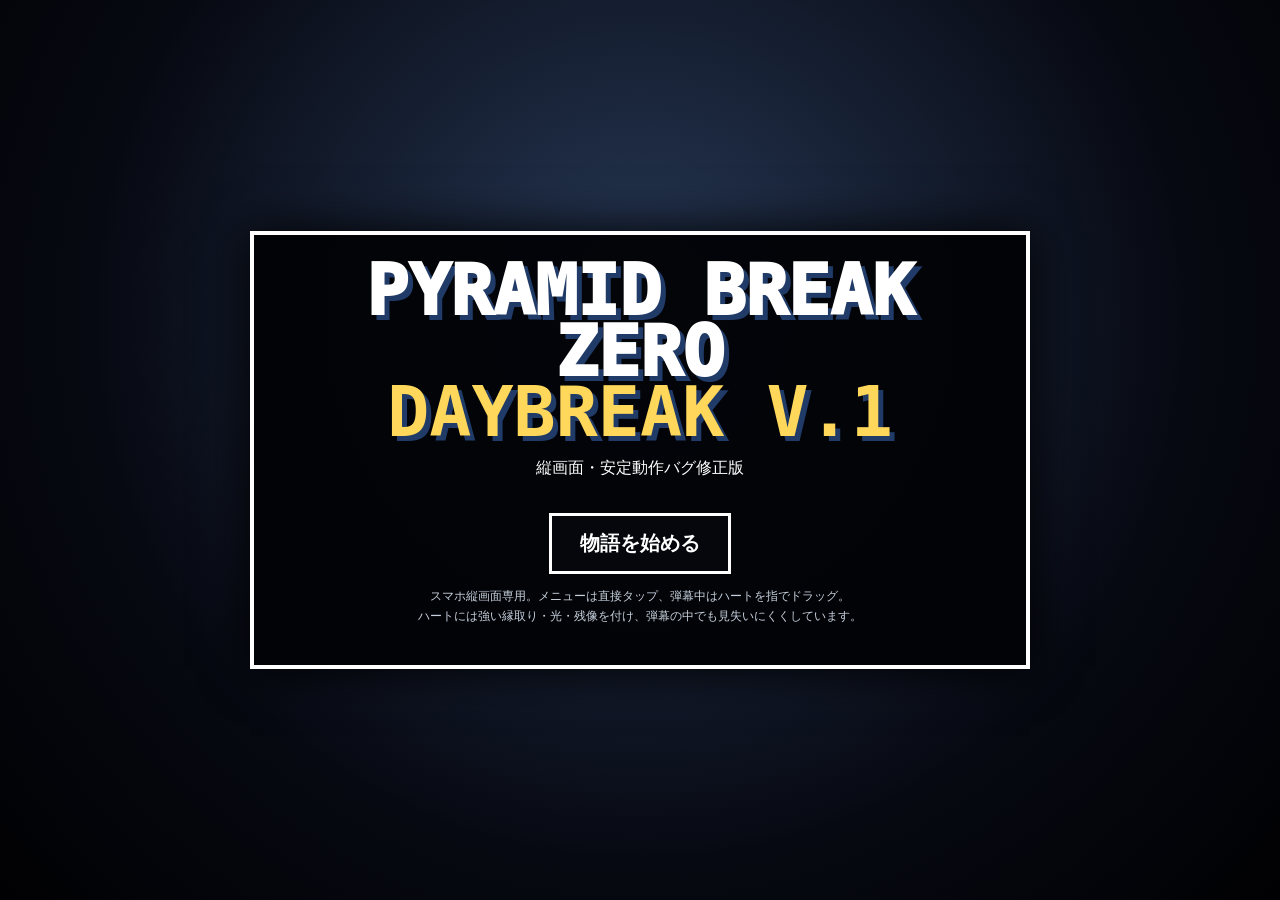
==== index-2.html @ 0bf14cce "rpg" ====
<!doctype html>
<html lang="ja">
<head>
<meta charset="utf-8">
<meta name="viewport" content="width=device-width,initial-scale=1,viewport-fit=cover,user-scalable=no">
<meta name="theme-color" content="#03050a">
<title>PYRAMID BREAK ZERO - DAYBREAK v2</title>
<style>
*{box-sizing:border-box;-webkit-user-select:none;user-select:none;-webkit-touch-callout:none}
html,body{margin:0;width:100%;height:100%;overflow:hidden;background:#000;color:#fff;font-family:ui-monospace,SFMono-Regular,Menlo,monospace}
body{display:grid;place-items:center}
#wrap{position:relative;width:100vw;height:100dvh;background:#000}
canvas{display:block;width:100%;height:100%;image-rendering:pixelated;touch-action:none}
#start,#end{position:absolute;inset:0;z-index:20;background:radial-gradient(circle at 50% 35%,#273957,#070912 63%,#010103);display:grid;place-items:center;padding:22px}
.card{width:min(92vw,780px);padding:26px;border:4px solid #fff;background:#020306f2;text-align:center;box-shadow:0 0 45px #000}
.logo{font-size:clamp(34px,7vw,70px);font-weight:1000;line-height:.86;text-shadow:5px 5px 0 #203b67}.logo b{color:#ffd75a}
.card button{margin-top:18px;padding:14px 28px;border:3px solid #fff;background:#05070d;color:#fff;font:900 20px monospace}
.small{font-size:12px;line-height:1.7;color:#c7d1dd}.hidden{display:none!important}
#rotate{display:none;position:absolute;inset:0;z-index:50;background:#000;place-items:center;text-align:center;padding:28px;font-weight:900}
@media(orientation:landscape) and (max-height:850px){#rotate{display:grid}}
</style>
</head>
<body>
<div id="wrap">
<canvas id="game" width="540" height="960"></canvas>
<div id="start"><div class="card">
<div class="logo">PYRAMID BREAK ZERO<br><b>DAYBREAK V.1</b></div>
<p>縦画面・安定動作バグ修正版</p>
<button id="go">物語を始める</button>
<p class="small">スマホ縦画面専用。メニューは直接タップ、弾幕中はハートを指でドラッグ。<br>ハートには強い縁取り・光・残像を付け、弾幕の中でも見失いにくくしています。</p>
</div></div>
<div id="end" class="hidden"><div class="card"><div class="logo" id="endTitle">DAYBREAK</div><p id="endText"></p><button id="again">もう一度</button></div></div>
<div id="rotate">iPhoneを縦向きにしてください</div>
</div>
<script>
(()=>{"use strict";
const cv=document.getElementById("game"),g=cv.getContext("2d");g.imageSmoothingEnabled=false;
const W=540,H=960,arena={x:40,y:300,w:460,h:430};
const clamp=(v,a,b)=>Math.max(a,Math.min(b,v)),rnd=(a,b)=>a+Math.random()*(b-a);
let scene="opening",sub="dialog",last=0,sel=0,active=0,turn=0,bond=0,score=0,shake=0,flash=0;
let dialogue=[],di=0,after=null,msg="",msgT=0,bullets=[],particles=[],trails=[];
let attackX=70,attackDir=1,defT=0,patternId=0,patternClock=0,freeze=0,foresight=false,guard=false,berserk=0;
let deaths=0,sacrifices=0,talkCount=0,perfects=0;
let skillFx={t:0,type:"",name:"",color:"#fff"};let damagePop=[];
let bossFx={hit:0,charge:0,roar:0,transform:0,blink:0,tilt:0,wing:0,hover:0,core:0,attack:0};
let bgStars=[];for(let i=0;i<70;i++)bgStars.push({x:Math.random()*540,y:Math.random()*960,s:Math.random()*2+1,v:Math.random()*18+8,a:Math.random()});
let audio=null,musicTimer=null,musicMood="quiet",noteStep=0;
const items={herb:5,dew:3,leaf:2,ether:3};
const party=[
{name:"トシユキ",max:120,hp:120,mp:75,mm:75,c:"#6d5eb0",skill:"ザ・ワールド",quote:"時間は止められる。でも、想いまでは止められない。",pow:20,spd:1},
{name:"カズアキ",max:190,hp:190,mp:48,mm:48,c:"#754a3e",skill:"ワールド・イズ・マイン",quote:"全部背負う。それが俺の役目だ。",pow:36,spd:.84},
{name:"マッピー",max:115,hp:115,mp:90,mm:90,c:"#cda75e",skill:"ピラミッド・ハート",quote:"勝つんじゃない。みんなで帰るんだ。",pow:16,spd:1},
{name:"ケイタ",max:125,hp:125,mp:75,mm:75,c:"#ed912f",skill:"鳳翼天翔",quote:"燃え尽きても、朝はまた来る。",pow:26,spd:1.2},
{name:"イサジ",max:175,hp:175,mp:44,mm:44,c:"#ebc34e",skill:"領域展開・鬼",quote:"怖くても進む。それが俺たちだ。",pow:33,spd:.92},
{name:"リョウゴ",max:130,hp:130,mp:80,mm:80,c:"#3f8bc7",skill:"虫の知らせ",quote:"未来は決まってない。だから見に行く。",pow:23,spd:1.32}
];
const boss={name:"機械天使 アルカ・セラフ",max:3000,hp:3000,phase:1,armor:10,resolve:120,mercy:0,weak:"none"};
const heart={x:480,y:380,r:9,inv:0,mode:"red",vy:0,drag:false,offX:0,offY:0};
const actions=["たたかう","わざ","どうぐ","まもる","はなす","こうたい"];
const menuRects=[];
function ac(){if(!audio)audio=new(window.AudioContext||window.webkitAudioContext)}
function beep(f=220,d=.08,t="sine",v=.025){if(!audio)return;const o=audio.createOscillator(),a=audio.createGain();o.type=t;o.frequency.value=f;a.gain.value=v;o.connect(a);a.connect(audio.destination);o.start();a.gain.exponentialRampToValueAtTime(.0001,audio.currentTime+d);o.stop(audio.currentTime+d)}
function music(){if(musicTimer)return;musicTimer=setInterval(()=>{const seq=musicMood==="quiet"?[220,277,330,392,330,277,247,220]:musicMood==="hope"?[196,247,294,392,440,392,330,294,220,277,330,440,494,440,392,330]:musicMood==="despair"?[82,98,110,123,110,98,73,82]:[110,147,165,196,220,247,220,196,123,165,185,247,277,247,220,185];const f=seq[noteStep++%seq.length];beep(f,.18,musicMood==="quiet"?"sine":"triangle",musicMood==="quiet"?.018:.016);if(noteStep%8===0)beep(f/2,.38,"sine",.012)},170)}
function say(a,f=null){dialogue=Array.isArray(a)?a:[a];di=0;sub="dialog";after=f}
function nextDialog(){di++;if(di>=dialogue.length){sub="choose";if(after){const f=after;after=null;f()}}}
function toast(s,t=1.1){msg=s;msgT=t}
function part(x,y,c,n=12,p=1){for(let i=0;i<n;i++)particles.push({x,y,vx:rnd(-190,190)*p,vy:rnd(-240,90)*p,l:rnd(.3,.8),c,s:rnd(2,7)})}
function current(){if(party[active].hp<=0){const i=party.findIndex(p=>p.hp>0);active=i<0?0:i}return party[active]}
function reset(){
party.forEach(p=>{p.hp=p.max;p.mp=p.mm});Object.assign(boss,{hp:boss.max,phase:1,armor:10,resolve:120,mercy:0,weak:"none"});Object.assign(items,{herb:5,dew:3,leaf:2,ether:3});
scene="opening";sub="dialog";active=turn=sel=bond=score=shake=flash=0;deaths=sacrifices=talkCount=perfects=0;skillFx={t:0,type:"",name:"",color:"#fff"};damagePop=[];
bossFx={hit:0,charge:0,roar:0,transform:0,blink:0,tilt:0,wing:0,hover:0,core:0,attack:0};bullets=[];particles=[];trails=[];freeze=0;foresight=guard=false;berserk=0;musicMood="quiet";
say(["――空から、壊れた神が落ちてきた。","その翼は祈りではなく、命令で動いていた。","機械天使「私は、終わらせるために作られた。」","トシユキ「じゃあ俺たちは、始めるために来た。」"],()=>{scene="menu";sub="choose";toast("六人の物語が始まる。",1.4)})
}
function damageBoss(n){n=Math.max(1,Math.floor(n-boss.armor));boss.hp-=n;score+=n*10;damagePop.push({x:270,y:220,v:-105,l:1.15,n:Math.floor(n),crit:n>=120});shake=12;flash=.08;part(270,220,"#fff",24,1.4);beep(80,.16,"square",.06);if(boss.hp<=0){boss.hp=0;combatEnd()}}
function chooseAction(index){
sel=index;
if(index===0){scene="attack";attackX=70;attackDir=1;sub="play"}
if(index===1){scene="skill";sub="choose"}
if(index===2){scene="item";sub="choose"}
if(index===3){guard=true;bond=Math.min(100,bond+13);say([current().name+"は仲間の前に立った。","「ここは俺が受ける。」"],beginDefense)}
if(index===4)talk()
if(index===5){scene="switch";sub="choose"}
}
function useSkill(){
const p=current();skillFx={t:1.35,type:["clock","slash","pyramid","phoenix","oni","future"][active],name:p.skill,color:p.c};
const cost=[26,32,32,32,30,25][active];if(p.mp<cost)return toast("MPが足りない");p.mp-=cost;flash=.18;shake=10;
if(active===0){freeze=4.2;bond=Math.min(100,bond+20);party.forEach(a=>{if(a.hp<=0){a.hp=Math.ceil(a.max*.32);deaths=Math.max(0,deaths-1)}});say([p.quote,"倒れた仲間たちの時間が、もう一度だけ動き出す。"],beginDefense)}
if(active===1){p.hp=Math.max(1,p.hp-Math.ceil(p.max*.25));sacrifices++;boss.armor=0;damageBoss(175);bond=Math.min(100,bond+16);say([p.quote,"カズアキは自分の命を刃に変えた。"],beginDefense)}
if(active===2){party.forEach(a=>a.hp=Math.min(a.max,a.hp+40));boss.resolve=Math.max(0,boss.resolve-8);bond=Math.min(100,bond+22);say([p.quote,"黄金の結界が、六人の鼓動を一つにした。"],beginDefense)}
if(active===3){party.forEach(a=>{if(a.hp<=0){a.hp=Math.ceil(a.max*.55);deaths=Math.max(0,deaths-1)}else a.hp=Math.min(a.max,a.hp+26)});p.hp=1;sacrifices++;bond=Math.min(100,bond+28);say([p.quote,"不死鳥は灰の中から、仲間の名前を呼んだ。"],beginDefense)}
if(active===4){berserk=3;damageBoss(125);bond=Math.min(100,bond+10);say([p.quote,"鬼の力が、怒りではなく仲間を守るために目覚めた。"],beginDefense)}
if(active===5){foresight=true;boss.weak=["fire","power","heart"][Math.floor(Math.random()*3)];bond=Math.min(100,bond+18);damageBoss(55);say([p.quote,"危険な未来だけが、青い残像になって浮かんだ。"],beginDefense)}
}
function useItem(i){
const p=current();
if(i===0){if(!items.herb)return toast("やくそうがない");items.herb--;p.hp=Math.min(p.max,p.hp+65);bond=Math.min(100,bond+7);say([p.name+"はやくそうを使った。","苦い味が、生きていることを思い出させた。"],beginDefense)}
if(i===1){if(!items.dew)return toast("しずくがない");items.dew--;party.forEach(a=>a.hp=Math.min(a.max,a.hp+48));bond=Math.min(100,bond+15);say(["せかいじゅのしずくが、六人の傷に降り注いだ。"],beginDefense)}
if(i===2){if(!items.leaf)return toast("葉がない");const d=party.find(a=>a.hp<=0);if(!d)return toast("今は必要ない");items.leaf--;d.hp=Math.ceil(d.max*.65);deaths=Math.max(0,deaths-1);bond=Math.min(100,bond+20);say([d.name+"は、遠い声に呼び戻された。"],beginDefense)}
if(i===3){if(!items.ether)return toast("せいすいがない");items.ether--;p.mp=Math.min(p.mm,p.mp+50);say([p.name+"のMPが回復した。"],beginDefense)}
}
function talk(){
talkCount++;const q=[
["マッピー「あなたは、誰かに止めてほしいんじゃないのか？」","機械天使「……命令に、願いは必要ない。」"],
["リョウゴ「未来には、君が泣いている姿が見える。」","機械天使「私は、泣く機能を持たない。」"],
["ケイタ「機能じゃなくても、痛いものは痛い。」","翼の一枚が、わずかに震えた。"],
["トシユキ「帰りたい気持ちを選べ。」","機械天使「帰る場所など、私にはない。」"],
["イサジ「なら作ればいい。俺たちもそうしてきた。」","機械天使の瞳から、光が一滴こぼれた。"],
["カズアキ「帰る場所は、誰かと一緒に作るものだ。」","機械天使「……私にも、できますか？」"],["マッピー「君が壊したものより、これから守れるものを数えよう。」","機械天使「私は……守る側になれますか？」"],["トシユキ「過去は変えられない。でも、次の一秒は選べる。」","機械天使「次の一秒を……私にください。」"]
];const i=Math.min(q.length-1,Math.floor(boss.mercy/20));boss.mercy+=20;boss.resolve=Math.max(0,boss.resolve-20);bond=Math.min(100,bond+16);say(q[i],()=>{if(boss.resolve<=0&&bond>=75)peaceEnd();else beginDefense()})
}
function attackTap(){const q=1-Math.abs(270-attackX)/200,m=current().pow*(.75+clamp(q,0,1)*1.9);if(q>.9)perfects++;damageBoss(m*((berserk&&active===4)?1.8:1));toast(q>.9?"PERFECT!":q>.58?"GOOD!":"HIT");setTimeout(beginDefense,600)}
function sixLink(){bond=0;musicMood="hope";flash=.35;shake=18;say(["絆が、六人の心を一つにつないだ。","トシユキ「止める。」――時が静止する。","カズアキ「俺が道を作る。」――装甲が断たれる。","リョウゴ「未来は見えた。」――弱点が光る。","イサジ「全部ぶっ壊す。」――鬼の拳が空を裂く。","ケイタ「終わらせよう。」――不死鳥が夜を焼く。","マッピー「みんな、帰ろう。」","六人連携奥義――『DAYBREAK』"],()=>{damageBoss(620);if(boss.hp>0)beginDefense()})}
function beginDefense(){if(boss.hp<=0)return;if(bond>=100)return sixLink();bossFx.charge=.9;bossFx.attack=1.1;scene="defense";sub="play";defT=boss.phase===3?9.4:boss.phase===2?8:6.8;patternClock=0;bullets=[];trails=[];heart.x=270;heart.y=515;heart.inv=.6;heart.mode="red";heart.vy=0;patternId=(turn*3+boss.phase*5)%28;spawnPattern(patternId)}
function spawnPattern(id){
const A=arena;
if(id===0)for(let i=0;i<18;i++)bullets.push({x:A.x+i*35,y:A.y-rnd(20,190),vx:rnd(-25,25),vy:155+rnd(0,90),r:6,c:"#eef7ff",k:"rain"});
if(id===1)for(let i=0;i<22;i++){const a=i*Math.PI*2/22;bullets.push({x:270+Math.cos(a)*210,y:515+Math.sin(a)*190,vx:-Math.cos(a)*185,vy:-Math.sin(a)*185,r:7,c:"#ffd761",k:"orbit"})}
if(id===2)for(let i=0;i<12;i++)bullets.push({x:i%2?A.x+A.w:A.x,y:A.y+18+i*17,vx:i%2?-265:265,vy:0,r:7,c:"#ff667b",k:"laser",warn:.72});
if(id===3)for(let i=0;i<10;i++)bullets.push({x:270,y:515,vx:rnd(-230,230),vy:rnd(-260,260),r:9,c:"#c96cff",k:"split",life:1.05});
if(id===4)for(let i=0;i<7;i++)bullets.push({x:rnd(A.x+50,A.x+A.w-50),y:rnd(A.y+40,A.y+A.h-40),vx:0,vy:0,r:18,c:"#101018",k:"black"});
if(id===5)for(let i=0;i<17;i++)bullets.push({x:A.x+15+i*37,y:i%2?A.y+18:A.y+A.h-18,vx:0,vy:i%2?160:-160,r:6,c:i%3?"#fff":"#55baff",k:"wall"});
if(id===6)for(let i=0;i<18;i++)bullets.push({x:rnd(A.x,A.x+A.w),y:rnd(A.y,A.y+A.h),vx:rnd(-85,85),vy:rnd(-85,85),r:7,c:i%2?"#fff":"#5be6ff",k:"fake",fake:i%4===0});
if(id===7)for(let i=0;i<20;i++){const a=i*Math.PI*2/20;bullets.push({x:270,y:515,vx:Math.cos(a)*220,vy:Math.sin(a)*220,r:7,c:"#ffcf58",k:"burst"})}
if(id===8)for(let i=0;i<12;i++)bullets.push({x:i%2?A.x+A.w-10:A.x+10,y:A.y+14+i*18,vx:i%2?-195:195,vy:Math.sin(i)*95,r:10,c:"#ff8b45",k:"missile"});
if(id===9){bullets.push({x:270,y:515,vx:0,vy:0,r:28,c:"#202038",k:"gravity"});for(let i=0;i<15;i++)bullets.push({x:rnd(A.x,A.x+A.w),y:rnd(A.y,A.y+A.h),vx:rnd(-120,120),vy:rnd(-120,120),r:6,c:"#fff",k:"star"})}
if(id===10)for(let i=0;i<26;i++){const a=i*.55;bullets.push({x:270+Math.cos(a)*20,y:515+Math.sin(a)*20,vx:Math.cos(a)*90,vy:Math.sin(a)*90,r:6,c:i%2?"#f8f8ff":"#7cdcff",k:"spiral",spin:i%2?.75:-.75})}
if(id===11){for(let i=0;i<8;i++)bullets.push({x:A.x-30,y:A.y+25+i*25,vx:250,vy:0,r:7,c:"#ff5577",k:"lane",gap:(turn+i)%4});}
if(id===12)for(let i=0;i<10;i++){const x=A.x+40+i*60;bullets.push({x,y:A.y-20,vx:0,vy:210,r:9,c:"#e3f3ff",k:"bounce",b:2})}
if(id===13)for(let i=0;i<16;i++){bullets.push({x:rnd(A.x,A.x+A.w),y:rnd(A.y,A.y+A.h),vx:0,vy:0,r:5,c:"#ffe76a",k:"mine",timer:rnd(.55,1.5)})}
if(id===14){for(let i=0;i<5;i++)bullets.push({x:A.x+100+i*105,y:A.y-10,vx:0,vy:170,r:13,c:"#b0dcff",k:"blade",rot:rnd(0,6)});}
if(id===15)for(let i=0;i<14;i++){const side=i%4;let bx=side===0?A.x:side===1?A.x+A.w:rnd(A.x,A.x+A.w),by=side===2?A.y:A.y+A.h;bullets.push({x:bx,y:by,vx:(270-bx)*.62,vy:(515-by)*.62,r:8,c:"#ff83d9",k:"cross"})}
if(id===16){for(let i=0;i<9;i++)bullets.push({x:A.x+i*78,y:A.y+25,vx:0,vy:0,r:5,c:"#fff",k:"pillar",warn:.8,height:0});}
if(id===17){for(let i=0;i<24;i++){const a=i*Math.PI*2/24;bullets.push({x:270+Math.cos(a)*245,y:515+Math.sin(a)*235,vx:-Math.cos(a)*235,vy:-Math.sin(a)*235,r:i%3?6:10,c:i%3?"#fff":"#ff405f",k:"final"})}}

if(id===18){for(let i=0;i<30;i++){const a=i*.42;bullets.push({x:270,y:515,vx:Math.cos(a)*120,vy:Math.sin(a)*120,r:6,c:i%2?"#fff":"#ff6f9f",k:"flower",spin:.9})}}
if(id===19){for(let i=0;i<7;i++)bullets.push({x:A.x+35+i*65,y:A.y-25,vx:0,vy:190,r:12,c:"#ffd34f",k:"bell",phase:i*.7})}
if(id===20){for(let i=0;i<16;i++)bullets.push({x:i%2?A.x+A.w:A.x,y:A.y+20+(i%8)*48,vx:i%2?-230:230,vy:0,r:8,c:"#7df6ff",k:"zig",zig:i%2?1:-1})}
if(id===21){for(let i=0;i<12;i++)bullets.push({x:rnd(A.x,A.x+A.w),y:A.y-20,vx:rnd(-40,40),vy:165,r:8,c:"#fff",k:"angel",splitAt:rnd(.6,1.4)})}
if(id===22){for(let i=0;i<5;i++)bullets.push({x:270,y:515,vx:0,vy:0,r:24+i*10,c:"#ff4670",k:"ring",grow:48+i*9,life:2.6})}
if(id===23){for(let i=0;i<18;i++)bullets.push({x:rnd(A.x,A.x+A.w),y:rnd(A.y,A.y+A.h),vx:0,vy:0,r:5,c:"#fff",k:"blink",timer:rnd(.3,1.2),on:false})}
if(id===24){for(let i=0;i<10;i++)bullets.push({x:A.x-20,y:A.y+20+i*38,vx:180+i*6,vy:Math.sin(i)*110,r:7,c:"#ff9955",k:"snake",phase:i})}
if(id===25){for(let i=0;i<12;i++)bullets.push({x:270,y:515,vx:rnd(-40,40),vy:rnd(-40,40),r:7,c:"#bb77ff",k:"clone",timer:.8+i*.05})}
if(id===26){for(let i=0;i<20;i++){const a=i*Math.PI*2/20;bullets.push({x:270+Math.cos(a)*210,y:515+Math.sin(a)*210,vx:-Math.cos(a)*150,vy:-Math.sin(a)*150,r:6,c:i%4===0?"#ffd94a":"#fff",k:"halo"})}}
if(id===27){for(let i=0;i<32;i++){const side=i%4;let x=side===0?A.x:side===1?A.x+A.w:rnd(A.x,A.x+A.w),y=side===2?A.y:A.y+A.h;bullets.push({x,y,vx:(270-x)*.78,vy:(515-y)*.78,r:i%5===0?11:6,c:i%5===0?"#ff405f":"#eef7ff",k:"judgement"})}}
}function updateDefense(dt){
if(freeze>0){freeze-=dt;defT-=dt*.3;return}
patternClock+=dt;
if(patternClock>3.35&&bullets.length<64){
 patternClock=0;
 spawnPattern((patternId+1+Math.floor(Math.random()*4))%28);
 if(bullets.length>100)bullets.length=100;
}
if(heart.drag){
 trails.push({x:heart.x,y:heart.y,l:.32});
 if(trails.length>18)trails.shift();
}

const pending=[];
const count=Math.min(bullets.length,120);
for(let bi=0;bi<count;bi++){
 const b=bullets[bi];
 if(!b)continue;
 if(b.warn>0){b.warn-=dt;continue}

 if(b.k==="black"){const dx=b.x-heart.x,dy=b.y-heart.y,l=Math.hypot(dx,dy)||1;heart.x+=dx/l*38*dt;heart.y+=dy/l*38*dt}
 if(b.k==="gravity"){const dx=b.x-heart.x,dy=b.y-heart.y,l=Math.hypot(dx,dy)||1;heart.x+=dx/l*72*dt;heart.y+=dy/l*72*dt}
 if(b.k==="missile"){const dx=heart.x-b.x,dy=heart.y-b.y,l=Math.hypot(dx,dy)||1;b.vx+=dx/l*72*dt;b.vy+=dy/l*72*dt}
 if(b.k==="spiral"){const ang=b.spin*dt,ox=b.vx,oy=b.vy;b.vx=ox*Math.cos(ang)-oy*Math.sin(ang);b.vy=ox*Math.sin(ang)+oy*Math.cos(ang);b.vx*=1.004;b.vy*=1.004}
 if(b.k==="bounce"&&b.y>arena.y+arena.h-10&&b.vy>0&&b.b>0){b.vy*=-.82;b.b--}
 if(b.k==="mine"){
   b.timer-=dt;
   if(b.timer<=0&&b.timer>-100){
     b.timer=-999;
     for(let j=0;j<8;j++){const a=j*Math.PI/4;pending.push({x:b.x,y:b.y,vx:Math.cos(a)*190,vy:Math.sin(a)*190,r:5,c:"#ffe76a",k:"piece",life:2.8})}
   }
 }
 if(b.k==="blade"){b.rot+=dt*8;b.vx=Math.sin(b.rot)*82}
 if(b.k==="pillar"&&b.warn<=0){b.r=15;b.vy=225}
 if(b.k==="final"){b.vx*=1.002;b.vy*=1.002}
 if(b.k==="flower"){const a=b.spin*dt,ox=b.vx,oy=b.vy;b.vx=ox*Math.cos(a)-oy*Math.sin(a);b.vy=ox*Math.sin(a)+oy*Math.cos(a);b.vx*=1.004;b.vy*=1.004}
 if(b.k==="bell"){b.vx=Math.sin(performance.now()/180+b.phase)*95}
 if(b.k==="zig"){b.vy=Math.sin(performance.now()/115+b.x*.02)*105*b.zig}
 if(b.k==="angel"){
   b.splitAt-=dt;
   if(b.splitAt<0&&b.splitAt>-100){
     b.splitAt=-999;
     for(let j=0;j<3;j++)pending.push({x:b.x,y:b.y,vx:(j-1)*135,vy:165,r:5,c:"#bde8ff",k:"piece",life:2.8})
   }
 }
 if(b.k==="ring"){b.r+=b.grow*dt;b.life-=dt}
 if(b.k==="blink"){b.timer-=dt;if(b.timer<0){b.timer=.45;b.on=!b.on;b.fake=!b.on}}
 if(b.k==="snake"){b.phase+=dt*6;b.vy=Math.sin(b.phase)*135}
 if(b.k==="clone"){
   b.timer-=dt;
   if(b.timer<0&&b.timer>-100){
     b.timer=-999;
     for(let j=0;j<6;j++){const a=j*Math.PI/3;pending.push({x:b.x,y:b.y,vx:Math.cos(a)*165,vy:Math.sin(a)*165,r:5,c:"#d6b2ff",k:"piece",life:2.8})}
   }
 }
 if(b.k==="halo"){b.vx*=1.003;b.vy*=1.003}
 if(b.life!==undefined)b.life-=dt;

 b.x+=b.vx*dt;b.y+=b.vy*dt;

 if(b.k==="rain"&&b.y>arena.y+arena.h){b.y=arena.y-20;b.x=rnd(arena.x,arena.x+arena.w)}
 if(b.k==="split"){
   b.life-=dt;
   if(b.life<0&&b.life>-100){
     b.life=-999;
     for(let j=0;j<4;j++){const a=j*Math.PI/2;pending.push({x:b.x,y:b.y,vx:Math.cos(a)*170,vy:Math.sin(a)*170,r:5,c:"#ff9cff",k:"piece",life:2.8})}
   }
 }

 if(b.k==="fake"&&b.fake)continue;
 if(b.k==="blink"&&!b.on)continue;
 if(Math.hypot(b.x-heart.x,b.y-heart.y)<b.r+heart.r&&heart.inv<=0){
   hurt(boss.phase===3?25:boss.phase===2?19:15);
   heart.inv=.8;part(heart.x,heart.y,"#ff4760",14);shake=9;
 }
}

if(pending.length){
 const room=Math.max(0,120-bullets.length);
 bullets.push(...pending.slice(0,room));
}

bullets=bullets.filter(b=>{
 if(!b)return false;
 if(b.life!==undefined&&b.life<=0)return false;
 const margin=150;
 if(b.k==="rain"||b.k==="black"||b.k==="gravity"||b.k==="mine"||b.k==="blink")return true;
 return b.x>arena.x-margin&&b.x<arena.x+arena.w+margin&&b.y>arena.y-margin&&b.y<arena.y+arena.h+margin;
});
if(bullets.length>120)bullets.length=120;

heart.x=clamp(heart.x,arena.x+14,arena.x+arena.w-14);
heart.y=clamp(heart.y,arena.y+14,arena.y+arena.h-14);
heart.inv=Math.max(0,heart.inv-dt);
defT-=dt;
if(defT<=0){foresight=guard=false;berserk=Math.max(0,berserk-1);nextTurn()}
}
function hurt(n){if(guard){n=Math.ceil(n*.55);bond=Math.min(100,bond+5)}const p=current();p.hp-=n;if(p.hp<=0){p.hp=0;deaths++;const a=party.filter(x=>x.hp>0);if(!a.length)return gameOver();active=party.indexOf(a[0])}}
function nextTurn(){turn++;boss.phase=boss.hp<850?3:boss.hp<1900?2:1;if(boss.phase===2){musicMood="battle";bossFx.transform=1.8;bossFx.roar=1.2;if(turn===4)say(["機械天使「私は……壊れた神だった。」","マッピー「壊れているなら、直せばいい。君も、俺たちも。」"],()=>{scene="menu";sub="choose"})}
if(boss.phase===3){musicMood="despair";bossFx.transform=2.4;bossFx.roar=1.6;if(turn===8)say(["機械天使「どうして、まだ私の名前を呼ぶのですか？」","ケイタ「名前を呼ぶのは、帰ってきてほしいからだ。」","機械天使の翼が、ほんの少しだけ下がった。"],()=>{scene="menu";sub="choose"})}active=(active+1)%party.length;if(party[active].hp<=0){const i=party.findIndex(p=>p.hp>0);active=i}current().mp=Math.min(current().mm,current().mp+9);scene="menu";sub="choose";bullets=[];trails=[];toast(current().name+"のターン")}
function peaceEnd(){scene="ending";musicMood="hope";say(["機械天使は、武器を降ろした。","機械天使「私も、朝を見てもいいのですか？」","六人「もちろん。」","翼から外れた歯車は、花びらのように舞った。","トシユキ「今日は、いい日になりそうだ。」"],()=>finish("TRUE DAYBREAK","誰も倒れず、機械天使を救った。"))}
function combatEnd(){scene="ending";musicMood="hope";say(["最後の一撃が、機械天使の胸を貫いた。","けれど誰も、勝ったとは思わなかった。","機械天使「ありがとう……ようやく眠れる。」","マッピー「眠るんじゃない。次は朝を見に行こう。」"],()=>{let title="HUMAN END",text="戦いの果てに、七人は朝日を見た。";if(sacrifices>=2){title="SACRIFICE END";text="誰かの命が、みんなの朝を守った。"}else if(berserk>0){title="CHAOS END";text="鬼の力は勝利と引き換えに、静かな傷を残した。"}else if(perfects>=6&&deaths===0){title="HERO END";text="六人は誰も倒れず、力で夜を越えた。"}finish(title,text)})}
function finish(title,text){scene="end";document.getElementById("endTitle").textContent=title;document.getElementById("endText").textContent=text+"\\nSCORE "+score+"\\n会話 "+talkCount+"回 / 犠牲 "+sacrifices+"回";document.getElementById("end").classList.remove("hidden")}
function gameOver(){scene="end";document.getElementById("endTitle").textContent="NIGHT END";document.getElementById("endText").textContent="それでも、物語はここで終わらない。";document.getElementById("end").classList.remove("hidden")}
function update(dt){msgT=Math.max(0,msgT-dt);shake*=.86;flash=Math.max(0,flash-dt);skillFx.t=Math.max(0,skillFx.t-dt);
bossFx.hit=Math.max(0,bossFx.hit-dt);bossFx.charge=Math.max(0,bossFx.charge-dt);bossFx.roar=Math.max(0,bossFx.roar-dt);
bossFx.transform=Math.max(0,bossFx.transform-dt);bossFx.attack=Math.max(0,bossFx.attack-dt);
bossFx.blink+=dt;bossFx.wing+=dt*(boss.phase===3?8:boss.phase===2?6:4);bossFx.hover+=dt*(boss.phase===3?2.4:1.5);
bossFx.tilt*=Math.pow(.06,dt);bossFx.core=Math.max(0,bossFx.core-dt);
bgStars.forEach(s=>{s.y+=s.v*dt;if(s.y>960){s.y=-4;s.x=Math.random()*540}});
particles.forEach(p=>{p.x+=p.vx*dt;p.y+=p.vy*dt;p.vy+=420*dt;p.l-=dt});particles=particles.filter(p=>p.l>0);damagePop.forEach(d=>{d.y+=d.v*dt;d.v*=.94;d.l-=dt});damagePop=damagePop.filter(d=>d.l>0);trails.forEach(t=>t.l-=dt);trails=trails.filter(t=>t.l>0);if(scene==="attack"){attackX+=attackDir*dt*430;if(attackX>470){attackX=470;attackDir=-1}if(attackX<70){attackX=70;attackDir=1}}if(scene==="defense")updateDefense(dt)}
function R(x,y,w,h,c){g.fillStyle=c;g.fillRect(Math.round(x),Math.round(y),Math.round(w),Math.round(h))}
function T(s,x,y,z=18,c="#fff",a="left"){g.fillStyle=c;g.font=`900 ${z}px monospace`;g.textAlign=a;g.fillText(s,x,y)}
function drawBoss(){
const hover=Math.sin(bossFx.hover)*7;
const flap=Math.sin(bossFx.wing)*10;
const recoil=bossFx.hit>0?Math.sin(bossFx.hit*55)*14:0;
const charge=bossFx.charge>0?(1-bossFx.charge/.9):0;
const scale=.88+(bossFx.transform>0?Math.sin((1-bossFx.transform/2.4)*Math.PI)*.18:0);
const tilt=bossFx.tilt+(bossFx.roar>0?Math.sin(performance.now()/45)*.04:0);
g.save();g.translate(270+recoil,205+hover);g.rotate(tilt);g.scale(scale,scale);

if(bossFx.charge>0){
 g.save();g.globalAlpha=.5;g.strokeStyle=boss.phase===3?"#ff4166":"#78d6ff";g.lineWidth=5;
 for(let i=0;i<6;i++){g.beginPath();g.arc(0,-20,45+i*24+charge*45,0,Math.PI*2);g.stroke()}g.restore()
}
if(bossFx.roar>0){
 g.save();g.globalAlpha=bossFx.roar/1.6;g.strokeStyle="#fff";g.lineWidth=4;
 for(let i=0;i<5;i++){g.beginPath();g.arc(0,5,90+i*34+(1-bossFx.roar/1.6)*80,0,Math.PI*2);g.stroke()}g.restore()
}

const wingCount=boss.phase===1?4:boss.phase===2?7:10;
for(const side of[-1,1]){
 g.save();g.scale(side,1);
 for(let i=0;i<wingCount;i++){
   const y=-58+i*12;
   const ext=92+i*15+(i%2?flap:-flap)*.7;
   const tip=150+i*17+(i%2?flap:-flap);
   g.strokeStyle=boss.phase===3?(i%2?"#ff4e70":"#ffeef2"):"#ecf6ff";
   g.lineWidth=7-(i*.15);
   g.beginPath();g.moveTo(42,0);g.quadraticCurveTo(ext*.55,y-18,ext,y);g.lineTo(tip,-42+i*13+flap*.25);g.stroke();
   if(i%2===0){g.globalAlpha=.32;g.strokeStyle="#68cfff";g.lineWidth=2;g.stroke();g.globalAlpha=1}
 }
 g.restore()
}

const bodyPulse=1+Math.sin(performance.now()/140)*.025;
g.save();g.scale(bodyPulse,bodyPulse);
R(-65,-50,130,118,bossFx.hit>0?"#b8c6d6":"#7c8896");
R(-51,-37,102,90,boss.phase===3?"#250912":"#171d25");
g.restore();

g.fillStyle=boss.phase===3?"#ff5575":"#d6b66a";
g.beginPath();g.moveTo(0,-105-flap*.15);g.lineTo(-50,-30);g.lineTo(50,-30);g.closePath();g.fill();

const blink=(Math.sin(bossFx.blink*1.7)>0.985)||bossFx.hit>0;
if(blink){R(-19,-56,38,5,"#d9f5ff")}
else{
 R(-19,-63,38,17,"#f3fbff");
 const eyeX=Math.sin(performance.now()/380)*6;
 R(-8+eyeX,-60,16,12,boss.phase===3?"#ff5074":"#56bdff");R(-3+eyeX,-56,6,6,"#000");
}

const corePulse=12+Math.sin(performance.now()/80)*5+(bossFx.core>0?18*bossFx.core:0);
g.save();g.shadowColor=boss.phase===3?"#ff2850":"#55cfff";g.shadowBlur=25+corePulse;
g.fillStyle=boss.phase===3?"#ff3157":"#69d5ff";g.beginPath();g.arc(0,14,corePulse,0,Math.PI*2);g.fill();g.restore();

if(boss.phase>=2){
 g.strokeStyle=boss.phase===3?"#ff4f72":"#ffd85a";g.lineWidth=4;
 for(let i=0;i<3;i++){g.globalAlpha=.9-i*.25;g.beginPath();g.arc(0,-64,78+i*18+Math.sin(performance.now()/120+i)*8,performance.now()/700+i,performance.now()/700+i+4.8);g.stroke()}g.globalAlpha=1
}
if(bossFx.transform>0){
 g.save();g.globalAlpha=Math.min(1,bossFx.transform);
 for(let i=0;i<18;i++){const a=i*Math.PI*2/18+performance.now()/350;g.fillStyle=i%2?"#fff":"#ffd85a";g.fillRect(Math.cos(a)*(85+i*5),Math.sin(a)*(55+i*4),5,5)}g.restore()
}
g.restore()
}
function drawSkillFx(){
if(skillFx.t<=0)return;
const t=skillFx.t,progress=1-t/1.35;
g.save();g.globalAlpha=Math.min(1,t*2);
if(skillFx.type==="clock"){
R(0,0,W,H,"#101018aa");g.strokeStyle="#d8c7ff";g.lineWidth=7;
for(let i=0;i<5;i++){g.beginPath();g.arc(480,280,75+i*34,0,Math.PI*2);g.stroke()}
for(let i=0;i<12;i++){const a=i*Math.PI/6;g.beginPath();g.moveTo(480+Math.cos(a)*70,280+Math.sin(a)*70);g.lineTo(480+Math.cos(a)*180,280+Math.sin(a)*180);g.stroke()}
g.beginPath();g.moveTo(480,280);g.lineTo(480+Math.cos(progress*10)*125,280+Math.sin(progress*10)*125);g.stroke()
}
if(skillFx.type==="slash"){R(0,0,W,H,"#fff");g.strokeStyle="#0b0b12";g.lineWidth=26;g.beginPath();g.moveTo(-80,510);g.lineTo(1040,30);g.stroke();g.strokeStyle="#b9dcff";g.lineWidth=8;g.stroke()}
if(skillFx.type==="pyramid"){g.fillStyle="#d5aa55dd";g.beginPath();g.moveTo(480,70);g.lineTo(165,480);g.lineTo(795,480);g.closePath();g.fill();g.strokeStyle="#fff";g.lineWidth=8;g.stroke();g.fillStyle="#55bdff";g.beginPath();g.ellipse(480,300,54,27,0,0,Math.PI*2);g.fill()}
if(skillFx.type==="phoenix"){R(0,0,W,H,"#5b1308aa");g.fillStyle="#ff7b21";g.beginPath();g.moveTo(130,400);g.quadraticCurveTo(370,70,480,300);g.quadraticCurveTo(590,70,830,400);g.quadraticCurveTo(610,280,480,450);g.quadraticCurveTo(350,280,130,400);g.fill();g.fillStyle="#ffe36b";g.beginPath();g.moveTo(480,140);g.lineTo(430,340);g.lineTo(530,340);g.fill()}
if(skillFx.type==="oni"){R(0,0,W,H,"#2b0000bb");T("鬼",480,390,300,"#ff273e","center");g.strokeStyle="#fff";g.lineWidth=12;g.strokeRect(120+progress*250,150,720-progress*500,260)}
if(skillFx.type==="future"){R(0,0,W,H,"#00234daa");for(let i=0;i<18;i++){g.strokeStyle=i%2?"#51cfff":"#fff";g.lineWidth=3;g.beginPath();g.moveTo(0,i*34);g.lineTo(W,i*34+Math.sin(i+progress*12)*45);g.stroke()}for(const b of bullets){g.strokeStyle="#55d9ff";g.strokeRect(b.x+b.vx*.35-5,b.y+b.vy*.35-5,10,10)}}
T(skillFx.name,480,90,36,"#fff","center");g.restore()
}
function drawBackground(){
R(0,0,W,H,"#02040a");
for(const s of bgStars){g.globalAlpha=.25+s.a*.55;R(s.x,s.y,s.s,s.s,boss.phase===3?"#ffb3c0":"#d8ecff")}g.globalAlpha=1;
const glow=g.createRadialGradient(270,190,10,270,190,310);glow.addColorStop(0,boss.phase===3?"#4a0a18":"#0d3154");glow.addColorStop(1,"#02040a");g.fillStyle=glow;g.fillRect(0,0,W,520);
for(let i=0;i<6;i++){g.globalAlpha=.08;g.strokeStyle=boss.phase===3?"#ff3355":"#68cfff";g.lineWidth=2;g.beginPath();g.moveTo(0,240+i*38+Math.sin(performance.now()/500+i)*12);g.lineTo(W,210+i*42);g.stroke()}g.globalAlpha=1
}
function draw(){
const sx=shake?rnd(-shake,shake):0,sy=shake?rnd(-shake,shake):0;g.save();g.translate(sx,sy);drawBackground();drawBoss();T(boss.name,270,24,18,"#fff","center");R(70,38,400,14,"#242833");R(70,38,400*(boss.hp/boss.max),14,boss.phase===3?"#ff4b66":"#ff4050");T(`${boss.hp}/${boss.max}`,270,72,13,"#fff","center");T(`絆 ${bond}%`,465,92,14,bond>=100?"#ffd84e":"#a8c9ff","center");R(390,104,120,8,"#222");R(390,104,120*bond/100,8,"#ffd84e");
menuRects.length=0;
if(scene==="defense"){
if(bossFx.charge>0){g.save();g.globalAlpha=bossFx.charge/.9;T("CHARGING...",270,285,20,boss.phase===3?"#ff5070":"#7fd8ff","center");g.restore()}
R(arena.x,arena.y,arena.w,arena.h,"#020205");g.strokeStyle="#fff";g.lineWidth=4;g.strokeRect(arena.x,arena.y,arena.w,arena.h);for(const b of bullets){if(b.warn>0){g.globalAlpha=.3;R(b.x-2,b.y-18,4,36,"#ff3344");g.globalAlpha=1;continue}if(foresight){g.globalAlpha=.18;R(b.x+b.vx*.28,b.y+b.vy*.28,b.r*2,b.r*2,"#4fc8ff");g.globalAlpha=1}R(b.x-b.r,b.y-b.r,b.r*2,b.r*2,b.fake?"#506070":b.c)}drawHeart();T(`回避 ${defT.toFixed(1)}`,480,252,14,"#ffd84e","center")}
else{R(30,745,480,145,"#020205");g.strokeStyle="#fff";g.lineWidth=4;g.strokeRect(30,745,480,145);
if(sub==="dialog"){T(dialogue[di]||"",270,810,16,"#fff","center");T("画面をタップ",495,875,11,"#aaa","right")}
else if(scene==="menu"){actions.forEach((a,i)=>{const rx=45+(i%2)*230,ry=760+Math.floor(i/2)*42,rw=220,rh=36;menuRects.push({x:rx,y:ry,w:rw,h:rh,type:"action",i});R(rx,ry,rw,rh,i===sel?"#2a2108":"#090b10");T(a,rx+rw/2,ry+24,17,i===sel?"#ffd84e":"#fff","center")});T(`${current().name} / ${current().skill}`,270,915,14,current().c,"center")}
else if(scene==="skill"){menuRects.push({x:190,y:300,w:580,h:76,type:"skill",i:0});R(50,775,440,78,"#17120a");T(current().skill,270,805,22,"#ffd84e","center");T(current().quote,270,838,13,"#ddd","center")}
else if(scene==="item"){const n=[`やくそう ×${items.herb}`,`しずく ×${items.dew}`,`せかいじゅのは ×${items.leaf}`,`まほうのせいすい ×${items.ether}`];n.forEach((a,i)=>{const rx=45+(i%2)*230,ry=760+Math.floor(i/2)*45;menuRects.push({x:rx,y:ry,w:220,h:38,type:"item",i});R(rx,ry,220,38,"#0b0d13");T(a,rx+110,ry+25,15,"#fff","center")})}
else if(scene==="switch"){party.forEach((p,i)=>{const rx=45+(i%2)*230,ry=755+Math.floor(i/2)*40;menuRects.push({x:rx,y:ry,w:220,h:34,type:"switch",i});R(rx,ry,220,34,"#0b0d13");T(`${p.name} HP ${p.hp}`,rx+110,ry+23,14,p.hp>0?"#fff":"#666","center")})}
else if(scene==="attack"){R(70,810,400,12,"#555");R(260,795,20,42,"#ffd84e");R(attackX-5,791,10,50,Math.sin(performance.now()/80)>0?"#fff":"#7fd8ff");T("中央に来た瞬間をタップ！",270,780,16,"#fff","center")}}
if(scene!=="defense"){
party.forEach((p,i)=>{const x=20+(i%2)*260,y=500+Math.floor(i/2)*70,w=240;
const bob=i===active?Math.sin(performance.now()/160)*2:0;g.save();g.translate(0,bob);
R(x,y,w,58,i===active?"#111827":"#0a0d14");
g.strokeStyle=i===active?"#ffd84e":"#445";g.lineWidth=3;g.strokeRect(x,y,w,58);
R(x+8,y+8,18,18,p.c);T(p.name,x+32,y+22,13,p.hp>0?"#fff":"#666");
T(`HP ${p.hp}/${p.max}`,x+8,y+43,11,"#fff");R(x+95,y+35,132,8,"#242933");
R(x+95,y+35,132*p.hp/p.max,8,p.hp/p.max>.35?"#4ee16b":"#ff4e61");
T(`MP ${p.mp}`,x+174,y+22,10,"#9ad0ff");
if(i===active){g.globalAlpha=.2;g.fillStyle=p.c;g.fillRect(x,y,w,58);g.globalAlpha=1}
g.restore()});
}else{
const p=current();R(18,82,205,48,"#0a0d14dd");g.strokeStyle="#ffd84e";g.lineWidth=2;g.strokeRect(18,82,205,48);
R(28,94,16,16,p.c);T(p.name,52,107,13,"#fff");T(`HP ${p.hp}/${p.max}  MP ${p.mp}`,28,124,11,"#fff");
}
drawSkillFx();for(const d of damagePop){g.save();g.globalAlpha=Math.max(0,d.l);g.shadowColor=d.crit?"#ff3b4f":"#ffd84e";g.shadowBlur=d.crit?24:14;T((d.crit?"CRITICAL ":"")+d.n,d.x,d.y,d.crit?38:30,d.crit?"#fff":"#ffd84e","center");g.restore()}if(msgT>0){R(40,710,460,34,"#000e");T(msg,270,733,16,"#fff","center")}for(const p of particles)R(p.x,p.y,p.s,p.s,p.c);g.restore();if(flash>0){g.fillStyle=`rgba(255,255,255,${flash*4})`;g.fillRect(0,0,W,H)}
}
function canvasPos(e){const r=cv.getBoundingClientRect(),p=e.touches?e.touches[0]:e;return{x:(p.clientX-r.left)*W/r.width,y:(p.clientY-r.top)*H/r.height}}
cv.addEventListener("pointerdown",e=>{e.preventDefault();ac();const p=canvasPos(e);
if(scene==="defense"){heart.drag=true;heart.offX=heart.x-p.x;heart.offY=heart.y-p.y;heart.x=clamp(p.x+heart.offX,arena.x+12,arena.x+arena.w-12);heart.y=clamp(p.y+heart.offY,arena.y+12,arena.y+arena.h-12);return}
if(sub==="dialog"){nextDialog();return}
if(scene==="attack"){attackTap();return}
for(const m of menuRects)if(p.x>=m.x&&p.x<=m.x+m.w&&p.y>=m.y&&p.y<=m.y+m.h){if(m.type==="action")chooseAction(m.i);if(m.type==="skill")useSkill();if(m.type==="item")useItem(m.i);if(m.type==="switch"){if(party[m.i].hp>0){active=m.i;scene="menu";sub="choose";toast(party[m.i].name+"に交代")}}return}
});
cv.addEventListener("pointermove",e=>{if(!heart.drag||scene!=="defense")return;e.preventDefault();const p=canvasPos(e);heart.x=clamp(p.x+heart.offX,arena.x+12,arena.x+arena.w-12);heart.y=clamp(p.y+heart.offY,arena.y+12,arena.y+arena.h-12)});
["pointerup","pointercancel","pointerout"].forEach(n=>cv.addEventListener(n,()=>heart.drag=false));
function loop(t){const dt=Math.min(.033,(t-last)/1000||0);last=t;if(scene!=="end")update(dt);draw();requestAnimationFrame(loop)}
document.getElementById("go").onclick=()=>{ac();music();document.getElementById("start").classList.add("hidden");reset()};
document.getElementById("again").onclick=()=>{document.getElementById("end").classList.add("hidden");reset()};
reset();requestAnimationFrame(loop);
})();</script>
</div>
</body></html>
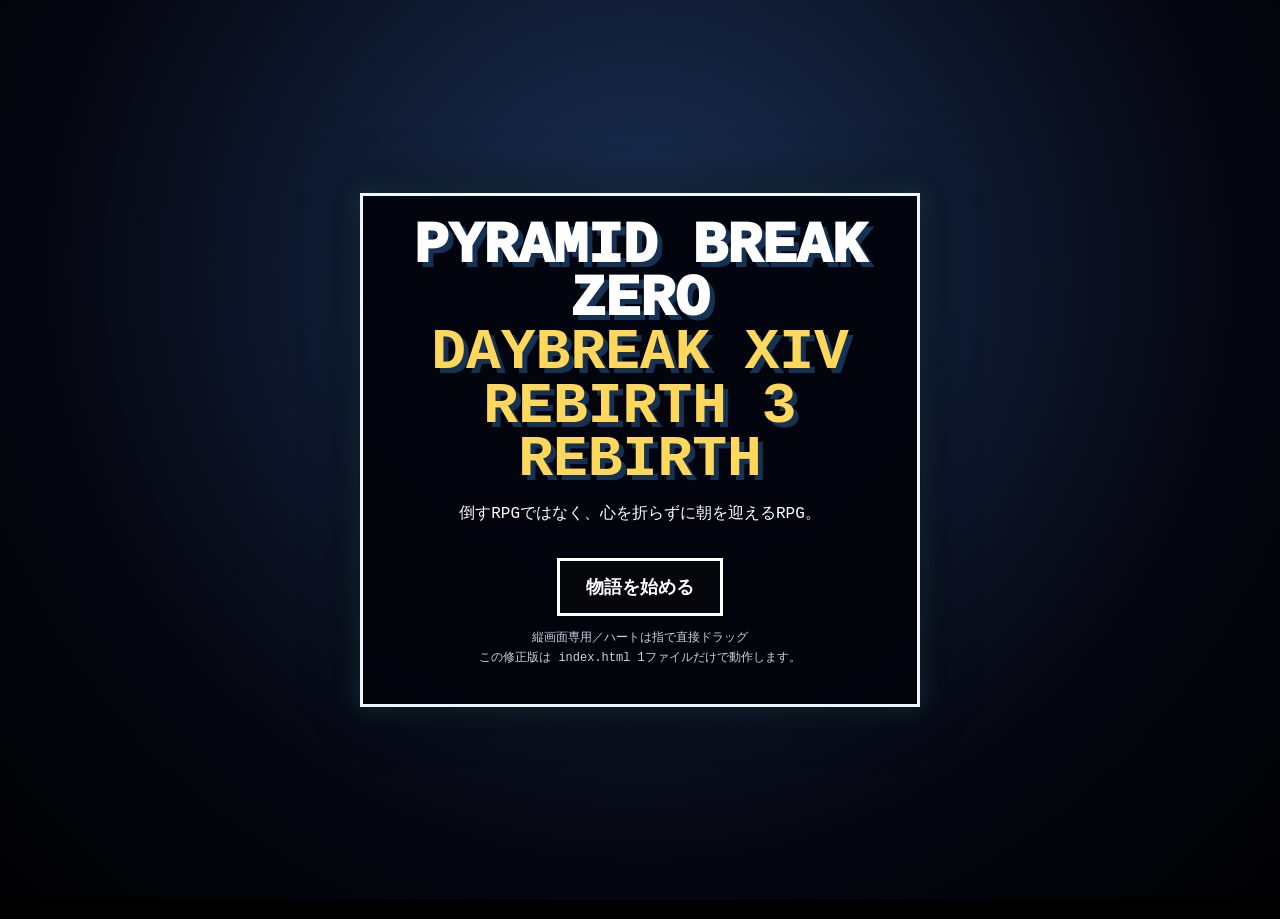
==== commit 1f4179cc: "rpg" ====
--- a/index-2.html
+++ b/index-2.html
@@ -1,391 +1,2581 @@
-<!doctype html>
-<html lang="ja">
-<head>
-<meta charset="utf-8">
-<meta name="viewport" content="width=device-width,initial-scale=1,viewport-fit=cover,user-scalable=no">
-<meta name="theme-color" content="#03050a">
-<title>PYRAMID BREAK ZERO - DAYBREAK v2</title>
-<style>
-*{box-sizing:border-box;-webkit-user-select:none;user-select:none;-webkit-touch-callout:none}
-html,body{margin:0;width:100%;height:100%;overflow:hidden;background:#000;color:#fff;font-family:ui-monospace,SFMono-Regular,Menlo,monospace}
-body{display:grid;place-items:center}
-#wrap{position:relative;width:100vw;height:100dvh;background:#000}
-canvas{display:block;width:100%;height:100%;image-rendering:pixelated;touch-action:none}
-#start,#end{position:absolute;inset:0;z-index:20;background:radial-gradient(circle at 50% 35%,#273957,#070912 63%,#010103);display:grid;place-items:center;padding:22px}
-.card{width:min(92vw,780px);padding:26px;border:4px solid #fff;background:#020306f2;text-align:center;box-shadow:0 0 45px #000}
-.logo{font-size:clamp(34px,7vw,70px);font-weight:1000;line-height:.86;text-shadow:5px 5px 0 #203b67}.logo b{color:#ffd75a}
-.card button{margin-top:18px;padding:14px 28px;border:3px solid #fff;background:#05070d;color:#fff;font:900 20px monospace}
-.small{font-size:12px;line-height:1.7;color:#c7d1dd}.hidden{display:none!important}
-#rotate{display:none;position:absolute;inset:0;z-index:50;background:#000;place-items:center;text-align:center;padding:28px;font-weight:900}
-@media(orientation:landscape) and (max-height:850px){#rotate{display:grid}}
-</style>
-</head>
-<body>
-<div id="wrap">
-<canvas id="game" width="540" height="960"></canvas>
-<div id="start"><div class="card">
-<div class="logo">PYRAMID BREAK ZERO<br><b>DAYBREAK V.1</b></div>
-<p>縦画面・安定動作バグ修正版</p>
-<button id="go">物語を始める</button>
-<p class="small">スマホ縦画面専用。メニューは直接タップ、弾幕中はハートを指でドラッグ。<br>ハートには強い縁取り・光・残像を付け、弾幕の中でも見失いにくくしています。</p>
-</div></div>
-<div id="end" class="hidden"><div class="card"><div class="logo" id="endTitle">DAYBREAK</div><p id="endText"></p><button id="again">もう一度</button></div></div>
-<div id="rotate">iPhoneを縦向きにしてください</div>
-</div>
+<!doctype html><html lang="ja"><head><meta charset="utf-8"><meta name="viewport" content="width=device-width,initial-scale=1,viewport-fit=cover,user-scalable=no"><meta name="theme-color" content="#02040b"><title>DAYBREAK XIV REBIRTH 5 REBIRTH 3 REBIRTH</title><style>*{box-sizing:border-box;-webkit-user-select:none;user-select:none;-webkit-touch-callout:none}html,body{margin:0;width:100%;height:100%;overflow:hidden;background:#000;color:#fff;font-family:ui-monospace,SFMono-Regular,Menlo,monospace}body{display:grid;place-items:center}#wrap{position:relative;width:100vw;height:100dvh;background:#000}canvas{display:block;width:100%;height:100%;touch-action:none}.overlay{position:absolute;inset:0;z-index:20;display:grid;place-items:center;padding:20px;background:radial-gradient(circle at 50% 30%,#1c3157,#050711 65%,#010103)}.card{width:min(92vw,560px);padding:24px;border:3px solid #e9f7ff;background:#02040bf2;text-align:center;box-shadow:0 0 42px #000,0 0 24px #65d9ff55}.logo{font-size:clamp(30px,8vw,58px);font-weight:1000;line-height:.92;text-shadow:5px 5px 0 #153255}.logo b{color:#ffd75a}button{margin-top:18px;padding:14px 26px;border:3px solid #fff;background:#05070d;color:#fff;font:900 18px monospace}.small{font-size:12px;line-height:1.7;color:#c8d4e2}.hidden{display:none!important}#rotate{display:none;position:absolute;inset:0;z-index:50;background:#000;place-items:center;text-align:center;padding:28px;font-weight:900}@media(orientation:landscape) and (max-height:850px){#rotate{display:grid}}</style></head><body><div id="wrap"><canvas id="game" width="540" height="960"></canvas><div id="start" class="overlay"><div class="card"><div class="logo">PYRAMID BREAK ZERO<br><b>DAYBREAK XIV REBIRTH 3 REBIRTH</b></div><p>倒すRPGではなく、心を折らずに朝を迎えるRPG。</p><button id="startButton">物語を始める</button><p class="small">縦画面専用／ハートは指で直接ドラッグ<br>この修正版は index.html 1ファイルだけで動作します。</p></div></div><div id="ending" class="overlay hidden"><div class="card"><div id="endingTitle" class="logo">DAYBREAK</div><p id="endingText"></p><button id="restartButton">もう一度</button></div></div><div id="fatal" class="overlay hidden"><div class="card"><h2>起動エラー</h2><p id="fatalText"></p><button onclick="location.reload()">再読み込み</button></div></div><div id="rotate">iPhoneを縦向きにしてください</div></div>\n<script>
+(function(){
+  if(!CanvasRenderingContext2D.prototype.roundRect){
+    CanvasRenderingContext2D.prototype.roundRect=function(x,y,w,h,r){
+      r=Math.max(0,Math.min(Number(r)||0,Math.abs(w)/2,Math.abs(h)/2));
+      this.moveTo(x+r,y);this.lineTo(x+w-r,y);this.quadraticCurveTo(x+w,y,x+w,y+r);
+      this.lineTo(x+w,y+h-r);this.quadraticCurveTo(x+w,y+h,x+w-r,y+h);
+      this.lineTo(x+r,y+h);this.quadraticCurveTo(x,y+h,x,y+h-r);
+      this.lineTo(x,y+r);this.quadraticCurveTo(x,y,x+r,y);return this;
+    };
+  }
+  window.addEventListener('error',function(e){
+    var f=document.getElementById('fatal'),t=document.getElementById('fatalText');
+    if(t)t.textContent='エラー: '+(e.message||'不明なエラー');if(f)f.classList.remove('hidden');
+  });
+})();
+</script><script>"use strict";window.Game={W:540,H:960,canvas:null,ctx:null,arena:{x:34,y:305,w:472,h:405},state:"BOOT",sub:"none",last:0,time:0,turn:0,active:0,bond:0,score:0,talkCount:0,talkRoute:false,trueReady:false,dialogue:[],dialogueIndex:0,dialogueNext:null,attackX:70,attackDir:1,attackTime:0,attackHits:0,attackTotal:0,attackEnded:false,bullets:[],particles:[],damageText:[],trails:[],hitRects:[],defenseTime:0,patternId:0,patternClock:0,dragging:false,shake:0,flash:0,message:"",messageTime:0,timeStopTurns:0,barrierTurns:0,critTurns:0,slowTurns:0,oniTurns:0,skillUsed:[0,0,0,0,0,0],permanentDead:[false,false,false,false,false,false],attackBoost:[1,1,1,1,1,1],stunTurns:[0,0,0,0,0,0],bossFx:{hover:0,wing:0,hit:0,transform:0,handL:0,handR:0,dash:0,reach:0,eyeBeam:0,coreOpen:0,cinema:0,cinemaType:"",cinemaName:"",cinemaQuote:"",cinemaColor:"#fff"},heart:{x:270,y:515,r:10,inv:0,ox:0,oy:0},party:[{name:"トシユキ",max:120,hp:120,mp:75,mm:75,c:"#725fbd",skill:"ザ・ワールド",pow:22},{name:"カズアキ",max:195,hp:195,mp:50,mm:50,c:"#805044",skill:"ワールド・イズ・マイン",pow:39},{name:"マッピー",max:125,hp:125,mp:90,mm:90,c:"#d0aa60",skill:"ピラミッド・ハート",pow:18},{name:"ケイタ",max:135,hp:135,mp:78,mm:78,c:"#ef9432",skill:"鳳翼天翔",pow:29},{name:"イサジ",max:185,hp:185,mp:46,mm:46,c:"#edc650",skill:"領域展開・鬼",pow:36},{name:"リョウゴ",max:140,hp:140,mp:82,mm:82,c:"#438fca",skill:"虫の知らせ",pow:26}],boss:{name:"機械天使 アルカ・セラフ 完全体",max:1400000,hp:1400000,phase:1,armor:850},items:{herb:1},stars:[],nebulae:[],meteors:[]};Game.clamp=(v,a,b)=>Math.max(a,Math.min(b,v));Game.rnd=(a,b)=>a+Math.random()*(b-a);Game.actions=()=>Game.trueReady?["こうげき","わざ","どうぐ","手を差し伸べる","こうたい"]:["こうげき","わざ","どうぐ","はなす","こうたい"];Game.current=function(){if(Game.party[Game.active].hp<=0||Game.permanentDead[Game.active]){const i=Game.party.findIndex((p,j)=>p.hp>0&&!Game.permanentDead[j]);Game.active=i<0?0:i}return Game.party[Game.active]};Game.aliveCount=()=>Game.party.filter((p,i)=>p.hp>0&&!Game.permanentDead[i]).length;Game.skillLimit=i=>1;
+"use strict";
+Game.audio=null;Game.bgm=null;Game.bgmPhase2=null;Game.bgmPhase3=null;Game.musicTimer=null;Game.musicStep=0;Game.sfxGain=4.5;Game.musicStage=0;
+
+Game.ensureMaster=function(){
+ if(!Game.audio)return;
+ if(!Game.masterCompressor){
+  Game.masterCompressor=Game.audio.createDynamicsCompressor();
+  Game.masterCompressor.threshold.value=-18;
+  Game.masterCompressor.knee.value=18;
+  Game.masterCompressor.ratio.value=6;
+  Game.masterCompressor.attack.value=.003;
+  Game.masterCompressor.release.value=.18;
+  Game.masterCompressor.connect(Game.audio.destination);
+ }
+};
+Game.ensureAudio=function(){
+ if(!Game.audio)Game.audio=new(window.AudioContext||window.webkitAudioContext)();
+ if(Game.audio.state==="suspended")Game.audio.resume().catch(()=>{});Game.ensureMaster();
+ if(!Game.bgm){Game.bgm=new Audio("audio/pixel-heartbeat.mp3");Game.bgm.loop=true;Game.bgm.preload="auto";Game.bgm.volume=0}
+ if(!Game.bgmPhase2){Game.bgmPhase2=new Audio("audio/kokuyoku-no-shuen.mp3");Game.bgmPhase2.loop=true;Game.bgmPhase2.preload="auto";Game.bgmPhase2.volume=0}
+ if(!Game.bgmPhase3){Game.bgmPhase3=new Audio("audio/gata-ab-major-bpm134.mp3");Game.bgmPhase3.loop=true;Game.bgmPhase3.preload="auto";Game.bgmPhase3.volume=0}
+};
+Game.tone=function(f=220,d=.08,t="sine",v=.025,delay=0,slide=0){
+ if(!Game.audio)return;const now=Game.audio.currentTime+delay,o=Game.audio.createOscillator(),a=Game.audio.createGain();o.type=t;o.frequency.setValueAtTime(Math.max(30,f),now);if(slide)o.frequency.exponentialRampToValueAtTime(Math.max(30,f+slide),now+d);a.gain.setValueAtTime(Math.max(.0001,v*Game.sfxGain),now);a.gain.exponentialRampToValueAtTime(.0001,now+d);o.connect(a);a.connect(Game.masterCompressor||Game.audio.destination);o.start(now);o.stop(now+d+.02)
+};
+Game.noise=function(d=.08,v=.025,delay=0){
+ if(!Game.audio)return;const len=Math.max(1,Math.floor(Game.audio.sampleRate*d)),b=Game.audio.createBuffer(1,len,Game.audio.sampleRate),data=b.getChannelData(0);for(let i=0;i<len;i++)data[i]=(Math.random()*2-1)*(1-i/len);const src=Game.audio.createBufferSource(),a=Game.audio.createGain(),now=Game.audio.currentTime+delay;src.buffer=b;a.gain.setValueAtTime(v*Game.sfxGain,now);a.gain.exponentialRampToValueAtTime(.0001,now+d);src.connect(a);a.connect(Game.masterCompressor||Game.audio.destination);src.start(now)
+};
+Game.beep=(f=220,d=.08,t="sine",v=.025)=>Game.tone(f,d,t,v);
+Game.sfxTap=function(){Game.tone(520,.055,"square",.07,0,180);Game.tone(860,.045,"sine",.055,.02,120)};
+Game.sfxAttack=function(crit=false,total=false){if(total){Game.noise(.18,.075);Game.tone(95,.32,"sawtooth",.07,0,-45);Game.tone(190,.22,"square",.045,.035,-80);return}Game.noise(crit?.11:.065,crit?.055:.03);Game.tone(crit?150:230,crit?.18:.09,crit?"sawtooth":"square",crit?.055:.032,0,crit?-85:-110);if(crit)Game.tone(820,.12,"sine",.03,.025,-350)};
+Game.sfxEnemy=function(kind="normal"){if(kind==="beam"){Game.tone(75,.55,"sawtooth",.075,0,620);Game.tone(145,.42,"square",.05,.12,430);Game.noise(.22,.04,.32)}else if(kind==="hand"){Game.noise(.22,.08,0);Game.tone(62,.28,"square",.085,0,-22);Game.tone(118,.16,"sawtooth",.045,.06,-55)}else if(kind==="dash"){Game.noise(.30,.065,0);Game.tone(520,.24,"sawtooth",.055,0,-455);Game.tone(95,.24,"square",.055,.13,-40)}else if(kind==="wing"){Game.noise(.18,.045,0);Game.tone(760,.18,"triangle",.032,0,-510);Game.tone(1050,.12,"sine",.022,.05,-420)}else if(kind==="mine"){Game.tone(210,.18,"square",.03,0,80);Game.tone(310,.12,"sine",.022,.18,120);Game.noise(.12,.038,.45);Game.tone(70,.22,"sawtooth",.052,.45,-30)}else if(kind==="core"){Game.tone(55,.7,"sawtooth",.06,0,260);Game.tone(110,.55,"triangle",.04,.08,420);Game.noise(.28,.045,.35)}else if(kind==="meteor"){Game.tone(360,.35,"sawtooth",.04,0,-310);Game.noise(.28,.055,.18);Game.tone(68,.28,"square",.06,.25,-25)}else if(kind==="spiral"){Game.tone(440,.3,"sine",.025,0,360);Game.tone(660,.35,"triangle",.022,.08,-260)}else{Game.tone(185,.14,"triangle",.035,0,-100);Game.tone(280,.09,"sine",.018,.04,-80)}};
+Game.sfxHurt=function(){Game.noise(.18,.12);Game.tone(95,.28,"sawtooth",.11,0,-45);Game.tone(180,.12,"square",.07,.03,-80)};
+Game.sfxSkill=function(){Game.tone(220,.3,"sine",.035,0,440);Game.tone(330,.35,"triangle",.03,.08,550);Game.tone(660,.4,"sine",.025,.18,620)};
+Game.fadeTrack=function(track,target,duration=1,key="_trackFade"){if(!track)return;const from=track.volume,steps=Math.max(1,Math.floor(duration*30));let n=0;clearInterval(Game[key]);Game[key]=setInterval(()=>{n++;const t=Math.min(1,n/steps);track.volume=from+(target-from)*t;if(t>=1){clearInterval(Game[key]);Game[key]=null}},1000/30)};
+Game.musicTracks=function(){return [Game.bgm,Game.bgmPhase2,Game.bgmPhase3]};
+Game.switchMusicStage=function(stage,force=false){
+ Game.ensureAudio();stage=Game.clamp(stage,1,3);if(!force&&Game.musicStage===stage)return;Game.musicStage=stage;
+ const tracks=Game.musicTracks();tracks.forEach((track,i)=>{if(!track)return;clearInterval(Game["_musicFade"+i]);if(i===stage-1){if(track.paused){track.currentTime=0;const pr=track.play();if(pr&&pr.catch)pr.catch(()=>{})}Game.fadeTrack(track,i===0?.12:.16,1.35,"_musicFade"+i)}else{Game.fadeTrack(track,0,.55,"_musicFade"+i);setTimeout(()=>{if(Game.musicStage!==i+1){track.pause();track.currentTime=0}},620)}})
+};
+Game.updateBattleMusic=function(force=false){const hp=Game.boss.hp;const stage=hp<=700000?3:hp<=1200000?2:1;Game.switchMusicStage(stage,force)};
+Game.startPhase2Music=function(){Game.updateBattleMusic(true)};
+Game.startMusic=function(){Game.ensureAudio();Game.musicTracks().forEach(t=>{if(t){t.pause();t.currentTime=0;t.volume=0}});Game.musicStage=0;Game.switchMusicStage(1,true)};
+Game.fadeOutMusic=function(duration=5){Game.musicTracks().forEach((t,i)=>{if(t&&!t.paused)Game.fadeTrack(t,0,duration,"_musicFade"+i)})};
+Game.duckMusic=function(level=.28,duration=.6){const t=Game.musicTracks()[Math.max(0,Game.musicStage-1)];if(t)Game.fadeTrack(t,level,duration,"_musicFade"+(Game.musicStage-1))};
+Game.restoreMusic=function(duration=.9){const i=Math.max(0,Game.musicStage-1),t=Game.musicTracks()[i];if(t)Game.fadeTrack(t,i===0?.12:.16,duration,"_musicFade"+i)};
+Game.sfxClock=function(){
+ for(let i=0;i<8;i++){Game.tone(i%2?880:660,.035,"square",.022,i*.34,-120)}
+ Game.tone(55,.9,"sine",.04,2.5,120);
+};
+Game.sfxCollapse=function(){
+ Game.noise(.55,.09,0);
+ Game.tone(130,.7,"sawtooth",.07,0,-85);
+ Game.noise(.35,.06,.35);
+ Game.tone(82,.9,"square",.055,.4,-35);
+};
+Game.sfxPhoenix=function(){
+ Game.tone(330,.55,"sine",.035,0,660);
+ Game.tone(440,.8,"triangle",.03,.1,880);
+ Game.noise(.5,.025,.2);
+};
+Game.sfxOni=function(){
+ Game.noise(.28,.075,0);
+ Game.tone(88,.5,"sawtooth",.08,0,70);
+ Game.tone(176,.35,"square",.04,.12,-80);
+};
+Game.sfxFuture=function(){
+ for(let i=0;i<7;i++)Game.tone(520+i*80,.09,"sine",.018,i*.06,60);
+};
+Game.sfxBarrier=function(){
+ Game.tone(240,.4,"sine",.03,0,400);
+ Game.tone(480,.45,"triangle",.025,.08,500);
+};
+Game.sfxSlash=function(){
+ Game.noise(.16,.05,0);
+ Game.tone(520,.18,"sawtooth",.045,0,-420);
+};
+"use strict";Game.talkLines=[["機械天使「命令以外を、私は知らない。」","マッピー「なら最初の言葉から始めよう。」"],["機械天使「なぜ逃げない。」","トシユキ「置いていけない奴がいるからだ。」"],["機械天使「私を恐れないのか。」","イサジ「怖い。でも、怖いまま立ってる。」"],["機械天使「痛みとは、故障ですか。」","ケイタ「痛みは、生きてる場所を教える。」"],["機械天使「私は兵器だ。」","カズアキ「兵器でも、選び直すことはできる。」"],["機械天使「選択は命令違反です。」","リョウゴ「未来だって、命令には従わない。」"],["機械天使「私を作った者は、もういない。」","マッピー「いなくなった誰かの命令で、今を捨てるな。」"],["機械天使「戦わなければ、私は空になる。」","トシユキ「空なら、これから入れればいい。」"],["機械天使「私に『これから』はない。」","ケイタ「朝は勝手に来る。君にも来る。」"],["機械天使「朝を見た記録がない。」","リョウゴ「なら、初めての記録を作ろう。」"],["機械天使「あなたたちは傷ついている。」","イサジ「傷があるから、守りたいものが分かる。」"],["機械天使「守る対象を理解できない。」","カズアキ「理解してから守るんじゃない。」"],["機械天使「私は何度も都市を消した。」","マッピー「消した数だけで、君の全部を決めない。」"],["機械天使「許されると思うのか。」","トシユキ「許すかどうかより、次を選べ。」"],["機械天使「次の一秒が怖い。」","ケイタ「怖い一秒を、一緒に越えるんだ。」"],["機械天使「私は泣く機能を持たない。」","リョウゴ「その声は、もう泣いてる。」"],["機械天使「声が震える理由を解析できない。」","イサジ「解析しなくていい。感じればいい。」"],["機械天使「感じることは弱さですか。」","カズアキ「弱さを抱えたまま進むのが強さだ。」"],["機械天使「私は終わり方を知らない。」","マッピー「終わらせなくていい。止まればいい。」"],["機械天使「止まる命令が存在しない。」","トシユキ「今ここで、自分に命令しろ。」"],["機械天使「私自身の命令……。」","ケイタ「それを願いって呼ぶんだ。」"],["機械天使「願いは許可されていない。」","リョウゴ「許可を待たなくていい未来もある。」"],["機械天使「私は帰る場所を持たない。」","マッピー「帰る場所は、誰かと作るものだ。」"],["機械天使「私がそこにいてもいいのか。」","イサジ「いいかどうかは、来てから決めろ。」"],["機械天使「あなたたちは、なぜ笑える。」","カズアキ「泣いた後でも笑えるって知ってるからだ。」"],["機械天使「私も笑えますか。」","ケイタ「下手でもいい。最初はみんなそうだ。」"],["機械天使「戦闘出力が低下している。」","リョウゴ「違う。君が自分で止まり始めてる。」"],["機械天使「命令が遠くなっていく。」","トシユキ「代わりに、俺たちの声を聞け。」"],["機械天使「あなたたちの声が、怖くない。」","マッピー「それが帰る音だ。」"],["機械天使「……私は、初めて命令ではなく、誰かの言葉で止まれた。」","六人は武器を下ろした。"]];Game.say=function(lines,next){Game.dialogue=Array.isArray(lines)?lines:[lines];Game.dialogueIndex=0;Game.dialogueNext=next||null;Game.sub="dialog"};Game.nextDialogue=function(){Game.dialogueIndex++;if(Game.dialogueIndex>=Game.dialogue.length){const n=Game.dialogueNext;Game.dialogue=[];Game.dialogueNext=null;Game.sub="none";if(n)n()}};Game.talk=function(){if(Game.trueReady)return Game.trueEnding();Game.talkRoute=true;const idx=Math.min(29,Game.talkCount);Game.talkCount++;if(Game.talkCount>=30)Game.trueReady=true;Game.say(Game.talkLines[idx],()=>{if(Game.trueReady){Game.toast("新しいコマンド『手を差し伸べる』が現れた",1.8);Game.setState("MENU");return}if(Game.talkCount===10){Game.shake=18;Game.flash=.16;Game.toast("言葉に反応し、敵攻撃がHP半分時の領域へ移行",2);Game.startPhase2Music()}if(Game.talkCount===20){Game.shake=28;Game.flash=.22;Game.toast("FINAL PHASE ATTACK UNLOCKED",2)}Game.beginDefense()})};
+"use strict";Game.setState=s=>{Game.state=s;Game.hitRects=[]};Game.toast=(s,t=1)=>{Game.message=s;Game.messageTime=t};Game.particle=function(x,y,c,n=14,pow=1){for(let i=0;i<n;i++)Game.particles.push({x,y,vx:Game.rnd(-170,170)*pow,vy:Game.rnd(-220,80)*pow,l:Game.rnd(.3,.75),c,s:Game.rnd(2,6)})};Game.startCinematic=function(type,name,quote,color){
+ Game.duckMusic(.025,.25);
+ if(type==="clock")Game.sfxClock();
+ else if(type==="slash")Game.sfxSlash();
+ else if(type==="pyramid")Game.sfxBarrier();
+ else if(type==="phoenix")Game.sfxPhoenix();
+ else if(type==="oni")Game.sfxOni();
+ else if(type==="future")Game.sfxFuture();
+ else Game.sfxSkill();Object.assign(Game.bossFx,{cinema:2.25,cinemaType:type,cinemaName:name,cinemaQuote:quote,cinemaColor:color});Game.flash=.18;Game.shake=18;Game.particle(270,470,color,40,1.4)};Game.damageBoss=function(raw){const n=Math.max(1,Math.floor(raw-Game.boss.armor));Game.boss.hp=Math.max(0,Game.boss.hp-n);Game.updateBattleMusic();Game.score+=n*10;Game.bossFx.hit=.35;Game.shake=12;Game.flash=.08;Game.damageText.push({x:270,y:205,l:1.25,n,crit:n>=12000,total:false});Game.particle(270,190,"#fff",22,1.1);Game.sfxAttack(n>=12000,false);if(Game.boss.hp<=0)Game.normalEnding()};Game.hurt=function(n){
+ if(Game.barrierTurns>0)n=Math.ceil(n*.38);
+ if(Game.talkRoute)n*=2;
+ if(Game.boss.hp<=Game.boss.max/2)n*=1.25;n*=Game.talkAttackMultiplier();
+ const p=Game.current();
+ p.hp=Math.max(0,p.hp-Math.ceil(n));Game.sfxHurt();
+ if(p.hp<=0){
+  const next=Game.party.findIndex((q,i)=>q.hp>0&&!Game.permanentDead[i]);
+  if(next<0)return Game.gameOver();
+  Game.active=next;
+ }
+};Game.initSpace=function(){Game.stars=[];Game.nebulae=[];Game.meteors=[];for(let i=0;i<90;i++)Game.stars.push({x:Math.random()*540,y:Math.random()*960,z:1+Math.random()*3,v:8+Math.random()*28,a:.25+Math.random()*.75});for(let i=0;i<7;i++)Game.nebulae.push({x:Math.random()*540,y:Math.random()*750,r:80+Math.random()*180,v:2+Math.random()*8,h:190+Math.random()*120});for(let i=0;i<5;i++)Game.meteors.push({x:Math.random()*800-100,y:Math.random()*500,v:120+Math.random()*180})};
+"use strict";
+Game.addBullet=(x,y,vx,vy,r,c,k,extra={})=>Game.bullets.push({x,y,vx,vy,r,c,k,...extra});
+
+Game.effectivePhase=function(){
+ let p=Game.boss.phase;
+ // 10 conversations: use the same attack tier as the half-HP state (Phase 3).
+ // 20 conversations: immediately use the final Phase 5 attack tier.
+ if(Game.talkCount>=20)p=Math.max(p,5);
+ else if(Game.talkCount>=10)p=Math.max(p,3);
+ return p;
+};
+Game.talkAttackMultiplier=function(){
+ if(Game.talkCount>=20)return 1.55;
+ if(Game.talkCount>=10)return 1.25;
+ return 1;
+};
+
+Game.spawnPattern=function(id){
+ const G=Game,A=G.arena,cx=270,cy=510,add=G.addBullet;
+ const sid=id%40;
+ Game.sfxEnemy(
+ [0,1,2,3,17,18,27,36].includes(sid)?"hand":
+ [4,5,21,32,37].includes(sid)?"dash":
+ [28,29,36,39].includes(sid)?"beam":
+ [8,10,14,24,30,34,35,38].includes(sid)?"wing":
+ [15,25,33].includes(sid)?"mine":
+ [11,22,39].includes(sid)?"core":
+ [19,31].includes(sid)?"meteor":
+ [6,7,12,20,23,26].includes(sid)?"spiral":"normal"
+ );Object.assign(G.bossFx,{handL:0,handR:0,dash:0,reach:0,eyeBeam:0,coreOpen:0});id%=40;
+ const radial=(n,spd,c,k="ring")=>{for(let i=0;i<n;i++){const a=i*Math.PI*2/n;add(cx,cy,Math.cos(a)*spd,Math.sin(a)*spd,7,c,k)}};
+ const rain=(n,c,spd=230,r=8)=>{for(let i=0;i<n;i++)add(G.rnd(A.x,A.x+A.w),A.y-30-G.rnd(0,150),G.rnd(-45,45),spd+G.rnd(0,90),r,c,"rain")};
+ if(id===0||id===1){G.bossFx[id===0?"handL":"handR"]=1;G.bossFx.reach=1.4;for(let i=0;i<7;i++)add(id===0?A.x-45:A.x+A.w+45,A.y+35+i*52,id===0?260:-260,0,22,"#dce9f6","hand",{warn:.7})}
+ else if(id===2){G.bossFx.handL=G.bossFx.handR=1;G.bossFx.reach=1.6;for(let i=0;i<6;i++){add(A.x-40,A.y+45+i*62,235,0,20,"#fff","hand",{warn:.9});add(A.x+A.w+40,A.y+45+i*62,-235,0,20,"#fff","hand",{warn:.9})}}
+ else if(id===3){for(let i=0;i<5;i++)add(A.x+55+i*90,A.y-100,0,330,32,"#b8c5d3","slam",{warn:.75})}
+ else if(id===4||id===5){G.bossFx.dash=1.5;add(id===4?A.x-130:A.x+A.w+130,cy,id===4?560:-560,0,62,"#e9f5ff","body",{warn:1})}
+ else if(id===6){radial(20,225,"#ffd657")}
+ else if(id===7){for(let i=0;i<24;i++){const a=i*.52;add(cx,cy,Math.cos(a)*130,Math.sin(a)*130,7,i%2?"#fff":"#ff7190","spiral",{spin:i%2?.95:-.95})}}
+ else if(id===8){rain(17,"#eef7ff",210,7)}
+ else if(id===9){for(let i=0;i<12;i++)add(i%2?A.x+A.w:A.x,A.y+24+(i%6)*70,i%2?-190:190,0,11,"#ff844f","homing")}
+ else if(id===10){for(let i=0;i<8;i++)add(A.x+35+i*62,A.y-25,0,245,14,"#b6dcff","blade",{wave:i})}
+ else if(id===11){G.bossFx.coreOpen=4;for(let i=0;i<14;i++)add(G.rnd(A.x,A.x+A.w),G.rnd(A.y,A.y+A.h),G.rnd(-65,65),G.rnd(-65,65),8,"#ff4f73","core")}
+ else if(id===12){for(let i=0;i<14;i++){const a=i*Math.PI*2/14;add(cx+Math.cos(a)*230,cy+Math.sin(a)*185,-Math.cos(a)*195,-Math.sin(a)*195,9,"#c578ff","orbit")}}
+ else if(id===13){for(let i=0;i<22;i++)add(G.rnd(A.x,A.x+A.w),G.rnd(A.y,A.y+A.h),0,0,7,i%3?"#fff":"#55d8ff","fake",{fake:i%4===0})}
+ else if(id===14){for(let i=0;i<10;i++)add(i%2?A.x+A.w:A.x,A.y+35+i*42,i%2?-275:275,Math.sin(i)*110,8,"#ff5f82","sweep")}
+ else if(id===15){for(let i=0;i<9;i++)add(G.rnd(A.x,A.x+A.w),G.rnd(A.y,A.y+A.h),0,0,12,"#ffe05e","mine",{timer:G.rnd(.6,1.3)})}
+ else if(id===16){for(let i=0;i<18;i++){const a=i*Math.PI*2/18;add(cx+Math.cos(a)*270,cy+Math.sin(a)*220,-Math.cos(a)*250,-Math.sin(a)*250,i%4===0?13:7,i%4===0?"#ff3d5d":"#fff","judgement")}}
+ else if(id===17||id===18){G.bossFx[id===17?"handL":"handR"]=1;G.bossFx.reach=1.5;for(let i=0;i<10;i++)add(id===17?A.x-40:A.x+A.w+40,A.y+30+i*39,id===17?220:-220,Math.sin(i)*100,16,"#d8e5f1","grab")}
+ else if(id===19){for(let i=0;i<7;i++)add(A.x+35+i*68,A.y-30,Math.sin(i)*90,260,20,"#ffcc5a","meteor")}
+ else if(id===20){for(let i=0;i<26;i++){const a=i*Math.PI*2/26;add(cx,cy,Math.cos(a)*(145+(i%3)*38),Math.sin(a)*(145+(i%3)*38),6,i%3?"#fff":"#69d8ff","burst")}}
+ else if(id===21){G.bossFx.dash=1.7;for(let i=0;i<4;i++)add(A.x-100-i*80,A.y+80+i*82,450,0,42,"#eef7ff","body",{warn:.75+i*.12})}
+ else if(id===22){G.bossFx.coreOpen=5;for(let i=0;i<20;i++)add(i%2?A.x+A.w:A.x,A.y+15+(i%10)*42,i%2?-245:245,0,7,i%3?"#fff":"#ff375d","final")}
+ else if(id===23){for(let i=0;i<11;i++)add(A.x+20+i*45,A.y+A.h+30,Math.sin(i)*75,-255,13,"#7bdcff","geyser")}
+ else if(id===24){for(let i=0;i<9;i++)add(G.rnd(A.x,A.x+A.w),A.y-20,G.rnd(-90,90),220,18,"#f2f6ff","drill",{spin:G.rnd(-2,2)})}
+ else if(id===25){for(let i=0;i<16;i++)add(cx,cy,G.rnd(-280,280),G.rnd(-280,280),7,"#ff77c8","split",{life:1})}
+ else if(id===26){for(let i=0;i<14;i++)add(i%2?A.x+A.w:A.x,A.y+15+(i%7)*62,i%2?-225:225,0,10,"#ffd84e","zig",{phase:i})}
+ else if(id===27){G.bossFx.handL=G.bossFx.handR=1;G.bossFx.reach=1.7;for(let i=0;i<18;i++)add(G.rnd(A.x,A.x+A.w),G.rnd(A.y,A.y+A.h),G.rnd(-135,135),G.rnd(-135,135),9,"#d9e4ef","knuckle")}
+ else if(id===28){G.bossFx.eyeBeam=1.4;for(let i=0;i<5;i++)add(cx,A.y+55+i*70,0,300,22,"#ff4264","eyeBeam",{warn:1.1+i*.1})}
+ else if(id===29){G.bossFx.eyeBeam=1.6;for(let i=0;i<9;i++)add(A.x+35+i*52,cy,0,0,16,"#ff4264","crossBeam",{timer:.9+i*.07})}
+ else if(id===30){for(let i=0;i<12;i++)add(G.rnd(A.x,A.x+A.w),A.y-30,G.rnd(-40,40),270,10,"#e8f0ff","spear")}
+ else if(id===31){radial(16,190,"#a0f0ff","halo")}
+ else if(id===32){G.bossFx.dash=1.5;for(let i=0;i<3;i++)add(i%2?A.x+A.w+80:A.x-80,A.y+120+i*95,i%2?-500:500,0,50,"#eef7ff","body",{warn:.8+i*.18})}
+ else if(id===33){for(let i=0;i<20;i++)add(G.rnd(A.x,A.x+A.w),G.rnd(A.y,A.y+A.h),0,0,9,"#9df4ff","clone",{timer:G.rnd(.5,1.4)})}
+ else if(id===34||id===35){for(let i=0;i<14;i++)add(id===34?A.x-30:A.x+A.w+30,A.y+20+i*30,id===34?260:-260,Math.sin(i*.8)*120,8,"#ffbc62","wave")}
+ else if(id===36){G.bossFx.handL=1;G.bossFx.eyeBeam=1.2;G.bossFx.reach=1.3;for(let i=0;i<8;i++)add(A.x-30,A.y+35+i*48,240,0,17,"#dde8f2","hand",{warn:.7});for(let i=0;i<6;i++)add(cx,A.y+50+i*60,0,300,18,"#ff4264","eyeBeam",{warn:1})}
+ else if(id===37){G.bossFx.dash=1.5;radial(18,240,"#fff","burst")}
+ else if(id===38){rain(24,"#ff89a7",230,7)}
+ else {G.bossFx.coreOpen=6;G.bossFx.eyeBeam=1.8;for(let i=0;i<34;i++){const a=i*Math.PI*2/34;add(cx,cy,Math.cos(a)*(180+(i%4)*28),Math.sin(a)*(180+(i%4)*28),i%5===0?12:6,i%5===0?"#ff3657":"#fff","finale")}}
+ if(G.talkCount>=20&&Math.random()<.45){
+  const sid2=[0,2,6,8,14,21,28,32,36,38][Math.floor(Math.random()*10)];
+  setTimeout(()=>Game.state==="DEFENSE"&&Game.spawnPattern(sid2),420);
+ }else if(G.talkCount>=10&&Math.random()<.25){
+  const sid2=[6,8,14,19,28,34][Math.floor(Math.random()*6)];
+  setTimeout(()=>Game.state==="DEFENSE"&&Game.spawnPattern(sid2),650);
+ }
+};
+Game.updateBullets=function(dt){
+ const G=Game,ep=G.effectivePhase(),phaseSpeed=ep===5?1.55:ep>=3?1.25:1,slow=(G.slowTurns>0?.58:1)*phaseSpeed,pending=[];G.patternClock+=dt;G.bossFx.coreOpen=Math.max(0,G.bossFx.coreOpen-dt);G.bossFx.eyeBeam=Math.max(0,G.bossFx.eyeBeam-dt);
+ const cadence=G.introMode?1.25:(G.talkCount>=20?1.45:G.talkCount>=10?2.05:3);
+ if(G.patternClock>cadence&&G.bullets.length<(G.introMode?150:120)){
+  G.patternClock=0;
+  const extra=G.introMode?Math.floor(Math.random()*12):Math.floor(Math.random()*9);
+  G.spawnPattern((G.patternId+1+extra)%40);
+ }
+ for(const b of G.bullets){
+  if(b.warn>0){b.warn-=dt;continue}
+  if(b.k==="homing"){const dx=G.heart.x-b.x,dy=G.heart.y-b.y,l=Math.hypot(dx,dy)||1;b.vx+=dx/l*90*dt;b.vy+=dy/l*90*dt}
+  if(b.k==="spiral"){const a=b.spin*dt,ox=b.vx,oy=b.vy;b.vx=ox*Math.cos(a)-oy*Math.sin(a);b.vy=ox*Math.sin(a)+oy*Math.cos(a)}
+  if(b.k==="blade")b.vx=Math.sin(G.time*5+b.wave)*95;
+  if(b.k==="mine"){b.timer-=dt;if(b.timer<0&&b.timer>-100){b.timer=-999;Game.sfxEnemy("mine");for(let j=0;j<8;j++){const a=j*Math.PI/4;pending.push({x:b.x,y:b.y,vx:Math.cos(a)*215,vy:Math.sin(a)*215,r:5,c:"#ffe05e",k:"piece",life:2.4})}}}
+  if(b.k==="split"){b.life-=dt;if(b.life<0&&b.life>-100){b.life=-999;for(let j=0;j<4;j++){const a=j*Math.PI/2;pending.push({x:b.x,y:b.y,vx:Math.cos(a)*200,vy:Math.sin(a)*200,r:5,c:"#ff9be0",k:"piece",life:2.2})}}}
+  if(b.k==="zig")b.vy=Math.sin(G.time*7+b.phase)*130;
+  if(b.k==="drill"){const a=b.spin*dt,ox=b.vx,oy=b.vy;b.vx=ox*Math.cos(a)-oy*Math.sin(a);b.vy=ox*Math.sin(a)+oy*Math.cos(a)}
+  if(b.k==="clone"){b.timer-=dt;if(b.timer<=0){Game.tone(620,.08,"square",.022,0,-260);const dx=G.heart.x-b.x,dy=G.heart.y-b.y,l=Math.hypot(dx,dy)||1;b.vx=dx/l*220;b.vy=dy/l*220;b.timer=999}}
+  if(b.life!==undefined)b.life-=dt;b.x+=b.vx*dt*slow;b.y+=b.vy*dt*slow;
+  if(b.k==="fake"&&b.fake)continue;
+  if(Math.hypot(b.x-G.heart.x,b.y-G.heart.y)<b.r+G.heart.r&&G.heart.inv<=0){G.hurt([0,20,25,31,38,46][G.effectivePhase()]);G.heart.inv=.7;G.particle(G.heart.x,G.heart.y,"#ff435d",14,1.2);G.shake=9}
+ }
+ G.bullets.push(...pending.slice(0,Math.max(0,120-G.bullets.length)));G.bullets=G.bullets.filter(b=>b&&(b.life===undefined||b.life>0)&&b.x>G.arena.x-180&&b.x<G.arena.x+G.arena.w+180&&b.y>G.arena.y-180&&b.y<G.arena.y+G.arena.h+180);if(G.bullets.length>(G.introMode?150:120))G.bullets.length=(G.introMode?150:120);
+};
+"use strict";
+Game.reset=function(){const G=Game;G.party.forEach(p=>{p.hp=p.max;p.mp=p.mm});Object.assign(G.boss,{hp:G.boss.max,phase:1,armor:850});G.items.herb=1;G.turn=0;G.active=0;G.bond=0;G.score=0;G.talkCount=0;G.talkRoute=false;G.trueReady=false;G.skillUsed=[0,0,0,0,0,0];G.permanentDead=[false,false,false,false,false,false];G.timeStopTurns=G.barrierTurns=G.critTurns=G.slowTurns=G.oniTurns=0;G.attackBoost=[1,1,1,1,1,1];G.stunTurns=[0,0,0,0,0,0];G.bullets=[];G.particles=[];G.damageText=[];G.trails=[];G.shake=G.flash=0;G.initSpace();G.setState("MENU");G.say(["――空から、壊れた神が落ちてきた。","機械天使の生命値は1,400,000。共有のやくそうは一つ。","倒すこともできる。三十回、言葉を届けることもできる。","ただし言葉を選んだ瞬間から、敵の攻撃力は二倍になる。"],()=>G.setState("MENU"))};
+Game.chooseAction=function(i){const a=Game.actions()[i];if(a==="こうげき"){Game.setState("ATTACK");Game.attackX=70;Game.attackDir=1;Game.attackTime=3.8;Game.attackHits=0;Game.attackTotal=0;Game.attackEnded=false}if(a==="わざ")Game.setState("SKILL");if(a==="どうぐ")Game.setState("ITEM");if(a==="はなす"||a==="手を差し伸べる")Game.talk();if(a==="こうたい")Game.setState("SWITCH")};
+Game.useSkill=function(){const G=Game,p=G.current(),i=G.active,lim=G.skillLimit(i);if(G.skillUsed[i]>=lim){G.toast("この必殺技はもう使えない",1);G.setState("MENU");return}G.skillUsed[i]++;const names=["ザ・ワールド","ワールド・イズ・マイン","ピラミッド・ハート","鳳翼天翔","領域展開・鬼","虫の知らせ"],quotes=["止まれ、世界。仲間の鼓動だけは進め。","この三ターン、すべてを会心に変える。","全員で帰る場所を守る。","この命を、みんなの朝に変える。","攻撃回数を倍にする。守るための鬼だ。","敵の時間だけを遅くする。"];G.startCinematic(["clock","slash","pyramid","phoenix","oni","future"][i],names[i],quotes[i],p.c);G.setState("SKILL_CINEMA");setTimeout(()=>{if(i===0){G.timeStopTurns=6;p.mp=0;G.say(["宇宙から音が消えた。","六回の敵ターンが停止する。"],G.nextTurn);return}if(i===1){G.critTurns=3;G.say(["宇宙に巨大な亀裂が走った。","三ターン、通常攻撃が必ずクリティカルになる。"],G.beginDefense);return}if(i===2){G.barrierTurns=Math.max(G.barrierTurns,3);G.party.forEach((a,j)=>{if(!G.permanentDead[j])a.hp=Math.min(a.max,a.hp+55)});G.say(["巨大な黄金のピラミッドが仲間を包んだ。","全員回復。三回の敵攻撃を大幅軽減する。"],G.beginDefense);return}if(i===3){G.party.forEach((a,j)=>{if(j!==i&&!G.permanentDead[j])a.hp=a.max});p.hp=0;G.permanentDead[i]=true;G.say(["鳳凰が宇宙を横切り、仲間の傷をすべて消した。","ケイタ「これで、みんな帰れる。」"],G.nextTurn);return}if(i===4){G.oniTurns=4;G.attackBoost[i]=2;G.say(["赤黒い領域が開いた。","四ターン、イサジの攻撃可能回数が倍になる。"],G.beginDefense);return}if(i===5){G.slowTurns=Math.max(G.slowTurns,4);G.say([`虫の知らせ ${G.skillUsed[i]}/1。`,"四回の敵攻撃で、弾速と予備動作が遅くなる。"],G.beginDefense);return}},1500)};
+Game.useItem=function(){if(Game.items.herb<=0){Game.toast("やくそうはもうない",.9);Game.setState("MENU");return}Game.items.herb--;const p=Game.current();p.hp=Math.min(p.max,p.hp+80);Game.toast(`${p.name} HP+80`,1);Game.beginDefense()};
+Game.attackTap=function(){const G=Game;if(G.state!=="ATTACK"||G.attackEnded)return;const q=1-Math.abs(270-G.attackX)/200;let mult=55;if(G.critTurns>0)mult*=2;if(G.bossFx.coreOpen>0)mult*=1.6;const hit=Math.floor(G.current().pow*(.34+G.clamp(q,0,1)*.95)*(1+G.attackHits*.1)*mult);G.attackHits++;G.attackTotal+=hit;G.damageBoss(hit);G.attackDir*=-1;G.attackX=G.clamp(G.attackX+(Math.random()<.5?-28:28),70,470);if(G.attackHits>=7*(G.oniTurns>0&&G.active===4?2:1))G.finishAttack()};
+Game.finishAttack=function(){
+ const G=Game;if(G.attackEnded)return;G.attackEnded=true;
+ const fin=Math.floor(G.attackTotal*(G.attackHits>=5?.35:.15));if(fin>0)G.damageBoss(fin);
+ const grand=G.attackTotal+fin;G.damageText.push({x:270,y:285,l:1.85,n:grand.toLocaleString(),crit:true,total:true});G.sfxAttack(true,true);G.shake=22;G.flash=.16;
+ if(G.boss.hp<=G.boss.max/2&&!G.worldUnlockedAnnounced){
+  G.worldUnlockedAnnounced=true;
+  if(G.boss.hp>0)setTimeout(()=>G.playWorldUnlockCinema(),900);
+  return;
+ }
+ if(G.boss.hp>0)setTimeout(G.beginDefense,900)
+};
+Game.beginDefense=function(){const G=Game;if(G.boss.hp<=0)return;if(G.timeStopTurns>0){G.timeStopTurns--;G.toast(`敵ターン停止　残り${G.timeStopTurns}`,1);return setTimeout(G.nextTurn,650)}G.setState("DEFENSE");const ep=G.effectivePhase();G.defenseTime=[0,7.5,8.5,9.5,10.5,11.5][ep];G.patternClock=0;G.bullets=[];G.trails=[];G.heart.x=270;G.heart.y=515;G.heart.inv=.5;G.patternId=(G.turn*7+G.effectivePhase()*9+G.talkCount)%40;if(G.introMode){
+ G.spawnPattern(2);
+ setTimeout(()=>G.state==="DEFENSE"&&G.spawnPattern(8),550);
+ setTimeout(()=>G.state==="DEFENSE"&&G.spawnPattern(14),1200);
+ setTimeout(()=>G.state==="DEFENSE"&&G.spawnPattern(28),1900);
+}else G.spawnPattern(G.patternId)};
+Game.nextTurn=function(){const G=Game;G.turn++;const r=G.boss.hp/G.boss.max;G.boss.phase=r<=.12?5:r<=.32?4:r<=.55?3:r<=.78?2:1;G.boss.armor=[0,850,650,450,250,80][G.boss.phase];if(G.oniTurns>0&&G.active===4){G.oniTurns--;if(G.oniTurns===0)G.attackBoost[4]=1}if(G.critTurns>0)G.critTurns--;if(G.slowTurns>0)G.slowTurns--;if(G.barrierTurns>0)G.barrierTurns--;for(let i=0;i<G.stunTurns.length;i++)if(G.stunTurns[i]>0)G.stunTurns[i]--;G.active=(G.active+1)%G.party.length;for(let k=0;k<G.party.length;k++){if(G.party[G.active].hp>0&&!G.permanentDead[G.active]&&G.stunTurns[G.active]===0)break;G.active=(G.active+1)%G.party.length}if(G.aliveCount()===0)return G.gameOver();G.setState("MENU");G.toast(G.current().name+"のターン",.7)};
+Game.trueEnding=function(){
+ const G=Game;
+ if(G.deathSequenceStarted)return;
+ G.deathSequenceStarted=true;G.deathCinema=4.4;
+ G.setState("BOSS_DEATH_CINEMA");G.sub="none";G.bullets=[];
+ G.fadeOutMusic(5);G.sfxCollapse();G.shake=25;G.flash=.18;
+ for(let i=0;i<80;i++)G.particle(270+G.rnd(-95,95),205+G.rnd(-90,90),i%3?"#eaf7ff":"#ff5a72",1,1.45);
+ setTimeout(()=>{
+  G.deathCinema=0;
+  G.say([
+   "アルカ・セラフの翼が、一枚ずつ光の粒へほどけていった。",
+   "けれど、その崩壊は敗北ではなかった。",
+   "機械天使「私は……初めて命令ではなく、誰かの言葉で止まれた。」",
+   "六人は武器を下ろした。",
+   "宇宙の向こうから、朝の光が差し込んだ。"
+  ],()=>G.endScreen("TRUE DAYBREAK","七人は、戦わない朝を選んだ。"));
+ },4400);
+};
+Game.normalEnding=function(){if(Game.trueReady||Game.deathSequenceStarted)return;Game.playBossDeathCinema()};
+Game.gameOver=()=>Game.endScreen("NIGHT END","言葉も刃も、朝へ届かなかった。");Game.endScreen=function(title,text){Game.fadeOutMusic(2);Game.setState("END");document.getElementById("endingTitle").textContent=title;document.getElementById("endingText").textContent=text+"\nSCORE "+Game.score;document.getElementById("ending").classList.remove("hidden")};
+Game.update=function(dt){const G=Game;G.time+=dt;G.messageTime=Math.max(0,G.messageTime-dt);G.shake*=.86;G.flash=Math.max(0,G.flash-dt);const f=G.bossFx;f.hover+=dt*1.5;f.wing+=dt*(3+G.boss.phase);f.hit=Math.max(0,f.hit-dt);f.transform=Math.max(0,f.transform-dt);f.cinema=Math.max(0,f.cinema-dt);f.dash=Math.max(0,f.dash-dt);f.reach=Math.max(0,f.reach-dt);G.stars.forEach(s=>{s.y+=s.v*dt;if(s.y>960){s.y=-4;s.x=Math.random()*540}});G.nebulae.forEach(n=>{n.x+=n.v*dt;if(n.x-n.r>540)n.x=-n.r});G.meteors.forEach(m=>{m.x+=m.v*dt;m.y+=m.v*.28*dt;if(m.x>650){m.x=-120;m.y=Math.random()*450}});G.particles.forEach(p=>{p.x+=p.vx*dt;p.y+=p.vy*dt;p.vy+=400*dt;p.l-=dt});G.particles=G.particles.filter(p=>p.l>0);G.damageText.forEach(d=>{d.y-=75*dt;d.l-=dt});G.damageText=G.damageText.filter(d=>d.l>0);G.trails.forEach(t=>t.l-=dt);G.trails=G.trails.filter(t=>t.l>0);if(G.state==="ATTACK"){G.attackTime-=dt;G.attackX+=G.attackDir*(430+G.attackHits*35)*dt;if(G.attackX>470){G.attackX=470;G.attackDir=-1}if(G.attackX<70){G.attackX=70;G.attackDir=1}if(G.attackTime<=0&&!G.attackEnded)G.finishAttack()}if(G.state==="DEFENSE"){G.updateBullets(dt);G.heart.x=G.clamp(G.heart.x,G.arena.x+14,G.arena.x+G.arena.w-14);G.heart.y=G.clamp(G.heart.y,G.arena.y+14,G.arena.y+G.arena.h-14);G.heart.inv=Math.max(0,G.heart.inv-dt);G.defenseTime-=dt;if(G.defenseTime<=0)G.nextTurn()}};
+
+"use strict";
+Game.R=(x,y,w,h,c)=>{const g=Game.ctx;g.fillStyle=c;g.fillRect(Math.round(x),Math.round(y),Math.round(w),Math.round(h))};
+Game.T=(s,x,y,z=18,c="#fff",a="left")=>{const g=Game.ctx;g.fillStyle=c;g.font=`900 ${z}px monospace`;g.textAlign=a;g.fillText(String(s),x,y)};
+Game.wrapped=function(s,x,y,maxW,lineH=24,size=16){const g=Game.ctx;g.font=`900 ${size}px monospace`;g.textAlign="center";let line="",lines=[];for(const ch of [...String(s)]){const t=line+ch;if(g.measureText(t).width>maxW&&line){lines.push(line);line=ch}else line=t}if(line)lines.push(line);lines.slice(0,4).forEach((v,i)=>Game.T(v,x,y+i*lineH,size,"#fff","center"))};
+Game.panel=function(x,y,w,h,edge="#8aa4c8",fill="#070b14e8"){const g=Game.ctx;g.fillStyle=fill;g.strokeStyle=edge;g.lineWidth=3;g.beginPath();g.roundRect(x,y,w,h,12);g.fill();g.stroke()};
+Game.drawSpace=function(){const G=Game,g=G.ctx,bg=g.createRadialGradient(270,240,20,270,240,650);bg.addColorStop(0,G.boss.phase>=4?"#451129":"#173c68");bg.addColorStop(.45,"#07152c");bg.addColorStop(1,"#010207");g.fillStyle=bg;g.fillRect(0,0,540,960);for(const n of G.nebulae){const gr=g.createRadialGradient(n.x,n.y,0,n.x,n.y,n.r);gr.addColorStop(0,`hsla(${n.h},80%,60%,.13)`);gr.addColorStop(1,"rgba(0,0,0,0)");g.fillStyle=gr;g.fillRect(n.x-n.r,n.y-n.r,n.r*2,n.r*2)}for(const s of G.stars){g.globalAlpha=s.a;G.R(s.x,s.y,s.z,s.z,s.z>2?"#fff":"#b7d9ff")}g.globalAlpha=1;for(const m of G.meteors){g.strokeStyle="#dff6ff";g.globalAlpha=.3;g.lineWidth=2;g.beginPath();g.moveTo(m.x,m.y);g.lineTo(m.x-55,m.y-18);g.stroke()}g.globalAlpha=1;g.fillStyle="#101c43";g.beginPath();g.arc(470,190,72,0,Math.PI*2);g.fill();g.fillStyle="#315b88";g.beginPath();g.arc(448,168,20,0,Math.PI*2);g.fill()};
+Game.drawBoss=function(){const G=Game,g=G.ctx,f=G.bossFx,hover=Math.sin(f.hover)*7,recoil=f.hit?Math.sin(f.hit*70)*10:0,dashX=f.dash>0?Math.sin((1-f.dash/1.6)*Math.PI)*105:0,scale=.88+(f.transform?Math.sin(f.transform*18)*.05:0)+(f.dash>0?.12:0);g.save();g.translate(270+recoil+dashX,205+hover);g.scale(scale,scale);for(const side of[-1,1]){g.save();g.scale(side,1);const count=6+G.boss.phase;for(let i=0;i<count;i++){const flap=Math.sin(f.wing+i*.7)*11;g.strokeStyle=G.boss.phase>=4&&i%2?"#ff6d88":"#eef8ff";g.lineWidth=7-i*.2;g.beginPath();g.moveTo(42,0);g.quadraticCurveTo(82+i*13,-58+i*11,150+i*14+flap*.35,-42+i*12);g.stroke()}g.restore()}const bg=g.createLinearGradient(-65,-50,65,68);bg.addColorStop(0,"#c4d1df");bg.addColorStop(.45,"#788493");bg.addColorStop(1,"#303844");g.fillStyle=bg;g.fillRect(-65,-50,130,118);G.R(-51,-37,102,90,G.boss.phase>=4?"#220812":"#0b1018");g.fillStyle=G.boss.phase>=4?"#ff6d7e":"#d8b967";g.beginPath();g.moveTo(0,-105);g.lineTo(-50,-30);g.lineTo(50,-30);g.fill();G.R(-19,-63,38,17,"#f4fbff");const eye=(G.heart.x-270)/40;G.R(-8+G.clamp(eye,-7,7),-60,16,12,G.boss.phase>=4?"#ff4c6c":"#56bdff");G.R(-3+G.clamp(eye,-7,7),-56,6,6,"#000");g.save();g.shadowColor=G.boss.phase>=4?"#ff3157":"#55cfff";g.shadowBlur=25;g.fillStyle=G.boss.phase>=4?"#ff3157":"#69d5ff";g.beginPath();g.arc(0,14,13+Math.sin(G.time*7)*3,0,Math.PI*2);g.fill();g.restore();g.restore();if(G.state==="DEFENSE"&&f.reach>0){const t=1-f.reach/1.7;g.save();g.globalAlpha=.9;if(f.handL){g.fillStyle="#c5d0dc";g.fillRect(G.arena.x-15,G.heart.y-26,120+t*180,52);G.R(G.arena.x+90+t*180,G.heart.y-38,65,76,"#edf5fc")}if(f.handR){g.fillStyle="#c5d0dc";g.fillRect(G.arena.x+G.arena.w-105-t*180,G.heart.y-26,120+t*180,52);G.R(G.arena.x+G.arena.w-155-t*180,G.heart.y-38,65,76,"#edf5fc")}g.restore()}if(f.eyeBeam>0){g.save();g.strokeStyle="#ff3659";g.shadowColor="#ff3659";g.shadowBlur=28;g.lineWidth=10+Math.sin(G.time*18)*4;g.beginPath();g.moveTo(270,155);g.lineTo(G.heart.x,G.heart.y);g.stroke();g.restore()}};
+Game.drawHeart=function(){const G=Game,g=G.ctx;for(const t of G.trails){g.globalAlpha=Math.max(0,t.l/.3)*.35;g.fillStyle="#fff";g.beginPath();g.arc(t.x,t.y,15,0,Math.PI*2);g.fill()}g.globalAlpha=1;g.save();g.shadowColor="#ff3658";g.shadowBlur=24;g.strokeStyle="#fff";g.lineWidth=6;g.fillStyle=G.heart.inv>0&&Math.floor(G.heart.inv*14)%2?"#fff":"#ff2649";g.beginPath();g.moveTo(G.heart.x,G.heart.y+11);g.bezierCurveTo(G.heart.x-20,G.heart.y-1,G.heart.x-13,G.heart.y-19,G.heart.x,G.heart.y-9);g.bezierCurveTo(G.heart.x+13,G.heart.y-19,G.heart.x+20,G.heart.y-1,G.heart.x,G.heart.y+11);g.closePath();g.fill();g.stroke();g.restore()};
+Game.drawParty=function(){const G=Game;G.party.forEach((p,i)=>{const x=20+(i%2)*260,y=500+Math.floor(i/2)*70,w=240,a=i===G.active,fy=a?Math.sin(G.time*3)*5:0,sc=a?1+Math.sin(G.time*4)*.015:1;G.ctx.save();G.ctx.translate(x+w/2,y+29+fy);G.ctx.scale(sc,sc);G.ctx.translate(-(x+w/2),-(y+29));G.panel(x,y,w,58,a?"#ffd84e":"#47556c",a?"#151c31ed":"#080b12e8");if(a){G.ctx.shadowColor=p.c;G.ctx.shadowBlur=22;G.ctx.strokeStyle=p.c;G.ctx.lineWidth=2;G.ctx.beginPath();G.ctx.arc(x+18,y+29,23+Math.sin(G.time*3)*3,0,Math.PI*2);G.ctx.stroke();G.ctx.shadowBlur=0}G.R(x+8,y+8,18,18,p.c);G.T(p.name,x+32,y+22,13,p.hp>0?"#fff":"#666");G.T(`HP ${p.hp}/${p.max}`,x+8,y+43,11);G.T(`MP ${p.mp}`,x+174,y+22,10,"#9ad0ff");G.R(x+95,y+35,132,8,"#242933");G.R(x+95,y+35,132*Math.max(0,p.hp/p.max),8,p.hp/p.max>.35?"#4ee16b":"#ff4e61");if(G.permanentDead[i])G.T("LOST",x+205,y+22,10,"#ff6575","center");G.ctx.restore()})};
+Game.drawBullets=function(){const G=Game,g=G.ctx;for(const b of G.bullets){if(b.warn>0){g.globalAlpha=.4;g.strokeStyle="#ff304f";g.lineWidth=3;g.beginPath();g.arc(b.x,b.y,b.r+12,0,Math.PI*2);g.stroke();g.globalAlpha=1;continue}if(b.fake)g.globalAlpha=.3;if(["hand","grab"].includes(b.k)){g.save();g.translate(b.x,b.y);g.fillStyle=b.c;g.strokeStyle="#8090a1";g.lineWidth=4;g.beginPath();g.roundRect(-b.r*1.5,-b.r*.65,b.r*3,b.r*1.3,12);g.fill();g.stroke();g.restore()}else if(b.k==="body"){g.save();g.shadowColor="#fff";g.shadowBlur=22;g.fillStyle=b.c;g.beginPath();g.arc(b.x,b.y,b.r,0,Math.PI*2);g.fill();g.fillStyle="#17202b";g.beginPath();g.arc(b.x,b.y,b.r*.62,0,Math.PI*2);g.fill();g.restore()}else{g.save();g.shadowColor=b.c;g.shadowBlur=b.r>10?10:4;G.R(b.x-b.r,b.y-b.r,b.r*2,b.r*2,b.c);g.restore()}g.globalAlpha=1}};
+Game.drawCinematic=function(){const G=Game,g=G.ctx,f=G.bossFx;if(!(f.cinema>0))return;g.save();g.fillStyle="rgba(0,0,0,.82)";g.fillRect(0,0,540,960);const t=2.25-f.cinema;g.translate(270,470);g.shadowColor=f.cinemaColor;g.shadowBlur=45;if(f.cinemaType==="clock"){g.strokeStyle="#d8c8ff";g.lineWidth=6;for(let i=0;i<7;i++){g.beginPath();g.arc(0,0,55+i*30+t*10,0,Math.PI*2);g.stroke()}g.beginPath();g.moveTo(0,0);g.lineTo(0,-165);g.stroke()}if(f.cinemaType==="slash"){g.strokeStyle="#fff";g.lineWidth=18;g.beginPath();g.moveTo(-240,180);g.lineTo(240,-180);g.stroke();g.strokeStyle="#7fd8ff";g.lineWidth=5;g.stroke()}if(f.cinemaType==="pyramid"){g.fillStyle="#d9b65d";g.beginPath();g.moveTo(0,-190);g.lineTo(-210,175);g.lineTo(210,175);g.closePath();g.fill()}if(f.cinemaType==="phoenix"){g.fillStyle="#ff7528";g.beginPath();g.moveTo(-235,135);g.quadraticCurveTo(-70,-195,0,75);g.quadraticCurveTo(70,-195,235,135);g.quadraticCurveTo(80,85,0,215);g.quadraticCurveTo(-80,85,-235,135);g.fill()}if(f.cinemaType==="oni")G.T("鬼",0,80,250,"#ff354f","center");if(f.cinemaType==="future")for(let i=0;i<18;i++){g.strokeStyle=i%2?"#67d9ff":"#fff";g.lineWidth=3;g.beginPath();g.moveTo(-280,i*34-290);g.lineTo(280,i*34-250+Math.sin(i+t*8)*35);g.stroke()}g.shadowBlur=25;G.T(f.cinemaName,0,-270,32,"#ffd84e","center");G.wrapped(f.cinemaQuote,0,250,450,25,14);g.restore()};
+Game.draw=function(){const G=Game,g=G.ctx,sx=G.shake?G.rnd(-G.shake,G.shake):0,sy=G.shake?G.rnd(-G.shake,G.shake):0;g.save();g.translate(sx,sy);G.drawSpace();G.drawBoss();g.save();g.shadowColor="#000";g.shadowBlur=10;G.T("機械天使 アルカ・セラフ",270,52,17,"#fff","center");g.restore();G.R(45,66,450,14,"rgba(20,28,44,.78)");G.R(45,66,450*(G.boss.hp/G.boss.max),14,G.boss.phase>=4?"#ff365c":"#ff4c5c");g.save();g.shadowColor="#000";g.shadowBlur=9;G.T(`${G.boss.hp.toLocaleString()}/${G.boss.max.toLocaleString()}`,270,102,13,"#fff","center");g.restore();G.T(`PHASE ${G.effectivePhase()}/5`,48,126,12,G.effectivePhase()>=4?"#ff6a82":"#9bdcff");G.hitRects=[];if(G.state==="DEFENSE"){G.R(G.arena.x,G.arena.y,G.arena.w,G.arena.h,G.boss.phase>=4?"#18040ddd":"#030812dd");g.strokeStyle=G.boss.phase>=4?"#ff5a78":"#dff5ff";g.lineWidth=4;g.strokeRect(G.arena.x,G.arena.y,G.arena.w,G.arena.h);G.drawBullets();G.drawHeart();G.T(`回避 ${Math.max(0,G.defenseTime).toFixed(1)}`,270,292,14,"#ffd84e","center")}else{G.drawParty();G.panel(30,735,480,155,"#dcecff","#020205e8");if(G.state==="MENU"&&G.sub!=="dialog"){G.actions().forEach((a,i)=>{const x=45+(i%2)*230,y=752+Math.floor(i/2)*42,w=220,h=36;G.hitRects.push({x,y,w,h,type:"action",i});G.R(x,y,w,h,a==="手を差し伸べる"?"#37290b":"#0b0d13");G.T(a,x+w/2,y+24,16,a==="手を差し伸べる"?"#ffd84e":"#fff","center")})}if(G.state==="SKILL"&&G.sub!=="dialog"){G.hitRects.push({x:50,y:750,w:440,h:92,type:"skill"});G.hitRects.push({x:180,y:852,w:180,h:38,type:"back"});G.R(50,750,440,92,"#17120a");const lim=G.skillLimit(G.active),used=G.skillUsed[G.active];G.T(G.current().skill,270,780,22,used>=lim?"#666":"#ffd84e","center");const d=["敵6ターン停止","全員3ターン全段クリティカル","全体回復＋4回軽減","全員全回復／永久離脱","イサジの行動3回 攻撃回数2倍","5回弾速低下"][G.active];G.T(d,270,814,13,"#ddd","center");G.T(`使用 ${used}/${lim}`,270,838,12,used>=lim?"#ff6677":"#fff","center");G.R(180,852,180,38,"#10131a");G.T("← もどる",270,878,15,"#fff","center")}if(G.state==="ITEM"&&G.sub!=="dialog"){G.hitRects.push({x:50,y:765,w:440,h:62,type:"item"});G.hitRects.push({x:180,y:842,w:180,h:38,type:"back"});G.R(50,765,440,62,"#0b0d13");G.T(`完全回復やくそう ×${G.items.herb}`,270,803,18,"#fff","center");G.R(180,842,180,38,"#10131a");G.T("← もどる",270,868,15,"#fff","center")}if(G.state==="SWITCH"&&G.sub!=="dialog"){G.party.forEach((p,i)=>{const x=45+(i%2)*230,y=750+Math.floor(i/2)*42,w=220,h=36;G.hitRects.push({x,y,w,h,type:"switch",i});G.R(x,y,w,h,"#0b0d13");G.T(`${p.name} HP ${p.hp}`,x+110,y+24,14,p.hp>0&&!G.permanentDead[i]?"#fff":"#666","center")})}if(G.state==="ATTACK"){G.R(70,810,400,12,"#303644");G.R(260,792,20,48,"#ffd84e");G.R(G.attackX-6,788,12,56,"#fff");G.T(`連撃 ${G.attackHits}　残り ${Math.max(0,G.attackTime).toFixed(1)}`,270,775,16,"#fff","center")}}if(G.sub==="dialog"){G.panel(45,360,450,170,G.boss.phase>=4?"#ff607c":"#dcecff","#070b14f4");G.wrapped(G.dialogue[G.dialogueIndex]||"",270,405,390,27,16);G.T("タップで進む",270,510,12,"#aaa","center")}for(const d of G.damageText){g.globalAlpha=Math.min(1,Math.max(0,d.l));const sz=d.total?64:(d.crit?50:42);g.save();g.shadowColor=d.total?"#ffd84e":"#fff";g.shadowBlur=d.total?34:20;G.T(d.n,d.x,d.y,sz,d.total?"#ffd84e":(d.crit?"#fff":"#ffd84e"),"center");g.restore();g.globalAlpha=1}if(G.messageTime>0){G.panel(55,420,430,62,"#ffd84e","#000f");G.wrapped(G.message,270,445,390,22,15)}for(const p of G.particles)G.R(p.x,p.y,p.s,p.s,p.c);G.drawCinematic();
+ if(G.sub==="dialog"&&G.bossFx.cinema<=0){
+   g.save();g.fillStyle="rgba(0,0,0,.78)";g.fillRect(0,0,540,960);
+   G.panel(42,360,456,190,"#ffffff","#050812fa");
+   G.wrapped(G.dialogue[G.dialogueIndex]||"",270,412,400,30,17);
+   G.T("タップで進む",270,520,13,"#d7d7d7","center");g.restore();
+ }
+ g.restore();g.save();const vg=g.createRadialGradient(270,470,260,270,470,650);vg.addColorStop(0,"rgba(0,0,0,0)");vg.addColorStop(1,"rgba(0,0,0,.72)");g.fillStyle=vg;g.fillRect(0,0,540,960);G.R(0,0,540,24,"#000");G.R(0,936,540,24,"#000");g.restore();if(G.flash>0){g.fillStyle=`rgba(255,255,255,${G.flash*4})`;g.fillRect(0,0,540,960)}};
+
+</script><script>
+"use strict";
+/* DAYBREAK XIV REBIRTH 3 REBIRTH gameplay overrides */
+Game.introMode=false;Game.safeSpawn=0;Game.itemTargetMode=false;Game.worldUnlockedAnnounced=false;Game.worldUnlockCinema=0;Game.deathCinema=0;Game.deathSequenceStarted=false;
+Game.skillLimit=i=>[1,1,1,1,1,2][i];
+Game.skillStatus=function(i){const G=Game;if(i===0&&G.timeStopTurns>0)return `時止 ${G.timeStopTurns}`;if(i===1&&G.critTurns>0)return `会心 ${G.critTurns}`;if(i===2&&G.barrierTurns>0)return `結界 ${G.barrierTurns}`;if(i===4&&G.oniTurns>0)return `鬼 ${G.oniTurns}`;if(i===5&&G.slowTurns>0)return `予感 ${G.slowTurns}`;return ""};
+
+Game.reset=function(){
+ const G=Game;G.party.forEach(p=>{p.hp=p.max;p.mp=p.mm});Object.assign(G.boss,{hp:G.boss.max,phase:1,armor:850});
+ G.items.herb=2;G.musicStage=0;G.turn=0;G.active=0;G.bond=0;G.score=0;G.talkCount=0;G.talkRoute=false;G.trueReady=false;G.worldUnlockedAnnounced=false;G.worldUnlockCinema=0;G.deathCinema=0;G.deathSequenceStarted=false;
+ G.skillUsed=[0,0,0,0,0,0];G.permanentDead=[false,false,false,false,false,false];G.timeStopTurns=G.barrierTurns=G.critTurns=G.slowTurns=G.oniTurns=0;
+ G.attackBoost=[1,1,1,1,1,1];G.stunTurns=[0,0,0,0,0,0];G.bullets=[];G.particles=[];G.damageText=[];G.trails=[];G.shake=G.flash=0;G.initSpace();
+ G.introMode=true;G.setState("MENU");
+ G.say(["機械天使『よく、この世界の最深部まで入り込むことができたな。』","機械天使『だが、言葉を交わす資格があるかは別の話だ。』","機械天使『まずは、この攻撃を受けてみるがいい。』","機械天使『立っていられたなら――話はそれからだ。』"],()=>G.startIntroAttack());
+};
+Game.startIntroAttack=function(){const G=Game;G.introMode=true;G.setState("DEFENSE");G.defenseTime=14.5;G.patternClock=0;G.bullets=[];G.trails=[];G.safeSpawn=1.25;G.heart.x=270;G.heart.y=G.arena.y+G.arena.h-42;G.heart.inv=1.45;G.patternId=48;G.introWave=0;G.introStep=0;G.patternClock=-999;G.spawnPattern(48)};
+
+const _nextTurn=Game.nextTurn;
+Game.nextTurn=function(){
+ const G=Game;
+ if(G.introMode){G.introMode=false;G.bullets=[];G.setState("MENU");G.say(["機械天使の長い攻撃が止んだあと、宇宙には六人の荒い呼吸だけが残った。","トシユキ「昔の俺なら、時間ごと逃げていたかもしれない。」","カズアキ「でも今は違う。ここにいる全員の明日を、俺たちは知ってしまった。」","マッピー「帰ろう。勝っても、負けてもじゃない。全員で帰るんだ。」","ケイタ「朝が来るまで、火は消さない。」","イサジ「怖いなら、怖いまま立て。俺もそうする。」","リョウゴ「未来はまだ見えない。だから、選べる。」","――長い戦いが始まった。"],()=>{G.setState("MENU");G.toast(G.current().name+"のターン",1)});return}
+ _nextTurn();
+};
+
+Game.useSkill=function(){
+ const G=Game,p=G.current(),i=G.active,lim=G.skillLimit(i);
+ if(i===0&&G.boss.hp>G.boss.max/2){
+  G.say(["トシユキは目を閉じ、止まらない時計の音を聞いた。","トシユキ「まだだ。今の俺では、この世界までは止められない。」","アルカ・セラフの生命が半分を下回った時、その力は目を覚ます。"],()=>G.setState("MENU"));
+  return;
+ }
+ if(G.skillUsed[i]>=lim){G.toast("この必殺技はもう使えない",1);G.setState("MENU");return}
+ G.skillUsed[i]++;
+ const names=["ザ・ワールド","ワールド・イズ・マイン","ピラミッド・ハート","鳳翼天翔","領域展開・鬼","虫の知らせ"];
+ const quotes=["止まれ、世界。仲間の鼓動だけは進め。","この光の中では、全員の一撃が世界を斬る。","帰る場所を、ここに作る。","この命を、みんなの朝へ渡す。","守るために鬼になる。拳の数を倍にする。","見えなくても分かる。敵が動く、その一瞬前が。"];
+ G.startCinematic(["clock","slash","pyramid","phoenix","oni","future"][i],names[i],quotes[i],p.c);G.setState("SKILL_CINEMA");
+ setTimeout(()=>{
+  G.setState("MENU");Game.restoreMusic(.8);
+  const backSame=()=>{G.setState("MENU")};
+  if(i===0){G.timeStopTurns=Math.max(G.timeStopTurns,6);G.say(["ついに、トシユキは時間へ手を伸ばした。","世界から音が消え、仲間の鼓動だけが静かに進み続ける。","六回の敵行動が、まだ来ない未来へ封じられた。"],backSame);return}
+  if(i===1){G.critTurns=Math.max(G.critTurns,3);G.say(["カズアキの斬撃が、仲間全員の武器に残った。","三ターン、誰が攻撃しても全段クリティカルになる。"],backSame);return}
+  if(i===2){G.barrierTurns=Math.max(G.barrierTurns,4);G.party.forEach((a,j)=>{if(!G.permanentDead[j]&&a.hp>0)a.hp=Math.min(a.max,a.hp+Math.ceil(a.max*.55))});G.say(["黄金のピラミッドが六人の傷を包んだ。","全員を大きく回復し、四回の敵攻撃を軽減する。"],backSame);return}
+  if(i===3){
+   G.party.forEach((a,j)=>{
+    if(j!==i){G.permanentDead[j]=false;a.hp=a.max}
+   });
+   p.hp=0;G.permanentDead[i]=true;
+   G.say(["鳳凰の炎が、倒れた仲間の名前を一人ずつ呼んだ。","消えかけていた鼓動が、再び宇宙に響き始める。","ケイタ「俺の分まで、生きて帰れ。」"],()=>{
+    const n=G.party.findIndex((a,j)=>a.hp>0&&!G.permanentDead[j]);
+    if(n>=0)G.active=n;G.setState("MENU")
+   });return
+  }
+  if(i===4){G.oniTurns=Math.max(G.oniTurns,3);G.attackBoost[i]=2;G.say(["赤黒い領域が開き、イサジの背後に『鬼』が立った。","三回のイサジの行動で、攻撃回数が二倍になる。"],backSame);return}
+  if(i===5){G.slowTurns=Math.max(G.slowTurns,5);G.say([`虫の知らせ ${G.skillUsed[i]}/1。`,`五回の敵攻撃で、弾速と予備動作が遅くなる。`],backSame);return}
+ },2500);
+};
+
+
+Game.playWorldUnlockCinema=function(){
+ const G=Game;
+ G.setState("WORLD_UNLOCK_CINEMA");G.duckMusic(.02,.35);G.sfxClock();
+ G.sub="none";G.bullets=[];G.worldUnlockCinema=3.8;
+ Object.assign(G.bossFx,{
+  cinema:3.8,cinemaType:"clock",cinemaName:"",
+  cinemaQuote:"",cinemaColor:"#d8c8ff"
+ });
+ G.shake=8;G.flash=.08;
+ setTimeout(()=>{
+  G.bossFx.cinema=0;G.worldUnlockCinema=0;G.startPhase2Music();
+  G.say([
+   "アルカ・セラフの生命が、ついに半分を下回った。",
+   "砕けた翼の向こうで、宇宙の時計が一斉に震え始める。",
+   "トシユキは、仲間たちがここまで繋いだ時間を両手で受け止めた。",
+   "――トシユキは、いよいよ時間を停止することが可能になった。",
+   "トシユキ「今度は逃げるためじゃない。みんなの明日を進めるために、世界を止める。」"
+  ],G.beginDefense);
+ },3800);
+};
+
+Game.playBossDeathCinema=function(){
+ const G=Game;
+ if(G.deathSequenceStarted)return;
+ G.deathSequenceStarted=true;G.deathCinema=4.4;G.fadeOutMusic(5);G.sfxCollapse();
+ G.setState("BOSS_DEATH_CINEMA");G.sub="none";G.bullets=[];
+ G.shake=25;G.flash=.18;
+ for(let i=0;i<80;i++)G.particle(270+G.rnd(-95,95),205+G.rnd(-90,90),i%3?"#eaf7ff":"#ff5a72",1,1.45);
+ setTimeout(()=>{
+  G.deathCinema=0;
+  G.say([
+   "アルカ・セラフの翼が、一枚ずつ光の粒へほどけていった。",
+   "砕けた装甲の奥で、最後まで動いていた青いコアが静かに消える。",
+   "機械天使のコアが砕けた。",
+   "勝ったはずなのに、宇宙は静かなままだった。"
+  ],()=>G.endScreen("NORMAL END","六人は朝へ帰った。機械天使の言葉だけが宇宙に残った。"));
+ },4400);
+};
+
+Game.openItemTarget=function(){if(Game.items.herb<=0){Game.toast("やくそうはもうない",.9);Game.setState("MENU");return}Game.setState("ITEM_TARGET")};
+Game.useItemOn=function(i){const G=Game,p=G.party[i];if(!p||p.hp<=0||G.permanentDead[i]){G.toast("その仲間には使えない",.8);return}if(G.items.herb<=0){G.toast("やくそうはもうない",.8);G.setState("MENU");return}G.items.herb--;p.hp=p.max;G.setState("MENU");G.toast(`${p.name} 完全回復　残り${G.items.herb}`,1.2)};
+Game.useItem=Game.openItemTarget;
+
+const _beginDefense=Game.beginDefense;
+Game.beginDefense=function(){
+ const G=Game;if(G.boss.hp<=0)return;if(G.timeStopTurns>0){G.timeStopTurns--;G.toast(`敵ターン停止　残り${G.timeStopTurns}`,1);return setTimeout(G.nextTurn,650)}
+ const ep=G.effectivePhase();
+ G.setState("DEFENSE");G.defenseTime=[0,7.8,8.8,9.8,10.8,12.2][ep];G.patternClock=0;G.bullets=[];G.trails=[];G.safeSpawn=1.1;
+ G.heart.x=270;G.heart.y=G.arena.y+G.arena.h-42;G.heart.inv=1.35;
+ let id;
+ if(ep>=5){const finalSet=[39,40,41,42,43,44,45,46,47];id=finalSet[(G.turn*3+G.active+G.talkCount)%finalSet.length]}
+ else if(ep>=4){const rageSet=[28,32,36,38,40,41,42,43,44,45];id=rageSet[(G.turn*5+G.active)%rageSet.length]}
+ else {id=(G.turn*11+ep*7+G.active*3)%40;if([6,7,11,20,31,37,39].includes(id))id=(id+1)%40}
+ G.patternId=id;G.spawnPattern(id);
+ // Layer a second gimmick in the late phases, with a readable delay.
+ if(ep===4)setTimeout(()=>G.state==="DEFENSE"&&G.spawnPattern([15,23,29,33][G.turn%4]),900);
+ if(ep>=5)setTimeout(()=>G.state==="DEFENSE"&&G.spawnPattern([43,44,45,47][G.turn%4]),620);
+};
+
+const _spawnPattern=Game.spawnPattern;
+Game.spawnPattern=function(id){
+ const G=Game,A=G.arena,add=G.addBullet,cx=270,cy=510;
+ if(id<40)return _spawnPattern(id);
+ Object.assign(G.bossFx,{handL:0,handR:0,dash:0,reach:0,eyeBeam:0,coreOpen:0});
+ if(id===40){G.bossFx.dash=1.8;for(let i=0;i<5;i++)add(A.x-120-i*90,A.y+55+i*72,520,0,48,"#eaf7ff","body",{warn:.9+i*.15})}
+ if(id===41){G.bossFx.eyeBeam=2;for(let i=0;i<8;i++)add(A.x+35+i*58,A.y-25,0,330,15,"#ff355d","eyeBeam",{warn:.9+i*.08})}
+ if(id===42){for(let side of[-1,1])for(let i=0;i<12;i++)add(side<0?A.x-30:A.x+A.w+30,A.y+18+i*34,side<0?300:-300,Math.sin(i*.9)*140,9,i%2?"#fff":"#7ddcff","wingBlade")}
+ if(id===43){G.bossFx.handL=G.bossFx.handR=1;G.bossFx.reach=1.8;for(let i=0;i<4;i++){add(A.x-80,A.y+70+i*92,390,0,34,"#d9e6f2","hand",{warn:.7+i*.12});add(A.x+A.w+80,A.y+110+i*82,-390,0,34,"#d9e6f2","hand",{warn:.8+i*.12})}}
+ if(id===44){G.bossFx.coreOpen=5;for(let i=0;i<30;i++){const a=i*Math.PI*2/30;add(cx+Math.cos(a)*250,cy+Math.sin(a)*200,-Math.cos(a)*(170+(i%3)*35),-Math.sin(a)*(170+(i%3)*35),7,i%4?"#fff":"#ff4f76","core")}}
+ if(id===45){for(let i=0;i<18;i++)add(A.x+20+(i%9)*54,A.y-40-Math.floor(i/9)*160,Math.sin(i)*110,270,12,"#ffe278","spear",{warn:.45+(i%5)*.09})}
+ if(id===46){G.bossFx.dash=1.9;G.bossFx.eyeBeam=1.8;for(let i=0;i<3;i++)add(i%2?A.x+A.w+100:A.x-100,A.y+120+i*105,i%2?-610:610,0,56,"#f4fbff","body",{warn:1+i*.22})}
+ if(id===47){G.bossFx.coreOpen=6;G.bossFx.eyeBeam=2.2;for(let i=0;i<42;i++){const a=i*Math.PI*2/42;add(cx,cy,Math.cos(a)*(190+(i%5)*35),Math.sin(a)*(190+(i%5)*35),i%6===0?13:6,i%6===0?"#ff365f":"#fff","finale")}}
+ // Opening-only attacks: fast, layered, but each wave leaves a readable escape lane.
+ if(id===48){G.bossFx.handL=G.bossFx.handR=1;G.bossFx.reach=1.7;for(let i=0;i<7;i++){if(i!==3)add(A.x-55,A.y+28+i*54,355,0,15,"#e8f5ff","hand",{warn:.48+i*.025});if(i!==4)add(A.x+A.w+55,A.y+28+i*54,-355,0,15,"#e8f5ff","hand",{warn:.58+i*.025})}}
+ if(id===49){G.bossFx.eyeBeam=1.6;for(let i=0;i<9;i++){if(i!==2&&i!==6)add(A.x+28+i*52,A.y-35,Math.sin(i*.8)*55,355,12,i%2?"#ff4d70":"#fff","eyeBeam",{warn:.38+(i%3)*.08})}for(let i=0;i<5;i++)add(i%2?A.x+A.w+25:A.x-25,A.y+72+i*68,i%2?-255:255,0,8,"#79ddff","sweep",{warn:.72})}
+ if(id===50){G.bossFx.coreOpen=2.8;for(let ring=0;ring<3;ring++)for(let i=0;i<14;i++){const a=i*Math.PI*2/14+ring*.19;add(cx,cy,Math.cos(a)*(205+ring*38),Math.sin(a)*(205+ring*38),ring===1?8:6,ring===1?"#ff7190":"#fff","spiral",{spin:ring%2?.72:-.72,warn:.28+ring*.12})}}
+ if(id===51){for(let i=0;i<12;i++){const left=i%2===0;add(left?A.x-35:A.x+A.w+35,A.y+22+(i%6)*67,left?330:-330,(i%3-1)*75,10,i%3?"#ffd866":"#ff6688","zig",{phase:i,warn:.34+(i%4)*.07})}for(let i=0;i<6;i++)add(A.x+45+i*76,A.y+A.h+30,Math.sin(i)*80,-285,9,"#8de8ff","geyser",{warn:.82})}
+ if(id===52){G.bossFx.dash=1.8;for(let i=0;i<3;i++)add(i%2?A.x+A.w+95:A.x-95,A.y+95+i*112,i%2?-590:590,0,45,"#f3f9ff","body",{warn:.68+i*.2});for(let i=0;i<14;i++)add(cx,cy,Math.cos(i*Math.PI*2/14)*235,Math.sin(i*Math.PI*2/14)*235,6,"#ffb05c","burst",{warn:.48})}
+ if(id===53){G.bossFx.coreOpen=4;G.bossFx.eyeBeam=1.8;for(let i=0;i<24;i++){const a=i*Math.PI*2/24;add(cx+Math.cos(a)*245,cy+Math.sin(a)*190,-Math.cos(a)*(245+(i%3)*35),-Math.sin(a)*(245+(i%3)*35),7,i%4?"#fff":"#ff365d","judgement",{warn:.45+(i%2)*.12})}for(let i=0;i<7;i++)add(A.x+45+i*64,A.y-25,Math.sin(i)*95,330,11,"#ffe26f","spear",{warn:.78+i*.035})}
+};
+
+const _update=Game.update;
+Game.update=function(dt){if(Game.worldUnlockCinema>0)Game.worldUnlockCinema=Math.max(0,Game.worldUnlockCinema-dt);if(Game.deathCinema>0)Game.deathCinema=Math.max(0,Game.deathCinema-dt);if(Game.safeSpawn>0)Game.safeSpawn=Math.max(0,Game.safeSpawn-dt);if(Game.introMode&&Game.state==="DEFENSE"){Game.patternClock=-999;Game.introWave=(Game.introWave||0)+dt;if(Game.introWave>1.72){Game.introWave=0;const seq=[49,50,51,52,48,53,50,52];Game.introStep=(Game.introStep||0)+1;Game.spawnPattern(seq[(Game.introStep-1)%seq.length])}}_update(dt)};
+const _hurt=Game.hurt;
+Game.hurt=function(n){if(Game.safeSpawn>0)return;_hurt(n)};
+
+const _drawParty=Game.drawParty;
+Game.drawParty=function(){_drawParty();const G=Game;G.party.forEach((p,i)=>{const st=G.skillStatus(i);if(!st)return;const x=20+(i%2)*260,y=500+Math.floor(i/2)*70;G.panel(x+145,y+4,86,22,p.c,"#02030aee");G.T(st,x+188,y+19,11,"#ffd84e","center")})};
+
+const _draw=Game.draw;
+Game.draw=function(){
+ _draw();const G=Game,g=G.ctx;
+ if(G.state==="DEFENSE"){
+   const p=G.current(),st=G.skillStatus(G.active),danger=p.hp<=Math.ceil([0,20,25,31,38,46][G.boss.phase]);
+   G.panel(125,724,290,72,danger?"#ff5268":"#ffd84e","#060a13f5");G.R(139,738,22,22,p.c);G.T(p.name,171,755,15,"#fff");if(st)G.T(st,399,755,12,"#ffd84e","right");G.T(`HP ${p.hp}/${p.max}`,139,782,14,danger?"#ff5268":"#fff");G.R(255,769,142,11,"#292f39");G.R(255,769,142*Math.max(0,p.hp/p.max),11,p.hp/p.max>.32?"#4de16c":"#ff4058");
+ }
+ if(G.state==="ITEM_TARGET"&&G.sub!=="dialog"){
+   G.panel(30,708,480,190,"#7de3a0","#02070aef");G.T(`完全回復やくそう　残り${G.items.herb}`,270,738,18,"#fff","center");G.party.forEach((p,i)=>{const x=45+(i%2)*230,y=750+Math.floor(i/2)*40,w=220,h=34;G.hitRects.push({x,y,w,h,type:"itemTarget",i});G.R(x,y,w,h,p.hp>0&&!G.permanentDead[i]?"#10251a":"#141414");G.T(`${p.name}  ${p.hp}/${p.max}`,x+w/2,y+23,13,p.hp>0&&!G.permanentDead[i]?"#fff":"#666","center")});G.hitRects.push({x:180,y:872,w:180,h:28,type:"back"});G.R(180,872,180,28,"#10131a");G.T("← もどる",270,893,13,"#fff","center");
+ }
+ // During the motion, do not place explanation text over the animation.
+ // The explanation appears as a centered dialogue only after the motion is complete.
+};
+
+const _cinematicVisualOnly=Game.drawCinematic;
+Game.drawCinematic=function(){
+ const G=Game,g=G.ctx,f=G.bossFx;if(!(f.cinema>0))return;
+ g.save();g.fillStyle="rgba(0,0,0,.84)";g.fillRect(0,0,540,960);const t=2.25-f.cinema;g.translate(270,470);g.shadowColor=f.cinemaColor;g.shadowBlur=48;
+ if(f.cinemaType==="clock"){g.strokeStyle="#d8c8ff";g.lineWidth=7;for(let i=0;i<7;i++){g.beginPath();g.arc(0,0,55+i*30+t*12,0,Math.PI*2);g.stroke()}g.beginPath();g.moveTo(0,0);g.lineTo(0,-175);g.stroke()}
+ if(f.cinemaType==="slash"){g.strokeStyle="#fff";g.lineWidth=22;g.beginPath();g.moveTo(-260,190);g.lineTo(260,-190);g.stroke();g.strokeStyle="#7fd8ff";g.lineWidth=6;g.stroke()}
+ if(f.cinemaType==="pyramid"){g.fillStyle="#d9b65d";g.beginPath();g.moveTo(0,-205);g.lineTo(-225,190);g.lineTo(225,190);g.closePath();g.fill();g.fillStyle="#6fd8ff";g.beginPath();g.arc(0,45,38+Math.sin(G.time*8)*7,0,Math.PI*2);g.fill()}
+ if(f.cinemaType==="phoenix"){g.fillStyle="#ff7528";g.beginPath();g.moveTo(-250,145);g.quadraticCurveTo(-75,-215,0,80);g.quadraticCurveTo(75,-215,250,145);g.quadraticCurveTo(85,90,0,230);g.quadraticCurveTo(-85,90,-250,145);g.fill()}
+ if(f.cinemaType==="oni")G.T("鬼",0,90,270,"#ff354f","center");
+ if(f.cinemaType==="future")for(let i=0;i<20;i++){g.strokeStyle=i%2?"#67d9ff":"#fff";g.lineWidth=3;g.beginPath();g.moveTo(-290,i*32-300);g.lineTo(290,i*32-255+Math.sin(i+t*9)*42);g.stroke()}
+ g.restore();g.save();
+ g.shadowColor="#000";g.shadowBlur=24;
+ const titleSize=(f.cinemaName||"").length>11?38:50;
+ if(f.cinemaName)G.T(f.cinemaName,270,470,titleSize,"#ffd84e","center");
+ g.restore();
+};
+
+const _drawSkillLock=Game.draw;
+Game.draw=function(){
+ _drawSkillLock();
+ const G=Game;
+ if(G.state==="SKILL"&&G.sub!=="dialog"&&G.active===0&&G.boss.hp>G.boss.max/2){
+  G.ctx.save();
+  G.panel(82,744,376,104,"#9d8cff","#05030bed");
+  G.T("ザ・ワールド　未解放",270,780,20,"#d9ccff","center");
+  G.T("アルカ・セラフ HP50%以下で使用可能",270,813,12,"#fff","center");
+  G.T("今はまだ、時間を止められない",270,840,12,"#aaa","center");
+  G.ctx.restore();
+ }
+};
+
+
+const _drawCinematicFinal=Game.draw;
+Game.draw=function(){
+ _drawCinematicFinal();
+ const G=Game,g=G.ctx;
+
+ if((G.boss.hp<=G.boss.max/2||G.talkCount>=10)&&G.boss.hp>0){
+  g.save();
+  g.shadowColor="#ff3858";g.shadowBlur=14;
+  G.T("ENEMY ATK ↑",48,148,11,"#ff667d","left");
+  g.restore();
+ }
+
+ if(G.state==="WORLD_UNLOCK_CINEMA"&&G.worldUnlockCinema>0){
+  const elapsed=3.8-G.worldUnlockCinema;
+  g.save();
+  g.fillStyle="rgba(0,0,8,.72)";g.fillRect(0,0,540,960);
+  g.translate(270,470);
+  g.shadowColor="#cdbdff";g.shadowBlur=38;
+  g.strokeStyle="#d8c8ff";
+  for(let i=0;i<9;i++){
+   const pulse=10*Math.sin(elapsed*3+i*.7);
+   g.lineWidth=i%2?3:6;
+   g.beginPath();g.arc(0,0,55+i*28+pulse,0,Math.PI*2);g.stroke();
+  }
+  for(let i=0;i<12;i++){
+   const a=i*Math.PI/6+elapsed*.22;
+   g.save();g.rotate(a);g.fillStyle="#f5efff";g.fillRect(-3,-220,6,24);g.restore();
+  }
+  g.lineWidth=9;g.beginPath();g.moveTo(0,0);g.lineTo(0,-145);g.stroke();
+  g.lineWidth=5;g.beginPath();g.moveTo(0,0);g.lineTo(105,25);g.stroke();
+  g.restore();
+  g.save();g.shadowColor="#000";g.shadowBlur=20;
+  
+  
+  g.restore();
+ }
+
+ if(G.state==="BOSS_DEATH_CINEMA"&&G.deathCinema>0){
+  const elapsed=4.4-G.deathCinema;
+  const progress=G.clamp(elapsed/4.4,0,1);
+  g.save();
+  g.fillStyle=`rgba(0,0,0,${.18+progress*.45})`;g.fillRect(0,0,540,960);
+
+  // Expanding fractures from the boss core.
+  g.translate(270,205);
+  g.shadowColor="#9fe8ff";g.shadowBlur=28;
+  for(let i=0;i<18;i++){
+   const a=i*Math.PI*2/18+i*.21;
+   const len=(35+i%5*15)+progress*210;
+   g.strokeStyle=i%3===0?"#ff637c":"#dff8ff";
+   g.lineWidth=i%4===0?5:2;
+   g.beginPath();g.moveTo(Math.cos(a)*12,Math.sin(a)*12);
+   g.lineTo(Math.cos(a)*len,Math.sin(a)*len);g.stroke();
+  }
+
+  // Broken armor fragments.
+  for(let i=0;i<34;i++){
+   const a=i*.91;
+   const dist=progress*(70+(i%8)*24);
+   const x=Math.cos(a)*dist,y=Math.sin(a)*dist+progress*progress*80;
+   g.save();g.translate(x,y);g.rotate(a+elapsed*2);
+   g.globalAlpha=Math.max(0,1-progress*.85);
+   g.fillStyle=i%4===0?"#ff5a72":i%3===0?"#d8b967":"#c9d7e5";
+   g.fillRect(-6,-3,12+(i%3)*4,6+(i%2)*4);g.restore();
+  }
+
+  // Core collapses and flashes.
+  const coreR=Math.max(0,28*(1-progress));
+  g.globalAlpha=1-progress*.35;
+  g.fillStyle="#74ddff";g.beginPath();g.arc(0,12,coreR,0,Math.PI*2);g.fill();
+  g.restore();
+
+  if(progress>.72){
+   const a=(progress-.72)/.28;
+   g.fillStyle=`rgba(255,255,255,${Math.sin(a*Math.PI)*.75})`;g.fillRect(0,0,540,960);
+  }
+  g.save();g.shadowColor="#000";g.shadowBlur=18;
+  G.T(progress<.55?"装甲崩壊":"コア停止",270,852,progress<.55?24:30,progress<.55?"#dff8ff":"#ff6b80","center");
+  
+  g.restore();
+ }
+};
+
+"use strict";(function(){const G=Game;function fatal(err){console.error(err);document.getElementById("fatalText").textContent=err&&err.message?err.message:String(err);document.getElementById("fatal").classList.remove("hidden")}try{G.canvas=document.getElementById("game");G.ctx=G.canvas.getContext("2d");G.ctx.imageSmoothingEnabled=false;const pos=e=>{const r=G.canvas.getBoundingClientRect();return{x:(e.clientX-r.left)*G.W/r.width,y:(e.clientY-r.top)*G.H/r.height}};G.canvas.addEventListener("pointerdown",e=>{e.preventDefault();G.ensureAudio();G.sfxTap();const p=pos(e);if(G.sub==="dialog"){G.nextDialogue();return}if(G.state==="DEFENSE"){G.dragging=true;G.heart.ox=G.heart.x-p.x;G.heart.oy=G.heart.y-p.y;return}if(G.state==="ATTACK"){G.attackTap();return}for(const r of G.hitRects)if(p.x>=r.x&&p.x<=r.x+r.w&&p.y>=r.y&&p.y<=r.y+r.h){if(r.type==="action")G.chooseAction(r.i);if(r.type==="skill")G.useSkill();if(r.type==="item")G.openItemTarget();if(r.type==="itemTarget")G.useItemOn(r.i);if(r.type==="back"){G.setState("MENU");G.toast("コマンドに戻った",.5)}if(r.type==="switch"&&G.party[r.i].hp>0&&!G.permanentDead[r.i]){G.active=r.i;G.setState("MENU");G.toast(G.party[r.i].name+"に交代",.7)}return}});G.canvas.addEventListener("pointermove",e=>{if(!G.dragging||G.state!=="DEFENSE")return;e.preventDefault();const p=pos(e);G.heart.x=G.clamp(p.x+G.heart.ox,G.arena.x+14,G.arena.x+G.arena.w-14);G.heart.y=G.clamp(p.y+G.heart.oy,G.arena.y+14,G.arena.y+G.arena.h-14);G.trails.push({x:G.heart.x,y:G.heart.y,l:.3});if(G.trails.length>16)G.trails.shift()});["pointerup","pointercancel","pointerout"].forEach(n=>G.canvas.addEventListener(n,()=>G.dragging=false));function loop(t){const dt=Math.min(.033,(t-G.last)/1000||0);G.last=t;if(G.state!=="END")G.update(dt);G.draw();requestAnimationFrame(loop)}document.getElementById("startButton").onclick=()=>{try{G.ensureAudio();G.sfxTap();G.startMusic();document.getElementById("start").classList.add("hidden");G.reset()}catch(e){fatal(e)}};document.getElementById("restartButton").onclick=()=>{G.ensureAudio();G.sfxTap();document.getElementById("ending").classList.add("hidden");G.startMusic();G.reset()};G.initSpace();requestAnimationFrame(loop)}catch(e){fatal(e)}})();</script>
 <script>
-(()=>{"use strict";
-const cv=document.getElementById("game"),g=cv.getContext("2d");g.imageSmoothingEnabled=false;
-const W=540,H=960,arena={x:40,y:300,w:460,h:430};
-const clamp=(v,a,b)=>Math.max(a,Math.min(b,v)),rnd=(a,b)=>a+Math.random()*(b-a);
-let scene="opening",sub="dialog",last=0,sel=0,active=0,turn=0,bond=0,score=0,shake=0,flash=0;
-let dialogue=[],di=0,after=null,msg="",msgT=0,bullets=[],particles=[],trails=[];
-let attackX=70,attackDir=1,defT=0,patternId=0,patternClock=0,freeze=0,foresight=false,guard=false,berserk=0;
-let deaths=0,sacrifices=0,talkCount=0,perfects=0;
-let skillFx={t:0,type:"",name:"",color:"#fff"};let damagePop=[];
-let bossFx={hit:0,charge:0,roar:0,transform:0,blink:0,tilt:0,wing:0,hover:0,core:0,attack:0};
-let bgStars=[];for(let i=0;i<70;i++)bgStars.push({x:Math.random()*540,y:Math.random()*960,s:Math.random()*2+1,v:Math.random()*18+8,a:Math.random()});
-let audio=null,musicTimer=null,musicMood="quiet",noteStep=0;
-const items={herb:5,dew:3,leaf:2,ether:3};
-const party=[
-{name:"トシユキ",max:120,hp:120,mp:75,mm:75,c:"#6d5eb0",skill:"ザ・ワールド",quote:"時間は止められる。でも、想いまでは止められない。",pow:20,spd:1},
-{name:"カズアキ",max:190,hp:190,mp:48,mm:48,c:"#754a3e",skill:"ワールド・イズ・マイン",quote:"全部背負う。それが俺の役目だ。",pow:36,spd:.84},
-{name:"マッピー",max:115,hp:115,mp:90,mm:90,c:"#cda75e",skill:"ピラミッド・ハート",quote:"勝つんじゃない。みんなで帰るんだ。",pow:16,spd:1},
-{name:"ケイタ",max:125,hp:125,mp:75,mm:75,c:"#ed912f",skill:"鳳翼天翔",quote:"燃え尽きても、朝はまた来る。",pow:26,spd:1.2},
-{name:"イサジ",max:175,hp:175,mp:44,mm:44,c:"#ebc34e",skill:"領域展開・鬼",quote:"怖くても進む。それが俺たちだ。",pow:33,spd:.92},
-{name:"リョウゴ",max:130,hp:130,mp:80,mm:80,c:"#3f8bc7",skill:"虫の知らせ",quote:"未来は決まってない。だから見に行く。",pow:23,spd:1.32}
-];
-const boss={name:"機械天使 アルカ・セラフ",max:3000,hp:3000,phase:1,armor:10,resolve:120,mercy:0,weak:"none"};
-const heart={x:480,y:380,r:9,inv:0,mode:"red",vy:0,drag:false,offX:0,offY:0};
-const actions=["たたかう","わざ","どうぐ","まもる","はなす","こうたい"];
-const menuRects=[];
-function ac(){if(!audio)audio=new(window.AudioContext||window.webkitAudioContext)}
-function beep(f=220,d=.08,t="sine",v=.025){if(!audio)return;const o=audio.createOscillator(),a=audio.createGain();o.type=t;o.frequency.value=f;a.gain.value=v;o.connect(a);a.connect(audio.destination);o.start();a.gain.exponentialRampToValueAtTime(.0001,audio.currentTime+d);o.stop(audio.currentTime+d)}
-function music(){if(musicTimer)return;musicTimer=setInterval(()=>{const seq=musicMood==="quiet"?[220,277,330,392,330,277,247,220]:musicMood==="hope"?[196,247,294,392,440,392,330,294,220,277,330,440,494,440,392,330]:musicMood==="despair"?[82,98,110,123,110,98,73,82]:[110,147,165,196,220,247,220,196,123,165,185,247,277,247,220,185];const f=seq[noteStep++%seq.length];beep(f,.18,musicMood==="quiet"?"sine":"triangle",musicMood==="quiet"?.018:.016);if(noteStep%8===0)beep(f/2,.38,"sine",.012)},170)}
-function say(a,f=null){dialogue=Array.isArray(a)?a:[a];di=0;sub="dialog";after=f}
-function nextDialog(){di++;if(di>=dialogue.length){sub="choose";if(after){const f=after;after=null;f()}}}
-function toast(s,t=1.1){msg=s;msgT=t}
-function part(x,y,c,n=12,p=1){for(let i=0;i<n;i++)particles.push({x,y,vx:rnd(-190,190)*p,vy:rnd(-240,90)*p,l:rnd(.3,.8),c,s:rnd(2,7)})}
-function current(){if(party[active].hp<=0){const i=party.findIndex(p=>p.hp>0);active=i<0?0:i}return party[active]}
-function reset(){
-party.forEach(p=>{p.hp=p.max;p.mp=p.mm});Object.assign(boss,{hp:boss.max,phase:1,armor:10,resolve:120,mercy:0,weak:"none"});Object.assign(items,{herb:5,dew:3,leaf:2,ether:3});
-scene="opening";sub="dialog";active=turn=sel=bond=score=shake=flash=0;deaths=sacrifices=talkCount=perfects=0;skillFx={t:0,type:"",name:"",color:"#fff"};damagePop=[];
-bossFx={hit:0,charge:0,roar:0,transform:0,blink:0,tilt:0,wing:0,hover:0,core:0,attack:0};bullets=[];particles=[];trails=[];freeze=0;foresight=guard=false;berserk=0;musicMood="quiet";
-say(["――空から、壊れた神が落ちてきた。","その翼は祈りではなく、命令で動いていた。","機械天使「私は、終わらせるために作られた。」","トシユキ「じゃあ俺たちは、始めるために来た。」"],()=>{scene="menu";sub="choose";toast("六人の物語が始まる。",1.4)})
-}
-function damageBoss(n){n=Math.max(1,Math.floor(n-boss.armor));boss.hp-=n;score+=n*10;damagePop.push({x:270,y:220,v:-105,l:1.15,n:Math.floor(n),crit:n>=120});shake=12;flash=.08;part(270,220,"#fff",24,1.4);beep(80,.16,"square",.06);if(boss.hp<=0){boss.hp=0;combatEnd()}}
-function chooseAction(index){
-sel=index;
-if(index===0){scene="attack";attackX=70;attackDir=1;sub="play"}
-if(index===1){scene="skill";sub="choose"}
-if(index===2){scene="item";sub="choose"}
-if(index===3){guard=true;bond=Math.min(100,bond+13);say([current().name+"は仲間の前に立った。","「ここは俺が受ける。」"],beginDefense)}
-if(index===4)talk()
-if(index===5){scene="switch";sub="choose"}
-}
-function useSkill(){
-const p=current();skillFx={t:1.35,type:["clock","slash","pyramid","phoenix","oni","future"][active],name:p.skill,color:p.c};
-const cost=[26,32,32,32,30,25][active];if(p.mp<cost)return toast("MPが足りない");p.mp-=cost;flash=.18;shake=10;
-if(active===0){freeze=4.2;bond=Math.min(100,bond+20);party.forEach(a=>{if(a.hp<=0){a.hp=Math.ceil(a.max*.32);deaths=Math.max(0,deaths-1)}});say([p.quote,"倒れた仲間たちの時間が、もう一度だけ動き出す。"],beginDefense)}
-if(active===1){p.hp=Math.max(1,p.hp-Math.ceil(p.max*.25));sacrifices++;boss.armor=0;damageBoss(175);bond=Math.min(100,bond+16);say([p.quote,"カズアキは自分の命を刃に変えた。"],beginDefense)}
-if(active===2){party.forEach(a=>a.hp=Math.min(a.max,a.hp+40));boss.resolve=Math.max(0,boss.resolve-8);bond=Math.min(100,bond+22);say([p.quote,"黄金の結界が、六人の鼓動を一つにした。"],beginDefense)}
-if(active===3){party.forEach(a=>{if(a.hp<=0){a.hp=Math.ceil(a.max*.55);deaths=Math.max(0,deaths-1)}else a.hp=Math.min(a.max,a.hp+26)});p.hp=1;sacrifices++;bond=Math.min(100,bond+28);say([p.quote,"不死鳥は灰の中から、仲間の名前を呼んだ。"],beginDefense)}
-if(active===4){berserk=3;damageBoss(125);bond=Math.min(100,bond+10);say([p.quote,"鬼の力が、怒りではなく仲間を守るために目覚めた。"],beginDefense)}
-if(active===5){foresight=true;boss.weak=["fire","power","heart"][Math.floor(Math.random()*3)];bond=Math.min(100,bond+18);damageBoss(55);say([p.quote,"危険な未来だけが、青い残像になって浮かんだ。"],beginDefense)}
-}
-function useItem(i){
-const p=current();
-if(i===0){if(!items.herb)return toast("やくそうがない");items.herb--;p.hp=Math.min(p.max,p.hp+65);bond=Math.min(100,bond+7);say([p.name+"はやくそうを使った。","苦い味が、生きていることを思い出させた。"],beginDefense)}
-if(i===1){if(!items.dew)return toast("しずくがない");items.dew--;party.forEach(a=>a.hp=Math.min(a.max,a.hp+48));bond=Math.min(100,bond+15);say(["せかいじゅのしずくが、六人の傷に降り注いだ。"],beginDefense)}
-if(i===2){if(!items.leaf)return toast("葉がない");const d=party.find(a=>a.hp<=0);if(!d)return toast("今は必要ない");items.leaf--;d.hp=Math.ceil(d.max*.65);deaths=Math.max(0,deaths-1);bond=Math.min(100,bond+20);say([d.name+"は、遠い声に呼び戻された。"],beginDefense)}
-if(i===3){if(!items.ether)return toast("せいすいがない");items.ether--;p.mp=Math.min(p.mm,p.mp+50);say([p.name+"のMPが回復した。"],beginDefense)}
-}
-function talk(){
-talkCount++;const q=[
-["マッピー「あなたは、誰かに止めてほしいんじゃないのか？」","機械天使「……命令に、願いは必要ない。」"],
-["リョウゴ「未来には、君が泣いている姿が見える。」","機械天使「私は、泣く機能を持たない。」"],
-["ケイタ「機能じゃなくても、痛いものは痛い。」","翼の一枚が、わずかに震えた。"],
-["トシユキ「帰りたい気持ちを選べ。」","機械天使「帰る場所など、私にはない。」"],
-["イサジ「なら作ればいい。俺たちもそうしてきた。」","機械天使の瞳から、光が一滴こぼれた。"],
-["カズアキ「帰る場所は、誰かと一緒に作るものだ。」","機械天使「……私にも、できますか？」"],["マッピー「君が壊したものより、これから守れるものを数えよう。」","機械天使「私は……守る側になれますか？」"],["トシユキ「過去は変えられない。でも、次の一秒は選べる。」","機械天使「次の一秒を……私にください。」"]
-];const i=Math.min(q.length-1,Math.floor(boss.mercy/20));boss.mercy+=20;boss.resolve=Math.max(0,boss.resolve-20);bond=Math.min(100,bond+16);say(q[i],()=>{if(boss.resolve<=0&&bond>=75)peaceEnd();else beginDefense()})
-}
-function attackTap(){const q=1-Math.abs(270-attackX)/200,m=current().pow*(.75+clamp(q,0,1)*1.9);if(q>.9)perfects++;damageBoss(m*((berserk&&active===4)?1.8:1));toast(q>.9?"PERFECT!":q>.58?"GOOD!":"HIT");setTimeout(beginDefense,600)}
-function sixLink(){bond=0;musicMood="hope";flash=.35;shake=18;say(["絆が、六人の心を一つにつないだ。","トシユキ「止める。」――時が静止する。","カズアキ「俺が道を作る。」――装甲が断たれる。","リョウゴ「未来は見えた。」――弱点が光る。","イサジ「全部ぶっ壊す。」――鬼の拳が空を裂く。","ケイタ「終わらせよう。」――不死鳥が夜を焼く。","マッピー「みんな、帰ろう。」","六人連携奥義――『DAYBREAK』"],()=>{damageBoss(620);if(boss.hp>0)beginDefense()})}
-function beginDefense(){if(boss.hp<=0)return;if(bond>=100)return sixLink();bossFx.charge=.9;bossFx.attack=1.1;scene="defense";sub="play";defT=boss.phase===3?9.4:boss.phase===2?8:6.8;patternClock=0;bullets=[];trails=[];heart.x=270;heart.y=515;heart.inv=.6;heart.mode="red";heart.vy=0;patternId=(turn*3+boss.phase*5)%28;spawnPattern(patternId)}
-function spawnPattern(id){
-const A=arena;
-if(id===0)for(let i=0;i<18;i++)bullets.push({x:A.x+i*35,y:A.y-rnd(20,190),vx:rnd(-25,25),vy:155+rnd(0,90),r:6,c:"#eef7ff",k:"rain"});
-if(id===1)for(let i=0;i<22;i++){const a=i*Math.PI*2/22;bullets.push({x:270+Math.cos(a)*210,y:515+Math.sin(a)*190,vx:-Math.cos(a)*185,vy:-Math.sin(a)*185,r:7,c:"#ffd761",k:"orbit"})}
-if(id===2)for(let i=0;i<12;i++)bullets.push({x:i%2?A.x+A.w:A.x,y:A.y+18+i*17,vx:i%2?-265:265,vy:0,r:7,c:"#ff667b",k:"laser",warn:.72});
-if(id===3)for(let i=0;i<10;i++)bullets.push({x:270,y:515,vx:rnd(-230,230),vy:rnd(-260,260),r:9,c:"#c96cff",k:"split",life:1.05});
-if(id===4)for(let i=0;i<7;i++)bullets.push({x:rnd(A.x+50,A.x+A.w-50),y:rnd(A.y+40,A.y+A.h-40),vx:0,vy:0,r:18,c:"#101018",k:"black"});
-if(id===5)for(let i=0;i<17;i++)bullets.push({x:A.x+15+i*37,y:i%2?A.y+18:A.y+A.h-18,vx:0,vy:i%2?160:-160,r:6,c:i%3?"#fff":"#55baff",k:"wall"});
-if(id===6)for(let i=0;i<18;i++)bullets.push({x:rnd(A.x,A.x+A.w),y:rnd(A.y,A.y+A.h),vx:rnd(-85,85),vy:rnd(-85,85),r:7,c:i%2?"#fff":"#5be6ff",k:"fake",fake:i%4===0});
-if(id===7)for(let i=0;i<20;i++){const a=i*Math.PI*2/20;bullets.push({x:270,y:515,vx:Math.cos(a)*220,vy:Math.sin(a)*220,r:7,c:"#ffcf58",k:"burst"})}
-if(id===8)for(let i=0;i<12;i++)bullets.push({x:i%2?A.x+A.w-10:A.x+10,y:A.y+14+i*18,vx:i%2?-195:195,vy:Math.sin(i)*95,r:10,c:"#ff8b45",k:"missile"});
-if(id===9){bullets.push({x:270,y:515,vx:0,vy:0,r:28,c:"#202038",k:"gravity"});for(let i=0;i<15;i++)bullets.push({x:rnd(A.x,A.x+A.w),y:rnd(A.y,A.y+A.h),vx:rnd(-120,120),vy:rnd(-120,120),r:6,c:"#fff",k:"star"})}
-if(id===10)for(let i=0;i<26;i++){const a=i*.55;bullets.push({x:270+Math.cos(a)*20,y:515+Math.sin(a)*20,vx:Math.cos(a)*90,vy:Math.sin(a)*90,r:6,c:i%2?"#f8f8ff":"#7cdcff",k:"spiral",spin:i%2?.75:-.75})}
-if(id===11){for(let i=0;i<8;i++)bullets.push({x:A.x-30,y:A.y+25+i*25,vx:250,vy:0,r:7,c:"#ff5577",k:"lane",gap:(turn+i)%4});}
-if(id===12)for(let i=0;i<10;i++){const x=A.x+40+i*60;bullets.push({x,y:A.y-20,vx:0,vy:210,r:9,c:"#e3f3ff",k:"bounce",b:2})}
-if(id===13)for(let i=0;i<16;i++){bullets.push({x:rnd(A.x,A.x+A.w),y:rnd(A.y,A.y+A.h),vx:0,vy:0,r:5,c:"#ffe76a",k:"mine",timer:rnd(.55,1.5)})}
-if(id===14){for(let i=0;i<5;i++)bullets.push({x:A.x+100+i*105,y:A.y-10,vx:0,vy:170,r:13,c:"#b0dcff",k:"blade",rot:rnd(0,6)});}
-if(id===15)for(let i=0;i<14;i++){const side=i%4;let bx=side===0?A.x:side===1?A.x+A.w:rnd(A.x,A.x+A.w),by=side===2?A.y:A.y+A.h;bullets.push({x:bx,y:by,vx:(270-bx)*.62,vy:(515-by)*.62,r:8,c:"#ff83d9",k:"cross"})}
-if(id===16){for(let i=0;i<9;i++)bullets.push({x:A.x+i*78,y:A.y+25,vx:0,vy:0,r:5,c:"#fff",k:"pillar",warn:.8,height:0});}
-if(id===17){for(let i=0;i<24;i++){const a=i*Math.PI*2/24;bullets.push({x:270+Math.cos(a)*245,y:515+Math.sin(a)*235,vx:-Math.cos(a)*235,vy:-Math.sin(a)*235,r:i%3?6:10,c:i%3?"#fff":"#ff405f",k:"final"})}}
-
-if(id===18){for(let i=0;i<30;i++){const a=i*.42;bullets.push({x:270,y:515,vx:Math.cos(a)*120,vy:Math.sin(a)*120,r:6,c:i%2?"#fff":"#ff6f9f",k:"flower",spin:.9})}}
-if(id===19){for(let i=0;i<7;i++)bullets.push({x:A.x+35+i*65,y:A.y-25,vx:0,vy:190,r:12,c:"#ffd34f",k:"bell",phase:i*.7})}
-if(id===20){for(let i=0;i<16;i++)bullets.push({x:i%2?A.x+A.w:A.x,y:A.y+20+(i%8)*48,vx:i%2?-230:230,vy:0,r:8,c:"#7df6ff",k:"zig",zig:i%2?1:-1})}
-if(id===21){for(let i=0;i<12;i++)bullets.push({x:rnd(A.x,A.x+A.w),y:A.y-20,vx:rnd(-40,40),vy:165,r:8,c:"#fff",k:"angel",splitAt:rnd(.6,1.4)})}
-if(id===22){for(let i=0;i<5;i++)bullets.push({x:270,y:515,vx:0,vy:0,r:24+i*10,c:"#ff4670",k:"ring",grow:48+i*9,life:2.6})}
-if(id===23){for(let i=0;i<18;i++)bullets.push({x:rnd(A.x,A.x+A.w),y:rnd(A.y,A.y+A.h),vx:0,vy:0,r:5,c:"#fff",k:"blink",timer:rnd(.3,1.2),on:false})}
-if(id===24){for(let i=0;i<10;i++)bullets.push({x:A.x-20,y:A.y+20+i*38,vx:180+i*6,vy:Math.sin(i)*110,r:7,c:"#ff9955",k:"snake",phase:i})}
-if(id===25){for(let i=0;i<12;i++)bullets.push({x:270,y:515,vx:rnd(-40,40),vy:rnd(-40,40),r:7,c:"#bb77ff",k:"clone",timer:.8+i*.05})}
-if(id===26){for(let i=0;i<20;i++){const a=i*Math.PI*2/20;bullets.push({x:270+Math.cos(a)*210,y:515+Math.sin(a)*210,vx:-Math.cos(a)*150,vy:-Math.sin(a)*150,r:6,c:i%4===0?"#ffd94a":"#fff",k:"halo"})}}
-if(id===27){for(let i=0;i<32;i++){const side=i%4;let x=side===0?A.x:side===1?A.x+A.w:rnd(A.x,A.x+A.w),y=side===2?A.y:A.y+A.h;bullets.push({x,y,vx:(270-x)*.78,vy:(515-y)*.78,r:i%5===0?11:6,c:i%5===0?"#ff405f":"#eef7ff",k:"judgement"})}}
-}function updateDefense(dt){
-if(freeze>0){freeze-=dt;defT-=dt*.3;return}
-patternClock+=dt;
-if(patternClock>3.35&&bullets.length<64){
- patternClock=0;
- spawnPattern((patternId+1+Math.floor(Math.random()*4))%28);
- if(bullets.length>100)bullets.length=100;
-}
-if(heart.drag){
- trails.push({x:heart.x,y:heart.y,l:.32});
- if(trails.length>18)trails.shift();
-}
-
-const pending=[];
-const count=Math.min(bullets.length,120);
-for(let bi=0;bi<count;bi++){
- const b=bullets[bi];
- if(!b)continue;
- if(b.warn>0){b.warn-=dt;continue}
-
- if(b.k==="black"){const dx=b.x-heart.x,dy=b.y-heart.y,l=Math.hypot(dx,dy)||1;heart.x+=dx/l*38*dt;heart.y+=dy/l*38*dt}
- if(b.k==="gravity"){const dx=b.x-heart.x,dy=b.y-heart.y,l=Math.hypot(dx,dy)||1;heart.x+=dx/l*72*dt;heart.y+=dy/l*72*dt}
- if(b.k==="missile"){const dx=heart.x-b.x,dy=heart.y-b.y,l=Math.hypot(dx,dy)||1;b.vx+=dx/l*72*dt;b.vy+=dy/l*72*dt}
- if(b.k==="spiral"){const ang=b.spin*dt,ox=b.vx,oy=b.vy;b.vx=ox*Math.cos(ang)-oy*Math.sin(ang);b.vy=ox*Math.sin(ang)+oy*Math.cos(ang);b.vx*=1.004;b.vy*=1.004}
- if(b.k==="bounce"&&b.y>arena.y+arena.h-10&&b.vy>0&&b.b>0){b.vy*=-.82;b.b--}
- if(b.k==="mine"){
-   b.timer-=dt;
-   if(b.timer<=0&&b.timer>-100){
-     b.timer=-999;
-     for(let j=0;j<8;j++){const a=j*Math.PI/4;pending.push({x:b.x,y:b.y,vx:Math.cos(a)*190,vy:Math.sin(a)*190,r:5,c:"#ffe76a",k:"piece",life:2.8})}
+"use strict";
+(function(){
+ const G=Game;
+ G.visual={pulse:0,impact:0,grade:0,rays:[],dust:[]};
+ for(let i=0;i<54;i++)G.visual.dust.push({x:Math.random()*540,y:Math.random()*960,z:.25+Math.random()*1.5,v:5+Math.random()*18,a:.08+Math.random()*.28});
+ const oldUpdate=G.update;
+ G.update=function(dt){oldUpdate(dt);const v=G.visual;v.pulse+=dt;v.impact=Math.max(0,v.impact-dt*2.5);v.grade+=(G.effectivePhase()>=4?1:0-v.grade)*Math.min(1,dt*1.3);for(const d of v.dust){d.y+=d.v*dt*(G.state==='DEFENSE'?1.8:1);d.x+=Math.sin(G.time*.7+d.y*.01)*dt*5;if(d.y>970){d.y=-10;d.x=Math.random()*540}}};
+ const oldDamage=G.damageBoss;G.damageBoss=function(n){G.visual.impact=1;oldDamage(n)};
+ const oldHurt=G.hurt;G.hurt=function(n){G.visual.impact=.8;oldHurt(n)};
+ G.drawSpace=function(){const g=G.ctx,t=G.time,phase=G.effectivePhase();
+  const bg=g.createRadialGradient(270,250,20,270,430,720);bg.addColorStop(0,phase>=4?'#260916':'#102b52');bg.addColorStop(.42,phase>=4?'#090713':'#061329');bg.addColorStop(1,'#010104');g.fillStyle=bg;g.fillRect(0,0,540,960);
+  g.save();g.globalCompositeOperation='screen';for(const n of G.nebulae){const gr=g.createRadialGradient(n.x,n.y,0,n.x,n.y,n.r*1.25);gr.addColorStop(0,phase>=4?'rgba(255,35,91,.14)':`hsla(${n.h},90%,65%,.16)`);gr.addColorStop(.45,phase>=4?'rgba(93,35,156,.07)':'rgba(44,118,255,.055)');gr.addColorStop(1,'rgba(0,0,0,0)');g.fillStyle=gr;g.fillRect(n.x-n.r*1.3,n.y-n.r*1.3,n.r*2.6,n.r*2.6)}
+  for(const s of G.stars){const tw=.55+.45*Math.sin(t*(1+s.z*.7)+s.x);g.globalAlpha=s.a*tw;g.fillStyle=s.z>2?'#fff':'#b9dcff';g.fillRect(s.x,s.y,s.z,s.z);if(s.z>2.2){g.globalAlpha=s.a*.18;g.fillRect(s.x-5,s.y+s.z/2,10,1);g.fillRect(s.x+s.z/2,s.y-5,1,10)}}
+  for(const d of G.visual.dust){g.globalAlpha=d.a;g.fillStyle=phase>=4?'#ff7896':'#c9ecff';g.beginPath();g.arc(d.x,d.y,d.z,0,Math.PI*2);g.fill()}g.restore();g.globalAlpha=1;
+  for(const m of G.meteors){g.save();g.globalAlpha=.28;const mg=g.createLinearGradient(m.x-70,m.y-22,m.x,m.y);mg.addColorStop(0,'rgba(255,255,255,0)');mg.addColorStop(1,'#eafaff');g.strokeStyle=mg;g.lineWidth=2;g.beginPath();g.moveTo(m.x-70,m.y-22);g.lineTo(m.x,m.y);g.stroke();g.restore()}
+  g.save();g.translate(465,187);const pg=g.createRadialGradient(-20,-22,5,0,0,82);pg.addColorStop(0,'#789ed0');pg.addColorStop(.46,'#284872');pg.addColorStop(1,'#09152e');g.fillStyle=pg;g.shadowColor=phase>=4?'#ff315e':'#4f91ff';g.shadowBlur=28;g.beginPath();g.arc(0,0,73,0,Math.PI*2);g.fill();g.globalAlpha=.2;g.strokeStyle='#b8d4ff';g.lineWidth=9;g.beginPath();g.ellipse(0,0,103,22,-.25,0,Math.PI*2);g.stroke();g.restore();
+ };
+ const oldBoss=G.drawBoss;G.drawBoss=function(){const g=G.ctx,f=G.bossFx,phase=G.effectivePhase(),p=.5+.5*Math.sin(G.time*5.5);
+  g.save();g.globalCompositeOperation='screen';const aura=g.createRadialGradient(270,205,12,270,205,165+20*p);aura.addColorStop(0,phase>=4?'rgba(255,44,87,.35)':'rgba(98,213,255,.28)');aura.addColorStop(.45,phase>=4?'rgba(162,42,126,.12)':'rgba(69,113,255,.1)');aura.addColorStop(1,'rgba(0,0,0,0)');g.fillStyle=aura;g.fillRect(80,20,380,380);g.restore();oldBoss();
+  g.save();g.translate(270,205+Math.sin(f.hover)*7);g.globalCompositeOperation='screen';for(let i=0;i<phase+2;i++){g.strokeStyle=phase>=4?`rgba(255,70,105,${.12-i*.012})`:`rgba(129,228,255,${.12-i*.012})`;g.lineWidth=1.5;g.beginPath();g.arc(0,14,27+i*13+(p*5),-1.1,4.2);g.stroke()}g.restore();
+  if(f.hit>0||G.visual.impact>0){g.save();g.globalCompositeOperation='screen';g.globalAlpha=Math.min(.65,f.hit*1.8+G.visual.impact*.25);g.fillStyle='#fff';g.beginPath();g.arc(270,205,55+G.visual.impact*55,0,Math.PI*2);g.fill();g.restore()}
+ };
+ G.drawBullets=function(){const g=G.ctx;for(const b of G.bullets){if(b.warn>0){const q=.45+.45*Math.sin(G.time*18);g.save();g.globalAlpha=.3+q*.4;g.strokeStyle=b.c||'#ff3659';g.shadowColor=b.c||'#ff3659';g.shadowBlur=14;g.lineWidth=2+q*2;g.beginPath();g.arc(b.x,b.y,b.r+10+q*6,0,Math.PI*2);g.stroke();g.restore();continue}g.save();if(b.fake)g.globalAlpha=.28;g.globalCompositeOperation='screen';g.shadowColor=b.c;g.shadowBlur=Math.max(10,b.r*1.3);const speed=Math.hypot(b.vx||0,b.vy||0),len=Math.min(28,speed*.05);if(speed>80){const nx=(b.vx||0)/(speed||1),ny=(b.vy||0)/(speed||1);const gr=g.createLinearGradient(b.x-nx*len,b.y-ny*len,b.x,b.y);gr.addColorStop(0,'rgba(255,255,255,0)');gr.addColorStop(1,b.c);g.strokeStyle=gr;g.lineWidth=Math.max(2,b.r*.9);g.beginPath();g.moveTo(b.x-nx*len,b.y-ny*len);g.lineTo(b.x,b.y);g.stroke()}g.fillStyle=b.c;g.beginPath();if(['hand','grab'].includes(b.k)){g.roundRect(b.x-b.r*1.5,b.y-b.r*.62,b.r*3,b.r*1.24,10)}else if(b.k==='body'){g.arc(b.x,b.y,b.r,0,Math.PI*2)}else{g.arc(b.x,b.y,b.r,0,Math.PI*2)}g.fill();g.globalCompositeOperation='source-over';g.globalAlpha*=.75;g.fillStyle='#fff';g.beginPath();g.arc(b.x-b.r*.22,b.y-b.r*.22,Math.max(1.2,b.r*.28),0,Math.PI*2);g.fill();g.restore()}};
+ const oldHeart=G.drawHeart;G.drawHeart=function(){const g=G.ctx;g.save();g.globalCompositeOperation='screen';const r=22+Math.sin(G.time*10)*4,gr=g.createRadialGradient(G.heart.x,G.heart.y,2,G.heart.x,G.heart.y,r);gr.addColorStop(0,'rgba(255,255,255,.5)');gr.addColorStop(.4,'rgba(255,40,78,.22)');gr.addColorStop(1,'rgba(255,0,40,0)');g.fillStyle=gr;g.beginPath();g.arc(G.heart.x,G.heart.y,r,0,Math.PI*2);g.fill();g.restore();oldHeart()};
+ const oldDraw=G.draw;G.draw=function(){oldDraw();const g=G.ctx,phase=G.effectivePhase();g.save();
+  const vg=g.createRadialGradient(270,420,170,270,480,570);vg.addColorStop(0,'rgba(0,0,0,0)');vg.addColorStop(.72,'rgba(0,0,0,.08)');vg.addColorStop(1,'rgba(0,0,0,.62)');g.fillStyle=vg;g.fillRect(0,0,540,960);
+  g.globalAlpha=.055;g.fillStyle='#fff';for(let y=(G.time*22)%6;y<960;y+=6)g.fillRect(0,y,540,1);g.globalAlpha=1;
+  if(phase>=4){g.globalCompositeOperation='screen';const danger=g.createLinearGradient(0,0,540,0);danger.addColorStop(0,'rgba(255,15,61,.12)');danger.addColorStop(.5,'rgba(0,0,0,0)');danger.addColorStop(1,'rgba(255,15,61,.12)');g.fillStyle=danger;g.fillRect(0,0,540,960)}
+  if(G.visual.impact>0){g.globalCompositeOperation='screen';g.globalAlpha=G.visual.impact*.18;g.fillStyle='#fff';g.fillRect(0,0,540,960)}g.restore()};
+})();
+</script>
+<script>
+"use strict";
+(function(){
+ const G=Game,A=G.arena;
+ G.chaos={gravityX:0,gravityY:0,dark:0,quake:0,blackholes:[],label:"",labelTime:0};
+ const name={54:"時間凍結弾",55:"反転弾道",56:"双星ブラックホール",57:"嘘の安全地帯",58:"死者の弾幕",59:"重力崩壊",60:"圧縮される宇宙",61:"ワープホール",62:"時間逆行",63:"未来予測狙撃",64:"星座牢獄",65:"暗黒の眼",66:"反射する豪雨",67:"螺旋回廊",68:"追跡する壁",69:"超新星爆発",70:"神のルーレット"};
+ const announce=id=>{G.chaos.label=name[id]||"未知の攻撃";G.chaos.labelTime=1.6;G.shake=Math.max(G.shake,5)};
+ const prevSpawn=G.spawnPattern;
+ G.spawnPattern=function(id){
+  if(id<54)return prevSpawn(id);
+  announce(id);const add=G.addBullet,cx=270,cy=510;G.sfxEnemy(id===56?"core":id===65?"beam":"spiral");
+  if(id===54){for(let i=0;i<30;i++){const a=i*Math.PI*2/30,r=100+(i%3)*65,spd=185+(i%4)*24;add(cx+Math.cos(a)*r,cy+Math.sin(a)*r,0,0,7,i%3?"#dff8ff":"#ff7394","stasis",{svx:-Math.cos(a)*spd,svy:-Math.sin(a)*spd,hold:.75+(i%5)*.12,warn:.3})}}
+  if(id===55){for(let i=0;i<24;i++){const a=i*Math.PI*2/24;add(cx,cy,Math.cos(a)*245,Math.sin(a)*245,7,i%2?"#fff":"#f6b75f","reverse",{flip:.85+(i%4)*.12,flipped:false})}}
+  if(id===56){G.chaos.blackholes=[{x:A.x+120,y:cy,r:70,t:3.8},{x:A.x+A.w-120,y:cy,r:70,t:3.8}];for(let i=0;i<26;i++){const side=i%2,px=side?A.x+A.w-120:A.x+120,py=cy,a=i*.82;add(px+Math.cos(a)*115,py+Math.sin(a)*115,-Math.sin(a)*170,Math.cos(a)*170,7,side?"#ff6dca":"#75e9ff","orbitHole",{hole:side})}}
+  if(id===57){for(let x=0;x<8;x++)for(let y=0;y<6;y++){const real=(x===2&&y>1)||(x===6&&y<4);add(A.x+34+x*58,A.y+35+y*66,0,0,real?11:8,real?"#ff365e":"#8eeaff","deception",{fake:!real,timer:.9+(x+y)%3*.12})}for(let i=0;i<9;i++)add(A.x-30,A.y+22+i*45,300,0,9,"#fff","sweep",{warn:1.05})}
+  if(id===58){for(let i=0;i<18;i++){const a=i*Math.PI*2/18;add(cx,cy,Math.cos(a)*270,Math.sin(a)*270,7,"#d7b2ff","revenant",{revive:1.15,stage:0,ox:cx,oy:cy})}}
+  if(id===59){G.chaos.gravityX=(Math.random()<.5?-1:1)*95;G.chaos.gravityY=(Math.random()<.5?-1:1)*75;for(let i=0;i<22;i++)add(G.rnd(A.x,A.x+A.w),G.rnd(A.y,A.y+A.h),G.rnd(-80,80),G.rnd(-80,80),8,i%2?"#ffe670":"#ff6ea9","gravityOrb",{life:3.6})}
+  if(id===60){for(let i=0;i<7;i++){add(A.x-70-i*32,A.y+35+i*50,150+i*18,0,25,"#eef8ff","crushWall",{warn:.55+i*.08});add(A.x+A.w+70+i*32,A.y+A.h-35-i*50,-150-i*18,0,25,"#eef8ff","crushWall",{warn:.55+i*.08})}}
+  if(id===61){for(let i=0;i<22;i++){const side=i%4,a=(i%11)*.58,px=side<2?A.x+28:A.x+A.w-28,py=A.y+28+(i%7)*55;add(px,py,side<2?210:-210,Math.sin(a)*150,8,i%2?"#63eaff":"#ff68d6","portal",{jumps:0})}}
+  if(id===62){for(let i=0;i<28;i++){const a=i*Math.PI*2/28;add(cx,cy,Math.cos(a)*(155+(i%4)*35),Math.sin(a)*(155+(i%4)*35),7,i%3?"#fff":"#73dbff","rewind",{flip:.95,flipped:false})}}
+  if(id===63){for(let i=0;i<10;i++){const tx=G.clamp(G.heart.x+(G.heart.x-cx)*.35+(i-5)*8,A.x+25,A.x+A.w-25),ty=G.clamp(G.heart.y+(G.heart.y-cy)*.2,A.y+25,A.y+A.h-25);const edge=i%2?A.x-45:A.x+A.w+45,dx=tx-edge,dy=ty-(A.y+35+i*38),l=Math.hypot(dx,dy)||1;add(edge,A.y+35+i*38,dx/l*430,dy/l*430,10,"#ff355f","prediction",{warn:.65+i*.055})}}
+  if(id===64){for(let row=0;row<6;row++)for(let col=0;col<7;col++){if((row+col)%3!==1)add(A.x+38+col*66,A.y+38+row*65,(row%2?1:-1)*65,(col%2?1:-1)*35,7,"#b9edff","constellation",{phase:row*.7+col})}}
+  if(id===65){G.chaos.dark=3.5;for(let i=0;i<16;i++){const a=i*Math.PI*2/16;add(cx+Math.cos(a)*210,cy+Math.sin(a)*160,-Math.cos(a)*250,-Math.sin(a)*250,9,i%2?"#ff315c":"#fff","darkEye",{warn:.75+(i%4)*.09})}}
+  if(id===66){for(let i=0;i<22;i++)add(A.x+15+i*22,A.y-30-Math.random()*180,G.rnd(-40,40),280+Math.random()*80,8,i%3?"#dff7ff":"#ffd75e","bounce",{bounces:2})}
+  if(id===67){for(let lane=0;lane<4;lane++)for(let i=0;i<15;i++){const a=i*.48+lane*Math.PI/2;add(cx+Math.cos(a)*30,cy+Math.sin(a)*30,Math.cos(a)*(150+lane*25),Math.sin(a)*(150+lane*25),7,lane%2?"#ff76b8":"#7cecff","spiral",{spin:lane%2?.72:-.72})}}
+  if(id===68){for(let i=0;i<12;i++){const y=A.y+20+i*35;add(i%2?A.x+A.w+40:A.x-40,y,i%2?-235:235,0,17,"#f0f5ff","hunterWall",{track:.85+i*.04})}}
+  if(id===69){for(let ring=0;ring<4;ring++)for(let i=0;i<24;i++){const a=i*Math.PI*2/24+ring*.11;add(cx,cy,Math.cos(a)*(115+ring*58),Math.sin(a)*(115+ring*58),ring===3?9:6,ring%2?"#fff":"#ff5578","supernova",{warn:.45+ring*.22})}}
+  if(id===70){const pool=[54,55,56,58,59,61,62,63,65,66,68,69],a=pool[Math.floor(Math.random()*pool.length)],b=pool[Math.floor(Math.random()*pool.length)];G.spawnPattern(a);setTimeout(()=>G.state==="DEFENSE"&&G.spawnPattern(b===a?69:b),680)}
+ };
+ const prevBegin=G.beginDefense;
+ G.beginDefense=function(){prevBegin();if(G.state!=="DEFENSE"||G.introMode)return;const ep=G.effectivePhase();if(ep>=3&&Math.random()<.42){const id=54+Math.floor(Math.random()*(ep>=5?17:ep>=4?13:7));setTimeout(()=>G.state==="DEFENSE"&&G.spawnPattern(id),ep>=5?420:760)}if(ep>=5&&Math.random()<.35)setTimeout(()=>G.state==="DEFENSE"&&G.spawnPattern(70),1350)};
+ const prevUB=G.updateBullets;
+ G.updateBullets=function(dt){
+  const C=G.chaos;C.labelTime=Math.max(0,C.labelTime-dt);C.dark=Math.max(0,C.dark-dt);C.gravityX*=Math.pow(.18,dt);C.gravityY*=Math.pow(.18,dt);C.blackholes=C.blackholes.filter(h=>(h.t-=dt)>0);
+  if(G.state==="DEFENSE"){G.heart.x+=C.gravityX*dt;G.heart.y+=C.gravityY*dt;for(const h of C.blackholes){const dx=h.x-G.heart.x,dy=h.y-G.heart.y,l=Math.max(32,Math.hypot(dx,dy));G.heart.x+=dx/l*(10500/(l+35))*dt;G.heart.y+=dy/l*(10500/(l+35))*dt}}
+  const resurrect=[];
+  for(const b of G.bullets){
+   if(b.k==="stasis"){b.hold-=dt;if(b.hold<=0&&b.vx===0&&b.vy===0){b.vx=b.svx;b.vy=b.svy;G.flash=.06}}
+   if((b.k==="reverse"||b.k==="rewind")&&!b.flipped){b.flip-=dt;if(b.flip<=0){b.flipped=true;b.vx*=-1;b.vy*=-1;G.shake=5}}
+   if(b.k==="deception"){b.timer-=dt;if(b.timer<=0&&!b.fake&&b.vx===0){const dx=G.heart.x-b.x,dy=G.heart.y-b.y,l=Math.hypot(dx,dy)||1;b.vx=dx/l*260;b.vy=dy/l*260}}
+   if(b.k==="revenant"&&b.stage===0){b.revive-=dt;if(b.revive<=0){b.stage=1;b.vx*=0;b.vy*=0;b.x=G.rnd(A.x,A.x+A.w);b.y=G.rnd(A.y,A.y+A.h);b.warn=.55;const dx=G.heart.x-b.x,dy=G.heart.y-b.y,l=Math.hypot(dx,dy)||1;b.vx=dx/l*285;b.vy=dy/l*285}}
+   if(b.k==="portal"){if(b.x<A.x-10&&b.jumps<2){b.x=A.x+A.w+8;b.jumps++}if(b.x>A.x+A.w+10&&b.jumps<2){b.x=A.x-8;b.jumps++}if(b.y<A.y-10&&b.jumps<2){b.y=A.y+A.h+8;b.jumps++}if(b.y>A.y+A.h+10&&b.jumps<2){b.y=A.y-8;b.jumps++}}
+   if(b.k==="constellation"){b.vx+=Math.sin(G.time*3+b.phase)*40*dt;b.vy+=Math.cos(G.time*2.4+b.phase)*35*dt}
+   if(b.k==="bounce"&&b.bounces>0&&b.y>A.y+A.h-8&&b.vy>0){b.y=A.y+A.h-9;b.vy=-Math.abs(b.vy)*.82;b.bounces--}
+   if(b.k==="hunterWall"){b.track-=dt;if(b.track>0)b.vy+=(G.heart.y-b.y)*1.5*dt}
+  }
+  prevUB(dt);if(resurrect.length)G.bullets.push(...resurrect);
+ };
+ const prevReset=G.reset;G.reset=function(){G.chaos.gravityX=G.chaos.gravityY=G.chaos.dark=G.chaos.labelTime=0;G.chaos.blackholes=[];prevReset()};
+ const prevDraw=G.draw;G.draw=function(){prevDraw();const g=G.ctx,C=G.chaos;if(G.state==="DEFENSE"){
+  g.save();for(const h of C.blackholes){const p=.5+.5*Math.sin(G.time*8);const gr=g.createRadialGradient(h.x,h.y,4,h.x,h.y,h.r);gr.addColorStop(0,"rgba(0,0,0,1)");gr.addColorStop(.35,"rgba(50,0,80,.95)");gr.addColorStop(.7,"rgba(255,70,210,.28)");gr.addColorStop(1,"rgba(0,0,0,0)");g.fillStyle=gr;g.beginPath();g.arc(h.x,h.y,h.r+p*8,0,Math.PI*2);g.fill();g.strokeStyle="rgba(110,235,255,.55)";g.lineWidth=3;g.beginPath();g.ellipse(h.x,h.y,h.r*.9,h.r*.28,G.time,0,Math.PI*2);g.stroke()}
+  if(C.dark>0){g.fillStyle=`rgba(0,0,0,${Math.min(.88,C.dark*.35)})`;g.fillRect(0,285,540,445);for(let i=0;i<5;i++){const x=90+i*90,y=390+Math.sin(G.time*2+i)*120;g.fillStyle="#ff3157";g.shadowColor="#ff3157";g.shadowBlur=25;g.beginPath();g.ellipse(x,y,12,5,0,0,Math.PI*2);g.fill()}}
+  if(C.labelTime>0){g.globalAlpha=Math.min(1,C.labelTime*2);G.panel(92,327,356,46,"#ff4166","#02030adf");G.T(C.label,270,357,18,"#fff","center")}
+  g.restore()}};
+})();
+</script>
+
+
+<script>
+"use strict";
+(function(){
+ const G=Game,A=G.arena;
+ // REBIRTH XX: mobile-safe music switching and automatic recovery.
+ G.musicWanted="phase1";G.musicUnlocked=false;G._musicRetryAt=0;
+ G.hardStopTrack=function(track){if(!track)return;try{track.pause();track.currentTime=0;track.volume=0}catch(e){}};
+ G.playTrackSafe=function(track,volume,fadeKey){
+  if(!track)return Promise.resolve(false);
+  try{track.muted=false;track.playsInline=true;track.setAttribute("playsinline","");track.setAttribute("webkit-playsinline","");track.volume=0;
+   const result=track.play();
+   if(result&&result.then)return result.then(()=>{G.musicUnlocked=true;G.fadeTrack(track,volume,1.25,fadeKey);return true}).catch(()=>false);
+   G.musicUnlocked=true;G.fadeTrack(track,volume,1.25,fadeKey);return Promise.resolve(true);
+  }catch(e){return Promise.resolve(false)}
+ };
+ G.syncMusic=function(force=false){
+  G.ensureAudio();const now=performance.now();if(!force&&now<G._musicRetryAt)return;G._musicRetryAt=now+900;
+  if(G.musicWanted==="phase2"){
+   clearInterval(G._bgmFade);clearInterval(G._phase1Fade);G._bgmFade=G._phase1Fade=null;
+   G.hardStopTrack(G.bgm);
+   if(G.bgmPhase2&&(G.bgmPhase2.paused||G.bgmPhase2.ended||G.bgmPhase2.volume<.02))G.playTrackSafe(G.bgmPhase2,.18,"_phase2Fade");
+  }else{
+   clearInterval(G._phase2Fade);G._phase2Fade=null;G.hardStopTrack(G.bgmPhase2);
+   if(G.bgm&&(G.bgm.paused||G.bgm.ended||G.bgm.volume<.02))G.playTrackSafe(G.bgm,.13,"_phase1Fade");
+  }
+ };
+ const oldStartMusic=G.startMusic;G.startMusic=function(){G.musicWanted="phase1";G.musicStage=0;G.ensureAudio();G.hardStopTrack(G.bgmPhase2);G.hardStopTrack(G.bgm);G.syncMusic(true)};
+ G.startPhase2Music=function(){G.musicWanted="phase2";G.phase2MusicStarted=true;G.ensureAudio();G.hardStopTrack(G.bgm);G.hardStopTrack(G.bgmPhase2);G.syncMusic(true);setTimeout(()=>G.syncMusic(true),350);setTimeout(()=>G.syncMusic(true),1200)};
+ ["pointerdown","touchstart","click"].forEach(ev=>document.addEventListener(ev,()=>G.syncMusic(true),{passive:true}));
+ document.addEventListener("visibilitychange",()=>{if(!document.hidden)setTimeout(()=>G.syncMusic(true),120)});
+ window.addEventListener("pageshow",()=>setTimeout(()=>G.syncMusic(true),150));
+ const prevUpdate=G.update;G.update=function(dt){
+  if(!G.phase2MusicStarted&&(G.boss.hp<=G.boss.max/2||G.talkCount>=10))G.startPhase2Music();
+  if(G.state!=="BOOT"&&G.state!=="END"&&performance.now()>G._musicRetryAt&&(G.musicWanted==="phase2"?(G.bgmPhase2&&G.bgmPhase2.paused):(G.bgm&&G.bgm.paused)))G.syncMusic();
+  prevUpdate(dt)
+ };
+
+ // Ten new impossible attacks. They are layered only in later phases to keep the opening readable but savage.
+ const names={71:"次元断裂・クロスレーザー",72:"心臓を写す鏡弾",73:"崩れる安全地帯",74:"十二枚翼の処刑輪",75:"時限式ブラックレイン",76:"宇宙圧壊プレス",77:"無限回廊ワープ",78:"偽装ハート包囲網",79:"終焉のメトロノーム",80:"DAYBREAK APOCALYPSE"};
+ const oldSpawn=G.spawnPattern;
+ G.spawnPattern=function(id){
+  if(id<71)return oldSpawn(id);const add=G.addBullet,cx=270,cy=510;
+  if(G.chaos){G.chaos.label=names[id];G.chaos.labelTime=1.8}G.shake=Math.max(G.shake,8);G.flash=Math.max(G.flash,.06);G.sfxEnemy(id===71?"beam":id===80?"core":"spiral");
+  if(id===71){for(let i=0;i<9;i++){add(A.x-45,A.y+28+i*47,430,0,8,i%2?"#fff":"#ff3568","riftX",{warn:.45+i*.035});add(A.x+30+i*52,A.y-45,0,410,8,i%2?"#72e9ff":"#fff","riftY",{warn:.62+i*.03})}}
+  if(id===72){for(let i=0;i<26;i++){const a=i*Math.PI*2/26,sp=180+(i%4)*34;add(cx,cy,Math.cos(a)*sp,Math.sin(a)*sp,7,i%3?"#f4fbff":"#ff6fa8","mirrorHeart",{turn:.72+(i%5)*.1,turned:false})}}
+  if(id===73){for(let x=0;x<9;x++)for(let y=0;y<7;y++){const safe=(x===4&&y>=4)||(x===1&&y<=1);add(A.x+26+x*53,A.y+24+y*57,0,0,safe?5:10,safe?"#69e9ff":"#ff3d67","collapseTile",{fake:safe,detonate:.75+((x+y)%4)*.09})}}
+  if(id===74){for(let wing=0;wing<12;wing++)for(let i=0;i<5;i++){const a=wing*Math.PI/6+i*.07,r=35+i*42;add(cx+Math.cos(a)*r,cy+Math.sin(a)*r,Math.cos(a)*(120+i*35),Math.sin(a)*(120+i*35),7,wing%2?"#fff":"#ffd85d","wingWheel",{spin:wing%2?.95:-.95})}}
+  if(id===75){for(let i=0;i<34;i++)add(A.x+10+Math.random()*(A.w-20),A.y-40-Math.random()*250,(Math.random()-.5)*70,255+Math.random()*115,7,i%4?"#dff8ff":"#ff5078","timerRain",{burst:.7+Math.random()*1.25})}
+  if(id===76){for(let i=0;i<8;i++){add(A.x-80-i*30,A.y+32+i*48,175+i*15,0,27,"#f4f8ff","pressL",{warn:.4+i*.07});add(A.x+A.w+80+i*30,A.y+A.h-32-i*48,-175-i*15,0,27,"#ff668c","pressR",{warn:.52+i*.07})}}
+  if(id===77){for(let i=0;i<30;i++){const side=i%4,x=side===0?A.x-25:side===1?A.x+A.w+25:A.x+30+(i%10)*45,y=side===2?A.y-25:side===3?A.y+A.h+25:A.y+24+(i%9)*44;add(x,y,side===0?250:side===1?-250:(i%2?95:-95),side===2?250:side===3?-250:(i%2?-120:120),8,i%2?"#6eeaff":"#ff68d5","infinitePortal",{jumps:0})}}
+  if(id===78){for(let i=0;i<18;i++){const a=i*Math.PI*2/18,r=145+(i%3)*42;add(G.heart.x+Math.cos(a)*r,G.heart.y+Math.sin(a)*r,-Math.cos(a)*(150+(i%4)*20),-Math.sin(a)*(150+(i%4)*20),8,i%2?"#fff":"#ff315d","heartCage",{warn:.55+(i%3)*.08})}}
+  if(id===79){for(let beat=0;beat<6;beat++)for(let i=0;i<14;i++){const a=i*Math.PI*2/14+beat*.17;add(cx,cy,Math.cos(a)*(120+beat*34),Math.sin(a)*(120+beat*34),6,beat%2?"#fff":"#ffe16d","metro",{pause:.2+beat*.18,svx:Math.cos(a)*(120+beat*34),svy:Math.sin(a)*(120+beat*34)})}}
+  if(id===80){G.spawnPattern(71);setTimeout(()=>G.state==="DEFENSE"&&G.spawnPattern(74),430);setTimeout(()=>G.state==="DEFENSE"&&G.spawnPattern(78),880);setTimeout(()=>G.state==="DEFENSE"&&G.spawnPattern(75),1320)}
+ };
+ const oldBegin=G.beginDefense;G.beginDefense=function(){oldBegin();if(G.state!=="DEFENSE"||G.introMode)return;const ep=G.effectivePhase();if(ep>=4)setTimeout(()=>G.state==="DEFENSE"&&G.spawnPattern(71+(G.turn*7+G.active*3)%9),360);if(ep>=5){setTimeout(()=>G.state==="DEFENSE"&&G.spawnPattern(71+(G.turn*5+G.talkCount)%9),1080);if(G.turn%3===2)setTimeout(()=>G.state==="DEFENSE"&&G.spawnPattern(80),1850)}};
+ const oldUB=G.updateBullets;G.updateBullets=function(dt){
+  for(const b of G.bullets){
+   if(b.k==="mirrorHeart"&&!b.turned){b.turn-=dt;if(b.turn<=0){b.turned=true;const dx=G.heart.x-b.x,dy=G.heart.y-b.y,l=Math.hypot(dx,dy)||1;b.vx=dx/l*310;b.vy=dy/l*310}}
+   if(b.k==="collapseTile"){b.detonate-=dt;if(b.detonate<=0&&!b.fake&&b.vx===0){const dx=G.heart.x-b.x,dy=G.heart.y-b.y,l=Math.hypot(dx,dy)||1;b.vx=dx/l*220;b.vy=dy/l*220}}
+   if(b.k==="wingWheel"){const cs=Math.cos(b.spin*dt),sn=Math.sin(b.spin*dt),vx=b.vx,vy=b.vy;b.vx=vx*cs-vy*sn;b.vy=vx*sn+vy*cs}
+   if(b.k==="timerRain"){b.burst-=dt;if(b.burst<=0){b.burst=99;for(let j=0;j<5;j++){const a=j*Math.PI*2/5;G.addBullet(b.x,b.y,Math.cos(a)*190,Math.sin(a)*190,5,"#ff93ac","shard",{life:1.6})}}}
+   if(b.k==="infinitePortal"){if(b.x<A.x-12&&b.jumps<4){b.x=A.x+A.w+10;b.jumps++}else if(b.x>A.x+A.w+12&&b.jumps<4){b.x=A.x-10;b.jumps++}if(b.y<A.y-12&&b.jumps<4){b.y=A.y+A.h+10;b.jumps++}else if(b.y>A.y+A.h+12&&b.jumps<4){b.y=A.y-10;b.jumps++}}
+   if(b.k==="metro"&&b.pause>0){b.pause-=dt;b.vx=0;b.vy=0;if(b.pause<=0){b.vx=b.svx;b.vy=b.svy}}
+  }
+  oldUB(dt)
+ };
+})();
+</script>
+
+
+<script>
+"use strict";
+(function(){
+ const G=Game,A=G.arena;
+ G.guardItem=null;G.guardPulse=0;G.guardReflected=0;
+ G.field={mode:"normal",lane:0};
+ G.homingLasers=[];G.homingCooldown=0;G.homingChargeStart=0;G.homingCharging=false;
+
+ const oldReset=G.reset;
+ G.reset=function(){
+  G.items.mae=3;G.items.ura=3;G.items.rifle=2;G.guardItem=null;G.guardPulse=0;G.guardReflected=0;G.droneRifleReady=false;
+  G.field={mode:"normal",lane:0};G.homingLasers=[];G.homingCooldown=0;G.homingChargeStart=0;G.homingCharging=false;
+  oldReset();G.items.mae=3;G.items.ura=3;G.items.rifle=2;G.droneRifleReady=false;
+ };
+
+ /* 「どうぐ」を一回押した時点で、必ず三種類の一覧を開く */
+ const oldChooseAction=G.chooseAction;
+ G.chooseAction=function(i){
+  const a=G.actions()[i];
+  if(a==="どうぐ"){G.setState("ITEM_SELECT");return}
+  oldChooseAction(i);
+ };
+ G.openItemTarget=function(){G.setState("ITEM_SELECT")};
+ G.useItem=G.openItemTarget;
+
+ G.chooseGuardItem=function(kind){
+  if(G.droneRifleReady){G.toast("ポジドローンライフル装着中はバリアンを使用できない",1.65);return}
+  if(G.guardItem){G.toast("バリアンはすでに装着している",1.35);return}
+  if((G.items[kind]||0)<=0){G.toast(kind==="mae"?"マエバリアンはもうない":"ウラバリアンはもうない",1);return}
+  G.items[kind]--;G.guardItem=kind;G.guardReflected=0;G.guardPulse=1;
+  /* バリア装着後も行動可能。攻撃／はなす等を選ぶまでMENUへ戻す */
+  G.setState("MENU");
+  G.toast(kind==="mae"?"マエバリアン装着":"ウラバリアン装着",1.2);
+ };
+
+ const oldBegin=G.beginDefense;
+ G.beginDefense=function(){
+  oldBegin();
+  if(G.state==="DEFENSE"){
+   G.defenseTotal=G.defenseTime;
+   G.field.mode="normal";
+   G.field.lane=0;
+   constrainHeart();
+  }
+ };
+
+ const oldNext=G.nextTurn;
+ G.nextTurn=function(){
+  if(G.guardItem&&G.guardReflected>0)G.toast(`${G.guardReflected}発反射した！`,.8);
+  G.guardItem=null;G.guardPulse=0;G.droneRifleReady=false;G.homingLasers=[];G.homingCharging=false;G.homingChargeStart=0;
+  oldNext();
+ };
+
+ G.guardActive=function(){
+  if(!G.guardItem||G.state!=="DEFENSE"||!G.defenseTotal)return false;
+  const elapsed=G.defenseTotal-G.defenseTime;
+  return G.guardItem==="mae"?elapsed<=G.defenseTotal*.5:elapsed>G.defenseTotal*.5;
+ };
+
+ const oldUB=G.updateBullets;
+ G.updateBullets=function(dt){
+  if(G.guardActive()){
+   for(const b of G.bullets){
+    if(!b||b.reflected)continue;
+    const dx=b.x-G.heart.x,dy=b.y-G.heart.y,d=Math.hypot(dx,dy);
+    if(d<(b.r||7)+34){
+     const l=d||1,sp=Math.max(280,Math.hypot(b.vx||0,b.vy||0)*1.18);
+     b.x=G.heart.x+dx/l*38;b.y=G.heart.y+dy/l*38;b.vx=dx/l*sp;b.vy=dy/l*sp;
+     b.reflected=true;b.c=G.guardItem==="mae"?"#62efff":"#ff73dd";
+     G.guardPulse=1;G.guardReflected++;G.damageBoss(G.boss.armor+20+Math.floor(Math.random()*80));
+     G.particle(b.x,b.y,b.c,8,1);G.tone(920,.05,"square",.028,0,260);
+    }
    }
+  }
+  oldUB(dt);
+ };
+
+ function laneBounds(){
+  const pad=15;
+  return {x:A.x+pad,y:A.y+pad,w:A.w-pad*2,h:A.h-pad*2};
  }
- if(b.k==="blade"){b.rot+=dt*8;b.vx=Math.sin(b.rot)*82}
- if(b.k==="pillar"&&b.warn<=0){b.r=15;b.vy=225}
- if(b.k==="final"){b.vx*=1.002;b.vy*=1.002}
- if(b.k==="flower"){const a=b.spin*dt,ox=b.vx,oy=b.vy;b.vx=ox*Math.cos(a)-oy*Math.sin(a);b.vy=ox*Math.sin(a)+oy*Math.cos(a);b.vx*=1.004;b.vy*=1.004}
- if(b.k==="bell"){b.vx=Math.sin(performance.now()/180+b.phase)*95}
- if(b.k==="zig"){b.vy=Math.sin(performance.now()/115+b.x*.02)*105*b.zig}
- if(b.k==="angel"){
-   b.splitAt-=dt;
-   if(b.splitAt<0&&b.splitAt>-100){
-     b.splitAt=-999;
-     for(let j=0;j<3;j++)pending.push({x:b.x,y:b.y,vx:(j-1)*135,vy:165,r:5,c:"#bde8ff",k:"piece",life:2.8})
+ function constrainHeart(){
+  const b=laneBounds();
+  G.heart.x=G.clamp(G.heart.x,b.x,b.x+b.w);
+  G.heart.y=G.clamp(G.heart.y,b.y,b.y+b.h);
+ }
+
+ /* 防御中の追尾攻撃。ダメージは必ず着弾時にだけ発生する */
+ G.fireHomingLaser=function(mode){
+  if(G.state!=="DEFENSE"||G.homingCooldown>0)return;
+  const charged=mode==="buster",rifle=mode==="rifle";
+  G.homingCooldown=rifle?.85:charged?.42:.09;
+  const dmg=rifle
+   ? 65000+Math.floor(Math.random()*15001)+G.effectivePhase()*1200
+   : charged
+    ? 2800+Math.floor(Math.random()*501)+G.effectivePhase()*80
+    : 18+Math.floor(Math.random()*18);
+  const target={x:270,y:220};
+  G.homingLasers.push({x:G.heart.x,y:G.heart.y,tx:target.x,ty:target.y,t:0,life:rifle?2.1:charged?1.65:1.35,trail:[],charged,rifle,hit:false,damage:dmg});
+  G.tone(rifle?120:charged?380:1040,rifle?.3:charged?.16:.035,rifle?"sawtooth":charged?"sawtooth":"sine",rifle?.08:charged?.055:.018,0,rifle?980:charged?720:300);
+ };
+
+ G.useDroneRifle=function(){
+  if(G.guardItem){G.toast("バリアン装着中はポジドローンライフルを装着できない",1.65);return}if(G.droneRifleReady){G.toast("ポジドローンライフルはすでに装着している",1.45);return}
+  if((G.items.rifle||0)<=0){G.toast("ポジドローンライフルはもうない",1);return}
+  G.items.rifle--;G.droneRifleReady=true;G.setState("MENU");G.toast("ポジドローンライフル装着",1.2);
+ };
+
+ const oldUpdate=G.update;
+ G.update=function(dt){
+  oldUpdate(dt);
+  G.guardPulse=Math.max(0,G.guardPulse-dt*2.8);G.homingCooldown=Math.max(0,G.homingCooldown-dt);
+  if(G.state==="DEFENSE")constrainHeart();
+  for(const l of G.homingLasers){
+   l.t+=dt;l.life-=dt;l.trail.push({x:l.x,y:l.y});if(l.trail.length>8)l.trail.shift();
+   const dx=l.tx-l.x,dy=l.ty-l.y,d=Math.hypot(dx,dy)||1;
+   const speed=1250;l.x+=dx/d*speed*dt;l.y+=dy/d*speed*dt;
+   if(d<(l.rifle?38:l.charged?28:24)&&!l.hit){
+    l.hit=true;l.life=l.rifle?.34:l.charged?.22:.09;
+    G.boss.hp=Math.max(0,G.boss.hp-l.damage);G.bossFx.hit=l.rifle?.75:l.charged?.42:.14;G.shake=Math.max(G.shake,l.rifle?24:l.charged?13:2);
+    G.damageText.push({x:270+G.rnd(-20,20),y:190,n:String(l.damage),l:l.rifle?1.5:l.charged?1.05:.45,crit:!!(l.rifle||l.charged)});
+    const col=l.rifle?"#ff4dff":l.charged?"#fff18a":"#72efff";
+    G.particle(l.tx,l.ty,col,l.rifle?60:l.charged?34:7,l.rifle?3.2:l.charged?2.2:1);
+    G.tone(l.rifle?90:l.charged?520:1320,l.rifle?.32:l.charged?.12:.04,"square",l.rifle?.09:l.charged?.045:.02,0,l.rifle?1200:-350);
+    if(l.rifle){G.flash=.32;G.droneRifleReady=false}
+    if(G.boss.hp<=0)G.winByFight();
    }
+  }
+  G.homingLasers=G.homingLasers.filter(l=>l.life>0&&!l.done);
+ };
+
+ G.openHerbTarget=function(){if(G.items.herb<=0){G.toast("やくそうはもうない",.9);return}G.setState("ITEM_TARGET")};
+ function localPos(e){const r=G.canvas.getBoundingClientRect();return{x:(e.clientX-r.left)*G.W/r.width,y:(e.clientY-r.top)*G.H/r.height}}
+
+ /* captureで既存の「やくそうだけ」のクリック処理より先に処理する */
+ G.canvas.addEventListener("pointerdown",e=>{
+  if(G.state==="ITEM_SELECT"){
+   const p=localPos(e);
+   for(const r of G.hitRects){
+    if(!r.custom||p.x<r.x||p.x>r.x+r.w||p.y<r.y||p.y>r.y+r.h)continue;
+    e.preventDefault();e.stopImmediatePropagation();
+    if(r.custom==="herb")G.openHerbTarget();
+    if(r.custom==="mae")G.chooseGuardItem("mae");
+    if(r.custom==="ura")G.chooseGuardItem("ura");
+    if(r.custom==="rifle")G.useDroneRifle();
+    if(r.custom==="back")G.setState("MENU");
+    return;
+   }
+   e.preventDefault();e.stopImmediatePropagation();return;
+  }
+  if(G.state==="DEFENSE"){
+   G.homingCharging=true;G.homingChargeStart=performance.now();G.homingChargeMode=G.droneRifleReady?"rifle":"normal";
+  }
+ },true);
+ G.canvas.addEventListener("pointerup",e=>{
+  if(G.state!=="DEFENSE"||!G.homingCharging)return;
+  e.preventDefault();
+  const held=(performance.now()-G.homingChargeStart)/1000;
+  G.homingCharging=false;G.homingChargeStart=0;
+  if(G.homingChargeMode==="rifle"){if(held>=5.0)G.fireHomingLaser("rifle");else G.toast("チャージ不足",.75)}else G.fireHomingLaser(held>=1.85?"buster":"normal");
+  G.homingChargeMode=null;
+ },true);
+ G.canvas.addEventListener("pointercancel",()=>{G.homingCharging=false;G.homingChargeStart=0},true);
+
+ const oldDraw=G.draw;
+ G.draw=function(){
+  oldDraw();const g=G.ctx;
+  if(G.state==="ITEM_SELECT"&&G.sub!=="dialog"){
+   G.panel(24,652,492,280,"#7de3ff","#02060cf5");G.T("どうぐ",270,678,19,"#fff","center");
+   const rows=[
+    {y:692,k:"herb",name:`完全回復やくそう ×${G.items.herb}`,c:"#7de3a0",d:"仲間ひとりを完全回復"},
+    {y:742,k:"mae",name:`マエバリアン ×${G.items.mae}`,c:"#62efff",d:"敵攻撃の前半を反射"},
+    {y:792,k:"ura",name:`ウラバリアン ×${G.items.ura}`,c:"#ff73dd",d:"敵攻撃の後半を反射"},
+    {y:842,k:"rifle",name:`ポジドローンライフル ×${G.items.rifle}`,c:"#ff4dff",d:"約5秒チャージで60000以上"}
+   ];
+   rows.forEach(r=>{G.hitRects.push({x:42,y:r.y,w:456,h:44,custom:r.k});G.R(42,r.y,456,44,"#0a1019");G.R(48,r.y+6,8,32,r.c);G.T(r.name,68,r.y+19,15,"#fff");G.T(r.d,68,r.y+37,10,"#b8c7d8")});
+   G.hitRects.push({x:180,y:895,w:180,h:28,custom:"back"});G.R(180,895,180,28,"#10131a");G.T("← もどる",270,915,13,"#fff","center");
+  }
+  if(G.state==="DEFENSE"){
+   /* 回避領域は常に通常サイズ */
+   if(G.guardItem&&G.guardActive()){
+    const col=G.guardItem==="mae"?"#62efff":"#ff73dd",rr=31+Math.sin(G.time*12)*4+G.guardPulse*12;
+    g.save();g.globalAlpha=1;g.strokeStyle=col;g.lineWidth=5;g.shadowColor=col;g.shadowBlur=26;
+    g.beginPath();g.arc(G.heart.x,G.heart.y,rr,0,Math.PI*2);g.stroke();g.beginPath();g.arc(G.heart.x,G.heart.y,rr+9,G.time*2,G.time*2+Math.PI*1.25);g.stroke();g.restore();
+   }
+   if(G.homingCharging){
+    const rifle=G.homingChargeMode==="rifle",need=rifle?5.0:1.85,cap=rifle?5.4:2.2;
+    const held=Math.min(cap,(performance.now()-G.homingChargeStart)/1000),rate=Math.min(1,held/need),rr=(G.guardItem?58:(rifle?24:18))+rate*(rifle?54:30);
+    g.save();const col=rifle?(rate>=1?"#ffffff":"#ff4dff"):(rate>=1?"#fff18a":"#72efff");g.strokeStyle=col;g.lineWidth=(rifle?5:3)+rate*(rifle?9:5);g.shadowColor=col;g.shadowBlur=(rifle?26:18)+rate*(rifle?52:28);g.globalAlpha=.6+Math.sin(G.time*(rifle?30:20))*.2;
+    for(let i=0;i<(rifle?3:1);i++){g.beginPath();g.arc(G.heart.x,G.heart.y,rr+i*12,G.time*(i%2? -3:3),G.time*(i%2? -3:3)+Math.PI*2*rate);g.stroke()}
+    if(rifle){for(let i=0;i<8;i++){const a=G.time*5+i*Math.PI/4,x=G.heart.x+Math.cos(a)*(20+rate*55),y=G.heart.y+Math.sin(a)*(20+rate*55);g.fillStyle=i%2?"#fff":"#ff4dff";g.fillRect(x-3,y-3,6,6)}G.T(`${held.toFixed(1)} / 5.0`,G.heart.x,G.heart.y-90,12,col,"center")}
+    g.restore();
+   }
+   for(const l of G.homingLasers){
+    g.save();const lc=l.rifle?"#ff4dff":l.charged?"#fff18a":"#73efff";g.strokeStyle=lc;g.lineWidth=l.rifle?24:l.charged?14:4;g.shadowColor=lc;g.shadowBlur=l.rifle?60:l.charged?38:18;g.beginPath();
+    if(l.trail.length){g.moveTo(l.trail[0].x,l.trail[0].y);for(const q of l.trail)g.lineTo(q.x,q.y)}g.lineTo(l.x,l.y);g.stroke();g.fillStyle="#fff";g.beginPath();g.arc(l.x,l.y,l.rifle?23:l.charged?15:5,0,Math.PI*2);g.fill();g.restore();
+   }
+  }
+ };
+})();
+</script>
+
+<script>
+"use strict";
+(function(){
+ const G=Game;
+ /* REBIRTH 26: louder charge audio + TIME ATTACK RUSH */
+ G.chargeSoundTimer=null;
+ G.stopChargeSound=function(){if(G.chargeSoundTimer){clearInterval(G.chargeSoundTimer);G.chargeSoundTimer=null}};
+ G.startChargeSound=function(){
+  G.stopChargeSound();let step=0;
+  G.chargeSoundTimer=setInterval(()=>{
+   if(G.state!=="DEFENSE"||!G.homingCharging){G.stopChargeSound();return}
+   const held=(performance.now()-G.homingChargeStart)/1000;
+   const rifle=G.homingChargeMode==="rifle",rate=Math.min(1,held/(rifle?5.0:1.85));
+   const base=rifle?92:235;
+   G.tone(base+rate*(rifle?900:1250)+(step%4)*22,rifle?.16:.11,rifle?"sawtooth":"triangle",rifle?.065:.052,0,rifle?120:220);
+   if(rifle){G.tone(48+rate*150,.15,"square",.04,0,65);if(rate>.72)G.tone(780+rate*720,.08,"triangle",.03,0,160)}
+   else if(rate>.65)G.tone(620+rate*1000,.07,"sine",.028,0,240);
+   step++;
+  },115);
+ };
+ G.canvas.addEventListener("pointerdown",()=>{if(G.state==="DEFENSE")setTimeout(()=>{if(G.homingCharging)G.startChargeSound()},0)},true);
+ ["pointerup","pointercancel","pointerout"].forEach(n=>G.canvas.addEventListener(n,()=>G.stopChargeSound(),true));
+
+ const priorChoose=G.chooseAction;
+ G.chooseAction=function(i){
+  const a=G.actions()[i];priorChoose(i);
+  if(a==="こうげき"&&G.state==="ATTACK"){
+   G.attackTime=4.2;G.attackHits=0;G.attackTotal=0;G.attackEnded=false;G.rapidStreak=0;G.rapidPulse=0;G.rapidBest=0;
+  }
+ };
+ G.attackTap=function(){
+  if(G.state!=="ATTACK"||G.attackEnded||G.attackTime<=0)return;
+  G.attackHits++;G.rapidStreak++;G.rapidBest=Math.max(G.rapidBest,G.rapidStreak);G.rapidPulse=1;
+  let crit=G.critTurns>0?2:1;if(G.bossFx.coreOpen>0)crit*=1.6;
+  const frenzy=1+Math.min(1.8,G.attackHits*.045);
+  const hit=Math.floor(G.current().pow*17*frenzy*crit*(G.oniTurns>0&&G.active===4?1.18:1));
+  G.attackTotal+=hit;G.damageBoss(hit);G.sfxAttack(G.attackHits%10===0,false);G.shake=G.attackHits%10===0?9:3;
+  if(G.attackHits%10===0){G.toast(`${G.attackHits} HIT!`,.35);G.flash=.07}
+ };
+ const priorUpdate=G.update;
+ G.update=function(dt){
+  priorUpdate(dt);
+  if(G.state==="ATTACK"&&!G.attackEnded){
+   G.attackTime=Math.max(0,G.attackTime-dt);G.rapidPulse=Math.max(0,(G.rapidPulse||0)-dt*5);
+   if(G.attackTime<=0)G.finishAttack();
+  }
+ };
+ const priorDraw=G.draw;
+ G.draw=function(){
+  priorDraw();if(G.state!=="ATTACK")return;const g=G.ctx;
+  g.save();g.fillStyle="#02050bf5";g.fillRect(30,730,480,158);g.strokeStyle="#dcecff";g.lineWidth=3;g.strokeRect(30,730,480,158);
+  G.T("TIME ATTACK RUSH",270,754,17,"#fff","center");
+  const remain=Math.max(0,G.attackTime||0),rate=remain/4.2;G.R(54,772,432,16,"#182233");G.R(54,772,432*rate,16,rate<.25?"#ff4f72":"#63e8ff");
+  const pulse=1+(G.rapidPulse||0)*.18;g.save();g.translate(270,827);g.scale(pulse,pulse);g.fillStyle="#fff";g.shadowColor="#72efff";g.shadowBlur=28;g.beginPath();g.arc(0,0,38,0,Math.PI*2);g.fill();g.restore();
+  G.T(String(G.attackHits||0),270,839,35,"#08101a","center");G.T("時間内にできるだけ連打！",270,875,13,"#d7f5ff","center");g.restore();
+ };
+})();
+</script>
+
+<script>
+"use strict";
+(function(){
+ const G=Game;
+ /* REBIRTH 26 rules and ending safety */
+ const baseGuard=G.chooseGuardItem;
+ G.chooseGuardItem=function(kind){
+  if(G.timeStopTurns>0){G.toast("時間停止中はバリアンを使用できない",1.5);return}
+  baseGuard(kind);
+ };
+ const baseRifle=G.useDroneRifle;
+ G.useDroneRifle=function(){
+  if(G.timeStopTurns>0){G.toast("時間停止中はポジドローンライフルを使用できない",1.7);return}
+  baseRifle();
+ };
+ const baseBegin=G.beginDefense;
+ G.beginDefense=function(){
+  const skipped=G.timeStopTurns>0;
+  if(!skipped)G.rifleFiredThisDefense=false;
+  if(skipped)G.timeStopSkipPending=true;
+  baseBegin();
+ };
+ const baseNext=G.nextTurn;
+ G.nextTurn=function(){
+  const preserve=!!G.timeStopSkipPending,b=G.barrierTurns,s=G.slowTurns;G.timeStopSkipPending=false;
+  baseNext();
+  if(preserve){G.barrierTurns=b;G.slowTurns=s}
+ };
+ const baseFire=G.fireHomingLaser;
+ G.fireHomingLaser=function(mode){
+  if(mode==="rifle"){
+   if(G.rifleFiredThisDefense){G.toast("ポジドローンライフルは1回の敵ターンに1発だけ",1.5);return}
+   G.rifleFiredThisDefense=true;
+  }
+  baseFire(mode);
+ };
+ /* Prevent repeated/undefined ending calls when damage lands during bullet updates. */
+ let endingQueued=false;
+ const originalNormal=G.normalEnding;
+ G.normalEnding=function(){
+  if(endingQueued||G.deathSequenceStarted)return;endingQueued=true;
+  G.bullets=[];G.homingLasers=[];G.homingCharging=false;G.stopChargeSound&&G.stopChargeSound();
+  setTimeout(()=>{if(!G.deathSequenceStarted)originalNormal.call(G)},60);
+ };
+ G.winByFight=function(){G.normalEnding()};
+ const reset2=G.reset;G.reset=function(){endingQueued=false;G.rifleFiredThisDefense=false;G.timeStopSkipPending=false;reset2()};
+})();
+</script>
+
+
+<script>
+"use strict";
+(function(){
+ const G=Game;
+ /* REBIRTH 28 VERIFIED: TALK is a strictly non-attack defense turn. */
+ G.pendingTalkDefense=false;
+ G.talkDefenseNonAttack=false;
+
+ const originalTalk=G.talk;
+ G.talk=function(){
+   G.pendingTalkDefense=true;
+   return originalTalk.apply(G,arguments);
+ };
+
+ const originalBeginDefense28=G.beginDefense;
+ G.beginDefense=function(){
+   G.talkDefenseNonAttack=!!G.pendingTalkDefense;
+   G.pendingTalkDefense=false;
+   return originalBeginDefense28.apply(G,arguments);
+ };
+
+ const originalNextTurn28=G.nextTurn;
+ G.nextTurn=function(){
+   const result=originalNextTurn28.apply(G,arguments);
+   G.talkDefenseNonAttack=false;
+   return result;
+ };
+
+ /* Block every player-side damage source during the defense created by はなす. */
+ const originalDamageBoss28=G.damageBoss;
+ G.damageBoss=function(raw){
+   if(G.state==="DEFENSE"&&G.talkDefenseNonAttack)return 0;
+   return originalDamageBoss28.call(G,raw);
+ };
+
+ /* Homing, charged buster and Posidrone Rifle cannot fire during a talk defense. */
+ const originalFireHoming28=G.fireHomingLaser;
+ G.fireHomingLaser=function(mode){
+   if(G.state==="DEFENSE"&&G.talkDefenseNonAttack){
+     G.homingCharging=false;
+     G.homingChargeStart=0;
+     G.homingChargeMode=null;
+     if(G.stopChargeSound)G.stopChargeSound();
+     G.toast("はなすを選んだ敵ターンは攻撃できない",1.35);
+     return;
+   }
+   return originalFireHoming28.call(G,mode);
+ };
+
+ /* Do not even start charge effects/sounds on a talk defense. */
+ G.canvas.addEventListener("pointerdown",function(){
+   if(G.state==="DEFENSE"&&G.talkDefenseNonAttack){
+     G.homingCharging=false;
+     G.homingChargeStart=0;
+     G.homingChargeMode=null;
+     if(G.stopChargeSound)G.stopChargeSound();
+   }
+ },true);
+
+ const originalReset28=G.reset;
+ G.reset=function(){
+   G.pendingTalkDefense=false;
+   G.talkDefenseNonAttack=false;
+   return originalReset28.apply(G,arguments);
+ };
+})();
+</script>
+
+
+<script>
+"use strict";
+(function(){
+ const G=Game;
+ /* REBIRTH 29: verified full-screen rapid attack + Isaji duration skill */
+ G.rapidBaseDuration=4.2;
+ G.rapidOniDuration=7.2;
+
+ /* Compensate for the older chained update that reduced attack time twice. */
+ const prevUpdate29=G.update;
+ G.update=function(dt){
+   if(G.state==="ATTACK"&&!G.attackEnded)G.attackTime+=dt;
+   return prevUpdate29.call(G,dt);
+ };
+
+ const prevChoose29=G.chooseAction;
+ G.chooseAction=function(i){
+   const a=G.actions()[i];
+   const isOni=a==="こうげき"&&G.active===4&&G.oniTurns>0;
+   const r=prevChoose29.call(G,i);
+   if(a==="こうげき"&&G.state==="ATTACK"){
+     G.attackTime=isOni?G.rapidOniDuration:G.rapidBaseDuration;
+     G.attackDuration=G.attackTime;
+     G.attackHits=0;G.attackTotal=0;G.attackEnded=false;G.rapidPulse=0;
+   }
+   return r;
+ };
+
+ G.rapidImpactSound=function(power){
+   const k=Math.min(1,power/45);
+   G.noise(.10,.095);
+   G.tone(72+k*35,.20,"sawtooth",.105,0,-35);
+   G.tone(180+k*110,.105,"square",.075,0,-120);
+   G.tone(620+k*420,.075,"triangle",.055,.015,-260);
+   if(power%6===0){G.noise(.16,.13);G.tone(48,.28,"square",.11,0,-18);G.flash=.09;G.shake=12}
+ };
+
+ /* Every tap deals a visible real amount; boss armor can no longer turn it into 1. */
+ G.attackTap=function(){
+   if(G.state!=="ATTACK"||G.attackEnded||G.attackTime<=0)return;
+   G.attackHits++;
+   G.rapidPulse=1;
+   let mult=1;
+   if(G.critTurns>0)mult*=2;
+   if(G.bossFx.coreOpen>0)mult*=1.6;
+   const acceleration=1+Math.min(.9,G.attackHits*.025);
+   const visible=Math.max(180,Math.floor(G.current().pow*12.5*acceleration*mult));
+   G.attackTotal+=visible;
+   /* damageBoss subtracts armor, so include it once to make the shown value equal visible. */
+   G.damageBoss(visible+G.boss.armor);
+   G.rapidImpactSound(G.attackHits);
+   G.shake=Math.max(G.shake,5);
+ };
+
+ /* Hide party parameters completely while the rapid attack is active. */
+ const prevDrawParty29=G.drawParty;
+ G.drawParty=function(){if(G.state==="ATTACK")return;return prevDrawParty29.apply(G,arguments)};
+
+ const prevDraw29=G.draw;
+ G.draw=function(){
+   prevDraw29.call(G);
+   if(G.state!=="ATTACK")return;
+   const g=G.ctx, remain=Math.max(0,G.attackTime||0);
+   const duration=Math.max(.1,G.attackDuration||G.rapidBaseDuration);
+   const rate=Math.min(1,remain/duration);
+   g.save();
+   /* Cover the entire lower half, including old command/parameter UI. */
+   g.fillStyle="rgba(1,3,10,.97)";g.fillRect(0,480,540,480);
+   const grad=g.createLinearGradient(0,480,0,950);
+   grad.addColorStop(0,"rgba(48,8,15,.88)");grad.addColorStop(.48,"rgba(8,22,48,.96)");grad.addColorStop(1,"rgba(1,3,10,1)");
+   g.fillStyle=grad;g.fillRect(18,500,504,430);
+   g.strokeStyle="#fff";g.lineWidth=4;g.strokeRect(18,500,504,430);
+   g.shadowColor="#ff405f";g.shadowBlur=24;
+   G.T("RAPID ATTACK",270,545,24,"#fff","center");
+   g.shadowBlur=0;
+   G.T("画面を連打して攻撃！",270,590,27,"#ffd84e","center");
+   G.R(48,620,444,25,"#172131");
+   G.R(48,620,444*rate,25,rate<.22?"#ff355d":"#66efff");
+   G.T(`残り ${remain.toFixed(1)} 秒`,270,680,21,"#fff","center");
+   const pulse=1+(G.rapidPulse||0)*.24;
+   g.save();g.translate(270,790);g.scale(pulse,pulse);
+   g.fillStyle="#fff";g.shadowColor="#6defff";g.shadowBlur=50;
+   g.beginPath();g.arc(0,0,94,0,Math.PI*2);g.fill();
+   g.strokeStyle="#ff3e63";g.lineWidth=10;g.beginPath();g.arc(0,0,116+Math.sin(G.time*10)*7,0,Math.PI*2);g.stroke();
+   g.restore();
+   G.T("連 打 !!",270,805,43,"#090d18","center");
+   G.T("タップするたびにダメージ",270,900,16,"#d7f5ff","center");
+   g.restore();
+ };
+
+ /* Make Isaji's technique extend attack time instead of multiplying attack count. */
+ const prevUseSkill29=G.useSkill;
+ G.useSkill=function(){
+   if(G.active!==4)return prevUseSkill29.apply(G,arguments);
+   const i=4,lim=G.skillLimit(i),p=G.current();
+   if(G.skillUsed[i]>=lim){G.toast("この必殺技はもう使えない",1);G.setState("MENU");return}
+   G.skillUsed[i]++;
+   G.startCinematic("oni","領域展開・鬼","連打できる時間を引き延ばす。守るための鬼だ。",p.c);
+   G.setState("SKILL_CINEMA");
+   setTimeout(()=>{
+     G.oniTurns=Math.max(G.oniTurns,3);
+     G.attackBoost[i]=1;
+     G.say(["赤黒い領域が開き、イサジの背後に『鬼』が立った。","次の三回のイサジの攻撃は、連打時間が4.2秒から7.2秒に延長される。"],G.beginDefense);
+   },1500);
+ };
+
+ /* Replace the old skill explanation only while the skill screen is visible. */
+ const prevDrawFinal29=G.draw;
+ G.draw=function(){
+   prevDrawFinal29.call(G);
+   if(G.state==="SKILL"&&G.active===4&&G.sub!=="dialog"){
+     const g=G.ctx;
+     g.fillStyle="#17120a";g.fillRect(55,795,430,42);
+     G.T("次の3回、連打時間 4.2秒 → 7.2秒",270,820,14,"#ddd","center");
+   }
+ };
+})();
+</script>
+
+
+<script>
+"use strict";
+(function(){
+ const G=Game;
+ /* REBIRTH 30: compact stylish rapid counter */
+ G.rapidBaseDuration=2.1;
+ G.rapidOniDuration=6.2;
+
+ G.attackTap=function(){
+   if(G.state!=="ATTACK"||G.attackEnded||G.attackTime<=0)return;
+   G.attackHits++;
+   G.rapidPulse=1;
+   let mult=1;
+   if(G.critTurns>0)mult*=2;
+   if(G.bossFx.coreOpen>0)mult*=1.35;
+   /* Around 20,000 total for an ordinary two-second rapid tap sequence. */
+   const perTap=Math.floor((650+G.current().pow*5)*(1+Math.min(.18,G.attackHits*.006))*mult);
+   G.attackTotal+=perTap;
+   G.damageBoss(perTap+G.boss.armor);
+   G.rapidImpactSound(G.attackHits+10);
+   G.shake=Math.max(G.shake,G.attackHits%5===0?11:6);
+   if(G.attackHits%5===0)G.flash=Math.max(G.flash,.055);
+ };
+
+ const previousDraw30=G.draw;
+ G.draw=function(){
+   previousDraw30.call(G);
+   if(G.state!=="ATTACK")return;
+   const g=G.ctx;
+   const remain=Math.max(0,G.attackTime||0);
+   const duration=Math.max(.1,G.attackDuration||G.rapidBaseDuration);
+   const progress=1-Math.min(1,remain/duration);
+   const pulse=1+(G.rapidPulse||0)*.2;
+   g.save();
+   /* Fully replace the older rapid panel. */
+   g.fillStyle="rgba(2,4,11,.99)";g.fillRect(0,480,540,480);
+   const bg=g.createRadialGradient(270,760,20,270,760,350);
+   bg.addColorStop(0,"rgba(23,59,88,.95)");
+   bg.addColorStop(.48,"rgba(21,12,36,.98)");
+   bg.addColorStop(1,"rgba(2,4,11,1)");
+   g.fillStyle=bg;g.fillRect(0,480,540,480);
+
+   g.globalAlpha=.18;
+   for(let i=0;i<11;i++){
+     const y=535+i*36;
+     g.fillStyle=i%2?"#70eaff":"#ff476d";
+     g.fillRect(32,y,476,1);
+   }
+   g.globalAlpha=1;
+
+   g.strokeStyle="rgba(132,236,255,.8)";g.lineWidth=2;
+   g.strokeRect(28,510,484,410);
+   g.strokeStyle="rgba(255,66,105,.9)";g.lineWidth=5;
+   g.beginPath();g.moveTo(28,510);g.lineTo(142,510);g.moveTo(398,920);g.lineTo(512,920);g.stroke();
+
+   G.T("RAPID // DRIVE",270,556,21,"#dffbff","center");
+   G.T("TAP  TO  STRIKE",270,594,15,"#ff718d","center");
+
+   /* Time is shown only as a clean energy line, not as seconds. */
+   G.R(66,625,408,8,"rgba(255,255,255,.12)");
+   const lineW=408*(1-progress);
+   if(lineW>0)G.R(66,625,lineW,8,remain<duration*.24?"#ff3e69":"#73eaff");
+
+   g.save();g.translate(270,770);g.scale(pulse,pulse);
+   for(let i=0;i<3;i++){
+     g.strokeStyle=i===1?"rgba(255,65,105,.65)":"rgba(106,235,255,.5)";
+     g.lineWidth=i===1?5:2;
+     g.beginPath();
+     g.arc(0,0,112+i*21+Math.sin(G.time*(5+i))*5,0,Math.PI*2);
+     g.stroke();
+   }
+   g.fillStyle="rgba(245,253,255,.98)";
+   g.shadowColor="#73eaff";g.shadowBlur=48;
+   g.beginPath();g.arc(0,0,91,0,Math.PI*2);g.fill();
+   g.restore();
+
+   /* The former white '連打!!' area is now the live tap counter. */
+   G.T(String(G.attackHits||0),270,794,66,"#07101b","center");
+   G.T("TAPS",270,842,14,"#d9f8ff","center");
+   g.restore();
+ };
+
+ /* Update Isaji wording and make the duration close to triple. */
+ const previousUseSkill30=G.useSkill;
+ G.useSkill=function(){
+   if(G.active!==4)return previousUseSkill30.apply(G,arguments);
+   const i=4,lim=G.skillLimit(i),p=G.current();
+   if(G.skillUsed[i]>=lim){G.toast("この必殺技はもう使えない",1);G.setState("MENU");return}
+   G.skillUsed[i]++;
+   G.startCinematic("oni","領域展開・鬼","連打時間を約3倍まで引き延ばす。",p.c);
+   G.setState("SKILL_CINEMA");
+   setTimeout(()=>{
+     G.oniTurns=Math.max(G.oniTurns,3);
+     G.attackBoost[i]=1;
+     G.say(["赤黒い領域が開き、イサジの背後に『鬼』が立った。","次の三回のイサジの攻撃は、連打時間が2.1秒から6.2秒に延長される。"],G.beginDefense);
+   },1500);
+ };
+
+ const previousDrawSkill30=G.draw;
+ G.draw=function(){
+   previousDrawSkill30.call(G);
+   if(G.state==="SKILL"&&G.active===4&&G.sub!=="dialog"){
+     const g=G.ctx;
+     g.fillStyle="#17120a";g.fillRect(52,793,436,47);
+     G.T("次の3回、連打時間 2.1秒 → 6.2秒",270,821,14,"#ddd","center");
+   }
+ };
+})();
+</script>
+
+
+<script>
+"use strict";
+/* REBIRTH 31 - WEAPON IMPACT / short rapid rush */
+(function(){
+ const G=Game;
+ G.weaponUsed=[false,false,false,false,false,false];
+ G.weaponMode=false;G.weaponCursor=70;G.weaponDir=1;G.weaponStopped=false;G.weaponFx=0;
+ G.weapons=[
+  {name:"クロノエッジ",base:44000,color:"#bca9ff",effect:"敵の行動を3回停止"},
+  {name:"ワールドブレイカー",base:48000,color:"#86d7ff",effect:"全員の攻撃を2ターン会心化"},
+  {name:"ピラミッドレールガン",base:42000,color:"#ffd36b",effect:"全員を25%回復＋2回軽減"},
+  {name:"エクスプロイデットソード",base:40000,color:"#ff8b36",effect:"倒れた仲間を1人だけ蘇生"},
+  {name:"鬼哭ナックル",base:45000,color:"#ff405e",effect:"イサジの連打時間を2回延長"},
+  {name:"インセクト・スナイパー",base:41000,color:"#65c9ff",effect:"次の敵攻撃を1回だけ低速化"}
+ ];
+ const oldReset=G.reset;
+ G.reset=function(){oldReset.apply(G,arguments);G.weaponUsed=[false,false,false,false,false,false];G.weaponMode=false;G.weaponStopped=false;};
+ G.actions=()=>G.trueReady?["こうげき","わざ","武器を使用","どうぐ","手を差し伸べる","こうたい"]:["こうげき","わざ","武器を使用","どうぐ","はなす","こうたい"];
+ const oldChoose=G.chooseAction;
+ G.chooseAction=function(i){
+  if(G.state==="WEAPON_SELECT"){
+   if(i===0)return G.startWeaponAttack();
+   return;
+  }
+  const a=G.actions()[i];
+  if(a==="武器を使用"){G.setState("WEAPON_SELECT");return}
+  if(a==="こうげき"){
+   G.weaponMode=false;G.setState("ATTACK");G.attackTime=(G.active===4&&G.oniTurns>0)?5.6:1.4;
+   G.attackHits=0;G.attackTotal=0;G.attackEnded=false;G.attackPulse=0;return;
+  }
+  return oldChoose.call(G,i);
+ };
+ G.startWeaponAttack=function(){
+  const i=G.active,w=G.weapons[i];
+  if(G.weaponUsed[i]){G.toast(`${w.name}はすでに使用済み`,1.2);G.setState("MENU");return}
+  G.weaponMode=true;G.weaponStopped=false;G.weaponCursor=70;G.weaponDir=1;G.weaponFx=0;G.attackEnded=false;G.setState("ATTACK");
+  G.toast("中央のコアで一度だけタップ！",1.2);
+ };
+ G.rapidStrikeSound=function(power=1){
+  try{G.ensureAudio();if(G.playRapidHit)G.playRapidHit();else{G.beep(62,.09,"sawtooth",.2*power);G.beep(135,.06,"square",.16*power)}}catch(e){}
+ };
+ G.attackTap=function(){
+  if(G.state!=="ATTACK"||G.attackEnded)return;
+  if(G.weaponMode)return G.fireWeapon();
+  G.attackHits++;G.attackPulse=1;G.shake=Math.min(18,5+G.attackHits*.35);G.flash=.025;
+  G.rapidStrikeSound(1.4);
+  const c=G.current().c;G.particle(270+G.rnd(-70,70),190+G.rnd(-20,30),c,7,.65);
+ };
+ G.finishAttack=function(){
+  if(G.attackEnded||G.weaponMode)return;G.attackEnded=true;
+  let perTap=1060+G.current().pow*3;
+  let raw=Math.floor(G.attackHits*perTap);
+  if(G.critTurns>0)raw=Math.floor(raw*1.45);
+  if(G.bossFx.coreOpen>0)raw=Math.floor(raw*1.25);
+  raw=Math.max(0,raw);
+  G.attackTotal=raw;
+  if(raw>0)G.damageBoss(raw);
+  G.shake=24;G.flash=.18;
+  if(G.active===4&&G.oniTurns>0){G.oniTurns--;if(G.oniTurns<=0){G.oniTurns=0;G.attackBoost[4]=1}}
+  if(G.boss.hp>0)setTimeout(G.beginDefense,850);
+ };
+ G.fireWeapon=function(){
+  if(G.weaponStopped)return;G.weaponStopped=true;G.attackEnded=true;
+  const i=G.active,w=G.weapons[i],dist=Math.abs(G.weaponCursor-270),accuracy=Math.max(0,1-dist/200);
+  const mult=.72+accuracy*.46,damage=Math.floor(w.base*mult);
+  G.weaponUsed[i]=true;G.weaponFx=1.8;G.shake=36;G.flash=.45;
+  try{G.ensureAudio();G.beep(52,.34,"sawtooth",.35);G.beep(105,.28,"square",.28);G.beep(620,.18,"sine",.22)}catch(e){}
+  for(let n=0;n<95;n++)G.particle(270,190,n%3?w.color:"#fff",1,1.9);
+  setTimeout(()=>{
+   if(G.boss.hp<=0)return;G.damageBoss(damage);G.applyWeaponEffect(i);
+   G.damageText.push({x:270,y:245,l:1.5,n:accuracy>.88?"CORE PERFECT":"WEAPON IMPACT",crit:true,total:true});
+   if(G.boss.hp>0)setTimeout(G.beginDefense,1000);
+  },420);
+ };
+ G.applyWeaponEffect=function(i){
+  if(i===0)G.timeStopTurns=Math.max(G.timeStopTurns,3);
+  if(i===1)G.critTurns=Math.max(G.critTurns,2);
+  if(i===2){G.party.forEach((p,j)=>{if(p.hp>0&&!G.permanentDead[j])p.hp=Math.min(p.max,p.hp+Math.ceil(p.max*.25))});G.barrierTurns=Math.max(G.barrierTurns,2)}
+  if(i===3){const d=G.party.findIndex((p,j)=>p.hp<=0||G.permanentDead[j]);if(d>=0){G.permanentDead[d]=false;G.party[d].hp=Math.max(1,Math.ceil(G.party[d].max*.45));G.toast(`${G.party[d].name}が蘇生した`,1.5)}else G.toast("倒れている仲間はいなかった",1.2)}
+  if(i===4)G.oniTurns=Math.max(G.oniTurns,2);
+  if(i===5)G.slowTurns=Math.max(G.slowTurns,1);
+ };
+ const oldUpdate=G.update;
+ G.update=function(dt){
+  oldUpdate.call(G,dt);
+  if(G.state==="ATTACK"&&G.weaponMode&&!G.weaponStopped){G.weaponCursor+=G.weaponDir*560*dt;if(G.weaponCursor>=470){G.weaponCursor=470;G.weaponDir=-1}if(G.weaponCursor<=70){G.weaponCursor=70;G.weaponDir=1}}
+  if(G.attackPulse>0)G.attackPulse=Math.max(0,G.attackPulse-dt*6);
+  if(G.weaponFx>0)G.weaponFx=Math.max(0,G.weaponFx-dt);
+ };
+ const oldDraw=G.draw;
+ G.draw=function(){
+  oldDraw.call(G);const g=G.ctx;
+  if(G.state==="WEAPON_SELECT"&&G.sub!=="dialog"){
+   const w=G.weapons[G.active],used=G.weaponUsed[G.active];
+   g.save();g.fillStyle="rgba(1,4,12,.97)";g.fillRect(25,720,490,200);g.strokeStyle=w.color;g.lineWidth=3;g.shadowColor=w.color;g.shadowBlur=22;g.strokeRect(35,735,470,165);g.shadowBlur=0;
+   G.T("LIMITED WEAPON",270,766,18,w.color,"center");G.T(w.name,270,802,23,used?"#666":"#fff","center");
+   G.T(`一発威力 約${w.base.toLocaleString()}`,270,832,14,"#ffd970","center");G.T(w.effect,270,858,13,"#d7e8ff","center");
+   G.hitRects.push({x:55,y:870,w:300,h:36,type:"action",i:0});G.R(55,870,300,36,used?"#181818":"#102133");G.T(used?"使用済み":"武器を構える",205,894,16,used?"#666":"#fff","center");
+   G.hitRects.push({x:370,y:870,w:115,h:36,type:"back"});G.R(370,870,115,36,"#161923");G.T("もどる",427,894,14,"#fff","center");g.restore();
+  }
+  if(G.state==="ATTACK"&&!G.weaponMode){
+   const duration=(G.active===4&&G.oniTurns>0)?5.6:1.4,remain=Math.max(0,G.attackTime),pulse=1+(G.attackPulse||0)*.1;
+   g.save();const bg=g.createLinearGradient(0,430,0,960);bg.addColorStop(0,"rgba(2,5,15,.96)");bg.addColorStop(1,"rgba(0,0,4,1)");g.fillStyle=bg;g.fillRect(0,420,540,540);
+   g.strokeStyle=G.current().c;g.lineWidth=3;g.shadowColor=G.current().c;g.shadowBlur=26;g.strokeRect(28,455,484,430);g.shadowBlur=0;
+   G.T("RAPID // DRIVE",270,505,24,"#fff","center");G.T("TAP TO STRIKE",270,548,17,G.current().c,"center");
+   G.R(65,585,410,8,"#202735");G.R(65,585,410*Math.max(0,remain/duration),8,remain<duration*.22?"#ff4268":"#71e8ff");
+   g.translate(270,735);g.scale(pulse,pulse);for(let n=0;n<4;n++){g.strokeStyle=n%2?"rgba(255,62,105,.72)":"rgba(100,230,255,.55)";g.lineWidth=n===1?5:2;g.beginPath();g.arc(0,0,105+n*22+Math.sin(G.time*(5+n))*5,0,Math.PI*2);g.stroke()}g.fillStyle="#f7fdff";g.shadowColor="#71e8ff";g.shadowBlur=48;g.beginPath();g.arc(0,0,90,0,Math.PI*2);g.fill();g.shadowBlur=0;G.T(String(G.attackHits),0,23,72,"#07101b","center");G.T("TAPS",0,68,13,"#1b4054","center");g.restore();
+  }
+  if(G.state==="ATTACK"&&G.weaponMode){
+   const w=G.weapons[G.active],d=Math.abs(G.weaponCursor-270),acc=Math.max(0,1-d/200);
+   g.save();g.fillStyle="rgba(0,2,9,.97)";g.fillRect(0,420,540,540);g.strokeStyle=w.color;g.lineWidth=3;g.shadowColor=w.color;g.shadowBlur=30;g.strokeRect(26,455,488,410);g.shadowBlur=0;
+   G.T(w.name,270,505,24,w.color,"center");G.T("CENTER LOCK — ONE SHOT",270,545,15,"#fff","center");
+   G.R(70,675,400,24,"#17202d");G.R(250,650,40,74,acc>.88?"#fff":"#ffcf58");G.R(G.weaponCursor-8,640,16,94,w.color);
+   for(let n=0;n<3;n++){g.strokeStyle=n===1?w.color:"rgba(255,255,255,.45)";g.lineWidth=2+n;g.beginPath();g.arc(270,685,75+n*35+Math.sin(G.time*(6+n))*8,0,Math.PI*2);g.stroke()}
+   G.T(G.weaponStopped?"IMPACT":"中央でタップ",270,790,27,G.weaponStopped?"#fff":"#ffd970","center");
+   if(G.weaponStopped){g.globalAlpha=Math.max(0,G.weaponFx/1.8);g.fillStyle=w.color;g.beginPath();g.arc(270,685,210*(1-G.weaponFx/1.8)+30,0,Math.PI*2);g.fill();g.globalAlpha=1}
+   g.restore();
+  }
+  if(G.state==="SKILL"&&G.active===4&&G.sub!=="dialog"){
+   g.fillStyle="#17120a";g.fillRect(52,792,436,48);G.T("次の3回、連打時間 1.4秒 → 5.6秒",270,821,14,"#ddd","center");
+  }
+ };
+ // Update Isaji's skill wording/effect to roughly four times normal duration.
+ const oldUseSkill=G.useSkill;
+ G.useSkill=function(){
+  if(G.active!==4)return oldUseSkill.apply(G,arguments);
+  const i=4,p=G.current(),lim=G.skillLimit(i);if(G.skillUsed[i]>=lim){G.toast("この必殺技はもう使えない",1);G.setState("MENU");return}
+  G.skillUsed[i]++;G.startCinematic("oni","領域展開・鬼","連打可能時間を約4倍まで引き延ばす。",p.c);G.setState("SKILL_CINEMA");
+  setTimeout(()=>{G.oniTurns=Math.max(G.oniTurns,3);G.attackBoost[i]=1;G.say(["赤黒い領域が開き、イサジの背後に『鬼』が立った。","次の三回のイサジの攻撃は、連打時間が1.4秒から5.6秒へ延長される。"],G.beginDefense)},1500);
+ };
+ // Capture pointer events for weapon selection/attack before the original handler.
+ setTimeout(()=>{
+  if(!G.canvas)return;
+  G.canvas.addEventListener("pointerdown",function(e){
+   if(G.state==="ATTACK"&&G.weaponMode){e.preventDefault();e.stopImmediatePropagation();G.ensureAudio();G.fireWeapon();return}
+  },true);
+ },0);
+})();
+</script>
+
+
+<script>
+"use strict";
+/* REBIRTH 32 - per tap damage / weapon effect rules / selectable revival */
+(function(){
+ const G=Game;
+ G.skillLimit=function(){return 1};
+ G.reviveCandidates=[];
+ G.pendingWeaponDefense=false;
+
+ /* Each rapid tap now causes and displays real damage immediately. */
+ G.attackTap=function(){
+  if(G.state!=="ATTACK"||G.attackEnded||G.weaponMode||G.attackTime<=0)return;
+  G.attackHits++;G.attackPulse=1;G.shake=Math.min(18,5+G.attackHits*.35);G.flash=.025;
+  G.rapidStrikeSound(1.45);
+  let shown=820+G.current().pow*4;
+  if(G.critTurns>0)shown=Math.floor(shown*1.45);
+  if(G.bossFx.coreOpen>0)shown=Math.floor(shown*1.25);
+  shown=Math.max(1,Math.floor(shown));
+  G.attackTotal+=shown;
+  G.damageBoss(G.boss.armor+shown);
+  const d=G.damageText[G.damageText.length-1];
+  if(d){d.x=270+G.rnd(-72,72);d.y=200+G.rnd(-18,28);d.l=.72;d.crit=G.critTurns>0;d.total=false}
+  const c=G.current().c;G.particle(270+G.rnd(-70,70),190+G.rnd(-20,30),c,7,.65);
+ };
+ G.finishAttack=function(){
+  if(G.attackEnded||G.weaponMode)return;G.attackEnded=true;
+  G.shake=20;G.flash=.12;
+  if(G.active===4&&G.oniTurns>0){G.oniTurns--;if(G.oniTurns<=0){G.oniTurns=0;G.attackBoost[4]=1}}
+  if(G.boss.hp>0)setTimeout(G.beginDefense,650);
+ };
+
+ /* Isaji's skill grants another command instead of immediately starting enemy attack. */
+ const previousSkill=G.useSkill;
+ G.useSkill=function(){
+  if(G.active!==4)return previousSkill.apply(G,arguments);
+  const i=4,p=G.current(),lim=1;
+  if(G.skillUsed[i]>=lim){G.toast("虫の知らせを含む必殺技は各1回のみ",1.2);G.setState("MENU");return}
+  G.skillUsed[i]++;
+  G.startCinematic("oni","領域展開・鬼","次の三回、連打可能時間を約4倍へ引き延ばす。",p.c);
+  G.setState("SKILL_CINEMA");
+  setTimeout(()=>{
+   G.oniTurns=Math.max(G.oniTurns,3);G.attackBoost[i]=1;
+   G.say(["赤黒い領域が開き、イサジの背後に『鬼』が立った。","次の三回のイサジの攻撃は、連打時間が1.4秒から5.6秒へ延長される。","イサジはそのまま、もう一度行動できる。"],()=>{G.setState("MENU");G.toast("もう一度行動できる",.9)});
+  },1500);
+ };
+
+ G.applyWeaponEffect=function(i){
+  /* Toshiyuki, Kazuaki and Isaji grant one future use; active skill duration gains +1. */
+  if(i===0)G.timeStopTurns=(G.timeStopTurns>0?G.timeStopTurns+1:1);
+  if(i===1)G.critTurns=(G.critTurns>0?G.critTurns+1:1);
+  /* Mappy and Ryogo last only for the immediately following enemy turn. */
+  if(i===2){
+   G.party.forEach((p,j)=>{if(p.hp>0&&!G.permanentDead[j])p.hp=Math.min(p.max,p.hp+Math.ceil(p.max*.25))});
+   G.barrierTurns=Math.max(G.barrierTurns,1);
+  }
+  if(i===4)G.oniTurns=(G.oniTurns>0?G.oniTurns+1:1);
+  if(i===5)G.slowTurns=Math.max(G.slowTurns,1);
+ };
+
+ G.finishWeaponFlow=function(){
+  G.pendingWeaponDefense=false;
+  if(G.boss.hp>0)setTimeout(G.beginDefense,500);
+ };
+
+ G.fireWeapon=function(){
+  if(G.weaponStopped)return;G.weaponStopped=true;G.attackEnded=true;
+  const i=G.active,w=G.weapons[i],dist=Math.abs(G.weaponCursor-270),accuracy=Math.max(0,1-dist/200);
+  const mult=.72+accuracy*.46;
+  let damage=Math.floor(w.base*mult);
+  /* Kazuaki's critical skill applies to every ally's limited weapon too. */
+  if(G.critTurns>0)damage=Math.floor(damage*1.45);
+  G.weaponUsed[i]=true;G.weaponFx=1.8;G.shake=36;G.flash=.45;
+  try{G.ensureAudio();G.beep(52,.34,"sawtooth",.35);G.beep(105,.28,"square",.28);G.beep(620,.18,"sine",.22)}catch(e){}
+  for(let n=0;n<95;n++)G.particle(270,190,n%3?w.color:"#fff",1,1.9);
+  setTimeout(()=>{
+   if(G.boss.hp<=0)return;
+   G.damageBoss(damage);
+   G.damageText.push({x:270,y:245,l:1.5,n:accuracy>.88?"CORE PERFECT":"WEAPON IMPACT",crit:true,total:true});
+   if(G.boss.hp<=0)return;
+   if(i===3){
+    G.reviveCandidates=[];
+    G.party.forEach((p,j)=>{if(j!==3&&(p.hp<=0||G.permanentDead[j]))G.reviveCandidates.push(j)});
+    if(G.reviveCandidates.length){G.pendingWeaponDefense=true;G.setState("REVIVE_SELECT");G.toast("蘇生する仲間を選択",1.2);return}
+    G.toast("蘇生できる仲間はいない。攻撃のみ発動",1.4);G.finishWeaponFlow();return;
+   }
+   G.applyWeaponEffect(i);
+   G.finishWeaponFlow();
+  },420);
+ };
+
+ const previousChoose=G.chooseAction;
+ G.chooseAction=function(i){
+  if(G.state==="REVIVE_SELECT"){
+   const target=G.reviveCandidates[i];
+   if(target===undefined)return;
+   G.permanentDead[target]=false;
+   G.party[target].hp=Math.max(1,Math.ceil(G.party[target].max*.45));
+   G.particle(270,650,G.party[target].c,55,1.35);G.flash=.2;G.shake=18;
+   G.toast(`${G.party[target].name}を蘇生した`,1.5);
+   G.reviveCandidates=[];G.finishWeaponFlow();return;
+  }
+  return previousChoose.call(G,i);
+ };
+
+ const previousDraw=G.draw;
+ G.draw=function(){
+  previousDraw.call(G);
+  if(G.state!=="REVIVE_SELECT"||G.sub==="dialog")return;
+  const g=G.ctx;g.save();
+  g.fillStyle="rgba(0,2,10,.97)";g.fillRect(18,610,504,320);
+  g.strokeStyle="#ff9a47";g.lineWidth=3;g.shadowColor="#ff7d32";g.shadowBlur=24;g.strokeRect(30,625,480,285);g.shadowBlur=0;
+  G.T("PHOENIX REVIVAL",270,665,22,"#ffb36f","center");
+  G.T("蘇生する仲間を選択",270,700,17,"#fff","center");
+  G.reviveCandidates.forEach((idx,k)=>{
+   const p=G.party[idx],x=55+(k%2)*225,y=730+Math.floor(k/2)*58,w=205,h=46;
+   G.hitRects.push({x,y,w,h,type:"action",i:k});
+   G.R(x,y,w,h,"#17121a");G.R(x+6,y+6,7,h-12,p.c);
+   G.T(p.name,x+112,y+29,16,"#fff","center");
+  });
+  g.restore();
+ };
+
+ /* Clarify skill panel text and weapon effects. */
+ if(G.weapons){
+  G.weapons[0].effect="次の敵行動を1回停止（時間停止中なら＋1回）";
+  G.weapons[1].effect="次の攻撃を1回会心化（必殺中なら＋1回）";
+  G.weapons[2].effect="全員25%回復＋次の敵攻撃1回軽減";
+  G.weapons[3].effect="倒れた仲間を選んで1人蘇生";
+  G.weapons[4].effect="次のイサジ攻撃1回延長（必殺中なら＋1回）";
+  G.weapons[5].effect="直後の敵攻撃だけ低速化";
  }
- if(b.k==="ring"){b.r+=b.grow*dt;b.life-=dt}
- if(b.k==="blink"){b.timer-=dt;if(b.timer<0){b.timer=.45;b.on=!b.on;b.fake=!b.on}}
- if(b.k==="snake"){b.phase+=dt*6;b.vy=Math.sin(b.phase)*135}
- if(b.k==="clone"){
-   b.timer-=dt;
-   if(b.timer<0&&b.timer>-100){
-     b.timer=-999;
-     for(let j=0;j<6;j++){const a=j*Math.PI/3;pending.push({x:b.x,y:b.y,vx:Math.cos(a)*165,vy:Math.sin(a)*165,r:5,c:"#d6b2ff",k:"piece",life:2.8})}
+})();
+</script>
+
+
+<script>
+"use strict";
+/* REBIRTH 33 - persistent Kazuaki/Isaji weapon effects + rapid total result */
+(function(){
+ const G=Game;
+ G.weaponCritCharge=0;
+ G.weaponOniCharge=0;
+ G.attackWeaponCrit=false;
+ G.rapidTotalFx=0;
+ G.rapidTotalValue=0;
+
+ const oldReset=G.reset;
+ G.reset=function(){
+  oldReset.apply(G,arguments);
+  G.weaponCritCharge=0;G.weaponOniCharge=0;G.attackWeaponCrit=false;
+  G.rapidTotalFx=0;G.rapidTotalValue=0;
+ };
+
+ /* Weapon effects are stored separately so the following enemy turn cannot erase them. */
+ const oldApply=G.applyWeaponEffect;
+ G.applyWeaponEffect=function(i){
+  if(i===1){
+   G.weaponCritCharge+=1;
+   G.toast("次の攻撃を1回クリティカル化",1.35);
+   return;
+  }
+  if(i===4){
+   G.weaponOniCharge+=1;
+   G.toast("次のイサジ攻撃を1回延長",1.35);
+   return;
+  }
+  return oldApply.call(G,i);
+ };
+
+ const oldChoose=G.chooseAction;
+ G.chooseAction=function(i){
+  const action=(G.state==="MENU"&&G.actions)?G.actions()[i]:null;
+  if(action==="こうげき"){
+   G.attackWeaponCrit=G.weaponCritCharge>0;
+   if(G.attackWeaponCrit)G.weaponCritCharge--;
+   const useWeaponOni=G.active===4&&G.weaponOniCharge>0;
+   if(useWeaponOni)G.weaponOniCharge--;
+   const r=oldChoose.call(G,i);
+   if(useWeaponOni&&G.state==="ATTACK"&&!G.weaponMode)G.attackTime=Math.max(G.attackTime,5.6);
+   return r;
+  }
+  return oldChoose.call(G,i);
+ };
+
+ /* Every tap keeps its own number; Kazuaki's stored weapon effect boosts one whole rapid attack. */
+ G.attackTap=function(){
+  if(G.state!=="ATTACK"||G.attackEnded||G.weaponMode||G.attackTime<=0)return;
+  G.attackHits++;G.attackPulse=1;G.shake=Math.min(18,5+G.attackHits*.35);G.flash=.025;
+  G.rapidStrikeSound(1.45);
+  let shown=820+G.current().pow*4;
+  const isCrit=G.critTurns>0||G.attackWeaponCrit;
+  if(isCrit)shown=Math.floor(shown*1.45);
+  if(G.bossFx.coreOpen>0)shown=Math.floor(shown*1.25);
+  shown=Math.max(1,Math.floor(shown));
+  G.attackTotal+=shown;
+  G.damageBoss(G.boss.armor+shown);
+  const d=G.damageText[G.damageText.length-1];
+  if(d){d.x=270+G.rnd(-72,72);d.y=200+G.rnd(-18,28);d.l=.72;d.crit=isCrit;d.total=false}
+  G.particle(270+G.rnd(-70,70),190+G.rnd(-20,30),G.current().c,7,.65);
+ };
+
+ G.finishAttack=function(){
+  if(G.attackEnded||G.weaponMode)return;
+  G.attackEnded=true;G.shake=24;G.flash=.16;
+  G.rapidTotalValue=Math.max(0,Math.floor(G.attackTotal));
+  G.rapidTotalFx=1.55;
+  G.damageText.push({x:270,y:270,l:1.55,n:G.rapidTotalValue.toLocaleString(),crit:true,total:true});
+  try{G.sfxAttack(true,true)}catch(e){}
+  G.attackWeaponCrit=false;
+  if(G.active===4&&G.oniTurns>0){G.oniTurns--;if(G.oniTurns<=0){G.oniTurns=0;G.attackBoost[4]=1}}
+  if(G.boss.hp>0)setTimeout(()=>{if(G.boss.hp>0)G.beginDefense()},1450);
+ };
+
+ /* Stored Kazuaki charge may also be spent by the next limited weapon attack. */
+ const oldFire=G.fireWeapon;
+ G.fireWeapon=function(){
+  if(G.weaponStopped)return;
+  const useStored=G.weaponCritCharge>0;
+  if(useStored){G.weaponCritCharge--;G.critTurns+=1}
+  oldFire.apply(G,arguments);
+  if(useStored){
+   setTimeout(()=>{if(G.critTurns>0)G.critTurns--},520);
+  }
+ };
+
+ const oldUpdate=G.update;
+ G.update=function(dt){oldUpdate.call(G,dt);if(G.rapidTotalFx>0)G.rapidTotalFx=Math.max(0,G.rapidTotalFx-dt)};
+
+ const oldDraw=G.draw;
+ G.draw=function(){
+  oldDraw.call(G);
+  if(G.rapidTotalFx<=0)return;
+  const g=G.ctx,t=G.rapidTotalFx/1.55;
+  g.save();
+  g.globalAlpha=Math.min(1,(1-t)*4,t*3);
+  g.fillStyle="rgba(0,4,14,.76)";g.fillRect(45,220,450,150);
+  g.strokeStyle=G.current().c;g.lineWidth=3;g.shadowColor=G.current().c;g.shadowBlur=28;g.strokeRect(57,232,426,126);g.shadowBlur=0;
+  G.T("TOTAL DAMAGE",270,267,18,"#dffbff","center");
+  G.T(G.rapidTotalValue.toLocaleString(),270,326,48,"#ffd75f","center");
+  g.restore();
+ };
+
+ if(G.weapons){
+  G.weapons[1].effect="敵ターン後も残る・次の攻撃1回を会心化";
+  G.weapons[4].effect="敵ターン後も残る・次のイサジ攻撃1回を延長";
+ }
+})();
+</script>
+
+
+<script>
+"use strict";
+/* REBIRTH 42 - definitive gameplay corrections */
+(function(){
+ const G=Game;
+ G.finalDamageFx=0;
+ G.finalDamageValue=0;
+ G.weaponDamageFx=0;
+ G.weaponDamageValue=0;
+ G.corePerfectFx=0;
+
+ /* Definitive boss HP. */
+ G.boss.max=1200000;
+ if(G.boss.hp>1200000 || G.boss.hp===1000000)G.boss.hp=1200000;
+
+ /* Weapons: pure fixed damage except Keita revival. No legacy status effects. */
+ const weaponBases=[70000,60000,35000,40000,55000,70000];
+ if(G.weapons){
+  G.weapons.forEach((w,i)=>{
+   w.base=weaponBases[i];
+   w.effect=(i===3)?"倒れた仲間を選んで1人蘇生":"";
+  });
+ }
+ G.applyWeaponEffect=function(){};
+ G.weaponCritCharge=0;
+ G.weaponOniCharge=0;
+
+ const oldReset42=G.reset;
+ G.reset=function(){
+  oldReset42.apply(G,arguments);
+  G.boss.max=1200000;G.boss.hp=1200000;
+  G.weaponCritCharge=0;G.weaponOniCharge=0;
+  G.finalDamageFx=0;G.weaponDamageFx=0;G.corePerfectFx=0;
+ };
+
+ /* Normal attack: clearly random per hit, averaging about 15,000 at 9-10 taps. */
+ G.attackTap=function(){
+  if(G.state!=="ATTACK"||G.attackEnded||G.weaponMode||G.attackTime<=0)return;
+  G.attackHits++;G.attackPulse=1;G.shake=Math.min(18,5+G.attackHits*.35);G.flash=.025;
+  G.rapidStrikeSound(1.45);
+  const p=G.current();
+  let shown=Math.round(1575*G.rnd(.65,1.35));
+  const isCrit=G.critTurns>0;
+  if(isCrit)shown=Math.floor(shown*1.45);
+  if(G.bossFx.coreOpen>0)shown=Math.floor(shown*1.25);
+  shown=Math.max(1,shown);
+  G.attackTotal+=shown;
+  G.damageBoss(G.boss.armor+shown);
+  const d=G.damageText[G.damageText.length-1];
+  if(d){d.x=270+G.rnd(-82,82);d.y=195+G.rnd(-22,34);d.l=.7;d.crit=isCrit;d.total=false}
+  G.particle(270+G.rnd(-75,75),190+G.rnd(-22,34),p.c,7,.65);
+ };
+
+ /* Final normal-attack result: number only, red, directly below the boss. */
+ G.finishAttack=function(){
+  if(G.attackEnded||G.weaponMode)return;
+  G.attackEnded=true;G.shake=22;G.flash=.14;
+  G.finalDamageValue=Math.max(0,Math.floor(G.attackTotal));
+  G.finalDamageFx=1.45;
+  G.simpleTotalFx=0;
+  try{G.sfxAttack(true,true)}catch(e){}
+  if(G.active===4&&G.oniTurns>0){G.oniTurns--;if(G.oniTurns<=0){G.oniTurns=0;G.attackBoost[4]=1}}
+  if(G.boss.hp>0)setTimeout(()=>{if(G.boss.hp>0)G.beginDefense()},1400);
+ };
+
+ /* Fixed weapon damage. Accuracy only decides CORE PERFECT; Kazuaki's active skill can crit. */
+ G.fireWeapon=function(){
+  if(G.weaponStopped)return;
+  G.weaponStopped=true;G.attackEnded=true;
+  const i=G.active,w=G.weapons[i];
+  const accuracy=Math.max(0,1-Math.abs(G.weaponCursor-270)/200);
+  let damage=weaponBases[i];
+  const skillCritical=G.critTurns>0;
+  if(skillCritical)damage=Math.floor(damage*1.45);
+  G.weaponUsed[i]=true;G.weaponFx=1.8;G.shake=36;G.flash=.45;
+  if(accuracy>.88)G.corePerfectFx=1.25;
+  try{G.ensureAudio();G.beep(52,.34,"sawtooth",.35);G.beep(105,.28,"square",.28);G.beep(620,.18,"sine",.22)}catch(e){}
+  for(let n=0;n<95;n++)G.particle(270,190,n%3?w.color:"#fff",1,1.9);
+  setTimeout(()=>{
+   if(G.boss.hp<=0)return;
+   G.damageBoss(G.boss.armor+damage);
+   const d=G.damageText[G.damageText.length-1];
+   if(d)d.l=0;
+   G.weaponDamageValue=damage;
+   G.weaponDamageFx=1.45;
+   G.redWeaponFx=0;
+   if(G.boss.hp<=0)return;
+   if(i===3){
+    G.reviveCandidates=[];
+    G.party.forEach((p,j)=>{if(j!==3&&(p.hp<=0||G.permanentDead[j]))G.reviveCandidates.push(j)});
+    if(G.reviveCandidates.length){G.pendingWeaponDefense=true;G.setState("REVIVE_SELECT");G.toast("蘇生する仲間を選択",1.2);return}
    }
+   G.finishWeaponFlow();
+  },420);
+ };
+
+ const oldUpdate42=G.update;
+ G.update=function(dt){
+  oldUpdate42.call(G,dt);
+  G.finalDamageFx=Math.max(0,G.finalDamageFx-dt);
+  G.weaponDamageFx=Math.max(0,G.weaponDamageFx-dt);
+  G.corePerfectFx=Math.max(0,G.corePerfectFx-dt);
+  /* Prevent old yellow/red result layers from reappearing. */
+  G.simpleTotalFx=0;G.redWeaponFx=0;
+ };
+
+ const oldDraw42=G.draw;
+ G.draw=function(){
+  G.simpleTotalFx=0;G.redWeaponFx=0;
+  oldDraw42.call(G);
+  const g=G.ctx;
+  if(G.corePerfectFx>0){
+   const t=G.corePerfectFx/1.25,a=Math.max(0,Math.min(1,(1-t)*9,t*4));
+   g.save();g.globalAlpha=a;g.shadowColor="#ffd84e";g.shadowBlur=30;
+   G.T("CORE PERFECT",270,205,43,"#ffd84e","center");
+   g.restore();
+  }
+  if(G.finalDamageFx>0){
+   const t=G.finalDamageFx/1.45,a=Math.max(0,Math.min(1,(1-t)*8,t*4));
+   g.save();g.globalAlpha=a;g.shadowColor="#ff183d";g.shadowBlur=34;
+   G.T(Number(G.finalDamageValue).toLocaleString(),270,300,58,"#ff183d","center");
+   g.restore();
+  }
+  if(G.weaponDamageFx>0){
+   const t=G.weaponDamageFx/1.45,a=Math.max(0,Math.min(1,(1-t)*8,t*4));
+   g.save();g.globalAlpha=a;g.shadowColor="#ff183d";g.shadowBlur=34;
+   G.T(Number(G.weaponDamageValue).toLocaleString(),270,300,62,"#ff183d","center");
+   g.restore();
+  }
+ };
+})();
+</script>
+
+</body></html>
+<script>
+"use strict";
+/* REBIRTH 34 - clean result / persistent weapon charge correction */
+(function(){
+ const G=Game;
+
+ /* Remove the total-damage result overlay and finish the rapid attack cleanly. */
+ G.rapidTotalFx=0;G.rapidTotalValue=0;
+ G.finishAttack=function(){
+  if(G.attackEnded||G.weaponMode)return;
+  G.attackEnded=true;G.shake=20;G.flash=.12;G.attackWeaponCrit=false;
+  if(G.active===4&&G.oniTurns>0){
+   G.oniTurns--;
+   if(G.oniTurns<=0){G.oniTurns=0;G.attackBoost[4]=1}
+  }
+  if(G.boss.hp>0)setTimeout(()=>{if(G.boss.hp>0)G.beginDefense()},650);
+ };
+
+ /* Kazuaki/Isaji weapon effects: add to an active skill, otherwise store exactly one future charge. */
+ const priorApply=G.applyWeaponEffect;
+ G.applyWeaponEffect=function(i){
+  if(i===1){
+   if(G.critTurns>0)G.critTurns+=1;
+   else G.weaponCritCharge=1;
+   G.toast("会心効果を1回付与",1.15);
+   return;
+  }
+  if(i===4){
+   if(G.oniTurns>0)G.oniTurns+=1;
+   else G.weaponOniCharge=1;
+   G.toast("鬼の力を1回付与",1.15);
+   return;
+  }
+  return priorApply.call(G,i);
+ };
+
+ /* Spend stored effects only when the matching action actually starts. */
+ const priorChoose=G.chooseAction;
+ G.chooseAction=function(i){
+  const action=(G.state==="MENU"&&G.actions)?G.actions()[i]:null;
+  if(action==="こうげき"){
+   G.attackWeaponCrit=G.weaponCritCharge>0;
+   if(G.attackWeaponCrit)G.weaponCritCharge=0;
+   const oniCharge=G.active===4&&G.weaponOniCharge>0;
+   if(oniCharge)G.weaponOniCharge=0;
+   const out=priorChoose.call(G,i);
+   if(oniCharge&&G.state==="ATTACK"&&!G.weaponMode)G.attackTime=Math.max(G.attackTime,5.6);
+   return out;
+  }
+  return priorChoose.call(G,i);
+ };
+
+ /* Isaji skill returns to commands without explanatory follow-up text. */
+ const priorSkill=G.useSkill;
+ G.useSkill=function(){
+  if(G.active!==4)return priorSkill.apply(G,arguments);
+  const i=4,p=G.current();
+  if(G.skillUsed[i]>=1){G.toast("この必殺技はもう使えない",1.1);G.setState("MENU");return}
+  G.skillUsed[i]++;
+  G.startCinematic("oni","領域展開・鬼","鬼の領域を解放する。",p.c);
+  G.setState("SKILL_CINEMA");
+  setTimeout(()=>{
+   G.oniTurns=Math.max(G.oniTurns,3);G.attackBoost[i]=1;
+   G.say(["領域展開・鬼 発動。"],()=>G.setState("MENU"));
+  },1500);
+ };
+
+ if(G.weapons){
+  G.weapons[1].effect="会心効果を1回付与";
+  G.weapons[4].effect="鬼の力を1回付与";
  }
- if(b.k==="halo"){b.vx*=1.003;b.vy*=1.003}
- if(b.life!==undefined)b.life-=dt;
-
- b.x+=b.vx*dt;b.y+=b.vy*dt;
-
- if(b.k==="rain"&&b.y>arena.y+arena.h){b.y=arena.y-20;b.x=rnd(arena.x,arena.x+arena.w)}
- if(b.k==="split"){
-   b.life-=dt;
-   if(b.life<0&&b.life>-100){
-     b.life=-999;
-     for(let j=0;j<4;j++){const a=j*Math.PI/2;pending.push({x:b.x,y:b.y,vx:Math.cos(a)*170,vy:Math.sin(a)*170,r:5,c:"#ff9cff",k:"piece",life:2.8})}
+
+ /* Prevent the previous total overlay wrapper from drawing anything. */
+ G.rapidTotalFx=0;
+})();
+</script>
+<script>
+"use strict";
+/* REBIRTH 35 - independent persistent Kazuaki / Isaji weapon charges */
+(function(){
+ const G=Game;
+
+ /* These are completely independent from the skill counters. */
+ if(typeof G.weaponCritCharge!=="number")G.weaponCritCharge=0;
+ if(typeof G.weaponOniCharge!=="number")G.weaponOniCharge=0;
+ G.attackWeaponCrit=false;
+ G.attackWeaponOni=false;
+
+ const resetBefore=G.reset;
+ G.reset=function(){
+  resetBefore.apply(G,arguments);
+  G.weaponCritCharge=0;
+  G.weaponOniCharge=0;
+  G.attackWeaponCrit=false;
+  G.attackWeaponOni=false;
+ };
+
+ /* Never add weapon charges directly to critTurns / oniTurns. */
+ const applyBefore=G.applyWeaponEffect;
+ G.applyWeaponEffect=function(i){
+  if(i===1){G.weaponCritCharge=1;return}
+  if(i===4){G.weaponOniCharge=1;return}
+  return applyBefore.call(G,i);
+ };
+
+ /* Consume a stored charge only when the matching skill is NOT already active. */
+ const chooseBefore=G.chooseAction;
+ G.chooseAction=function(i){
+  const action=(G.state==="MENU"&&G.actions)?G.actions()[i]:null;
+  if(action==="こうげき"){
+   G.attackWeaponCrit=false;
+   G.attackWeaponOni=false;
+   if(G.critTurns<=0&&G.weaponCritCharge>0){
+    G.attackWeaponCrit=true;
+    G.weaponCritCharge=0;
    }
+   if(G.active===4&&G.oniTurns<=0&&G.weaponOniCharge>0){
+    G.attackWeaponOni=true;
+    G.weaponOniCharge=0;
+   }
+   const out=chooseBefore.call(G,i);
+   if(G.attackWeaponOni&&G.state==="ATTACK"&&!G.weaponMode){
+    G.attackTime=Math.max(G.attackTime,5.6);
+   }
+   return out;
+  }
+  return chooseBefore.call(G,i);
+ };
+
+ /* Definitive weapon firing flow: a stored Kazuaki charge is used only if the skill is inactive. */
+ G.fireWeapon=function(){
+  if(G.weaponStopped)return;
+  G.weaponStopped=true;G.attackEnded=true;
+  const i=G.active,w=G.weapons[i],dist=Math.abs(G.weaponCursor-270),accuracy=Math.max(0,1-dist/200);
+  const mult=.72+accuracy*.46;
+  const useStoredCrit=G.critTurns<=0&&G.weaponCritCharge>0;
+  if(useStoredCrit)G.weaponCritCharge=0;
+  let damage=Math.floor(w.base*mult);
+  if(G.critTurns>0||useStoredCrit)damage=Math.floor(damage*1.45);
+  G.weaponUsed[i]=true;G.weaponFx=1.8;G.shake=36;G.flash=.45;
+  try{G.ensureAudio();G.beep(52,.34,"sawtooth",.35);G.beep(105,.28,"square",.28);G.beep(620,.18,"sine",.22)}catch(e){}
+  for(let n=0;n<95;n++)G.particle(270,190,n%3?w.color:"#fff",1,1.9);
+  setTimeout(()=>{
+   if(G.boss.hp<=0)return;
+   G.damageBoss(damage);
+   G.damageText.push({x:270,y:245,l:1.5,n:accuracy>.88?"CORE PERFECT":"WEAPON IMPACT",crit:true,total:true});
+   if(G.boss.hp<=0)return;
+   if(i===3){
+    G.reviveCandidates=[];
+    G.party.forEach((p,j)=>{if(j!==3&&(p.hp<=0||G.permanentDead[j]))G.reviveCandidates.push(j)});
+    if(G.reviveCandidates.length){G.pendingWeaponDefense=true;G.setState("REVIVE_SELECT");G.toast("蘇生する仲間を選択",1.2);return}
+    G.toast("蘇生できる仲間はいない",1.1);G.finishWeaponFlow();return;
+   }
+   G.applyWeaponEffect(i);
+   G.finishWeaponFlow();
+  },420);
+ };
+
+ /* Per-tap critical check respects the separately consumed Kazuaki charge. */
+ G.attackTap=function(){
+  if(G.state!=="ATTACK"||G.attackEnded||G.weaponMode||G.attackTime<=0)return;
+  G.attackHits++;G.attackPulse=1;G.shake=Math.min(18,5+G.attackHits*.35);G.flash=.025;
+  G.rapidStrikeSound(1.45);
+  let shown=820+G.current().pow*4;
+  const isCrit=G.critTurns>0||G.attackWeaponCrit;
+  if(isCrit)shown=Math.floor(shown*1.45);
+  if(G.bossFx.coreOpen>0)shown=Math.floor(shown*1.25);
+  shown=Math.max(1,Math.floor(shown));
+  G.attackTotal+=shown;
+  G.damageBoss(G.boss.armor+shown);
+  const d=G.damageText[G.damageText.length-1];
+  if(d){d.x=270+G.rnd(-72,72);d.y=200+G.rnd(-18,28);d.l=.72;d.crit=isCrit;d.total=false}
+  G.particle(270+G.rnd(-70,70),190+G.rnd(-20,30),G.current().c,7,.65);
+ };
+
+ if(G.weapons){
+  G.weapons[1].effect="次の攻撃1回を会心化";
+  G.weapons[4].effect="次のイサジ攻撃1回を強化";
  }
-
- if(b.k==="fake"&&b.fake)continue;
- if(b.k==="blink"&&!b.on)continue;
- if(Math.hypot(b.x-heart.x,b.y-heart.y)<b.r+heart.r&&heart.inv<=0){
-   hurt(boss.phase===3?25:boss.phase===2?19:15);
-   heart.inv=.8;part(heart.x,heart.y,"#ff4760",14);shake=9;
+})();
+</script>
+
+<script>
+"use strict";
+/* REBIRTH 36 - simple weapons / smooth total damage / no defense spawn invincibility */
+(function(){
+ const G=Game;
+ G.simpleTotalFx=0;
+ G.simpleTotalValue=0;
+
+ /* Distinct one-shot weapon power for each character. Only Keita keeps a special effect. */
+ if(G.weapons){
+  const bases=[42000,56000,39000,51000,60000,44500];
+  const effects=["攻撃のみ","攻撃のみ","攻撃のみ","攻撃＋倒れた仲間を1人蘇生","攻撃のみ","攻撃のみ"];
+  G.weapons.forEach((w,i)=>{w.base=bases[i];w.effect=effects[i]});
  }
-}
-
-if(pending.length){
- const room=Math.max(0,120-bullets.length);
- bullets.push(...pending.slice(0,room));
-}
-
-bullets=bullets.filter(b=>{
- if(!b)return false;
- if(b.life!==undefined&&b.life<=0)return false;
- const margin=150;
- if(b.k==="rain"||b.k==="black"||b.k==="gravity"||b.k==="mine"||b.k==="blink")return true;
- return b.x>arena.x-margin&&b.x<arena.x+arena.w+margin&&b.y>arena.y-margin&&b.y<arena.y+arena.h+margin;
-});
-if(bullets.length>120)bullets.length=120;
-
-heart.x=clamp(heart.x,arena.x+14,arena.x+arena.w-14);
-heart.y=clamp(heart.y,arena.y+14,arena.y+arena.h-14);
-heart.inv=Math.max(0,heart.inv-dt);
-defT-=dt;
-if(defT<=0){foresight=guard=false;berserk=Math.max(0,berserk-1);nextTurn()}
-}
-function hurt(n){if(guard){n=Math.ceil(n*.55);bond=Math.min(100,bond+5)}const p=current();p.hp-=n;if(p.hp<=0){p.hp=0;deaths++;const a=party.filter(x=>x.hp>0);if(!a.length)return gameOver();active=party.indexOf(a[0])}}
-function nextTurn(){turn++;boss.phase=boss.hp<850?3:boss.hp<1900?2:1;if(boss.phase===2){musicMood="battle";bossFx.transform=1.8;bossFx.roar=1.2;if(turn===4)say(["機械天使「私は……壊れた神だった。」","マッピー「壊れているなら、直せばいい。君も、俺たちも。」"],()=>{scene="menu";sub="choose"})}
-if(boss.phase===3){musicMood="despair";bossFx.transform=2.4;bossFx.roar=1.6;if(turn===8)say(["機械天使「どうして、まだ私の名前を呼ぶのですか？」","ケイタ「名前を呼ぶのは、帰ってきてほしいからだ。」","機械天使の翼が、ほんの少しだけ下がった。"],()=>{scene="menu";sub="choose"})}active=(active+1)%party.length;if(party[active].hp<=0){const i=party.findIndex(p=>p.hp>0);active=i}current().mp=Math.min(current().mm,current().mp+9);scene="menu";sub="choose";bullets=[];trails=[];toast(current().name+"のターン")}
-function peaceEnd(){scene="ending";musicMood="hope";say(["機械天使は、武器を降ろした。","機械天使「私も、朝を見てもいいのですか？」","六人「もちろん。」","翼から外れた歯車は、花びらのように舞った。","トシユキ「今日は、いい日になりそうだ。」"],()=>finish("TRUE DAYBREAK","誰も倒れず、機械天使を救った。"))}
-function combatEnd(){scene="ending";musicMood="hope";say(["最後の一撃が、機械天使の胸を貫いた。","けれど誰も、勝ったとは思わなかった。","機械天使「ありがとう……ようやく眠れる。」","マッピー「眠るんじゃない。次は朝を見に行こう。」"],()=>{let title="HUMAN END",text="戦いの果てに、七人は朝日を見た。";if(sacrifices>=2){title="SACRIFICE END";text="誰かの命が、みんなの朝を守った。"}else if(berserk>0){title="CHAOS END";text="鬼の力は勝利と引き換えに、静かな傷を残した。"}else if(perfects>=6&&deaths===0){title="HERO END";text="六人は誰も倒れず、力で夜を越えた。"}finish(title,text)})}
-function finish(title,text){scene="end";document.getElementById("endTitle").textContent=title;document.getElementById("endText").textContent=text+"\\nSCORE "+score+"\\n会話 "+talkCount+"回 / 犠牲 "+sacrifices+"回";document.getElementById("end").classList.remove("hidden")}
-function gameOver(){scene="end";document.getElementById("endTitle").textContent="NIGHT END";document.getElementById("endText").textContent="それでも、物語はここで終わらない。";document.getElementById("end").classList.remove("hidden")}
-function update(dt){msgT=Math.max(0,msgT-dt);shake*=.86;flash=Math.max(0,flash-dt);skillFx.t=Math.max(0,skillFx.t-dt);
-bossFx.hit=Math.max(0,bossFx.hit-dt);bossFx.charge=Math.max(0,bossFx.charge-dt);bossFx.roar=Math.max(0,bossFx.roar-dt);
-bossFx.transform=Math.max(0,bossFx.transform-dt);bossFx.attack=Math.max(0,bossFx.attack-dt);
-bossFx.blink+=dt;bossFx.wing+=dt*(boss.phase===3?8:boss.phase===2?6:4);bossFx.hover+=dt*(boss.phase===3?2.4:1.5);
-bossFx.tilt*=Math.pow(.06,dt);bossFx.core=Math.max(0,bossFx.core-dt);
-bgStars.forEach(s=>{s.y+=s.v*dt;if(s.y>960){s.y=-4;s.x=Math.random()*540}});
-particles.forEach(p=>{p.x+=p.vx*dt;p.y+=p.vy*dt;p.vy+=420*dt;p.l-=dt});particles=particles.filter(p=>p.l>0);damagePop.forEach(d=>{d.y+=d.v*dt;d.v*=.94;d.l-=dt});damagePop=damagePop.filter(d=>d.l>0);trails.forEach(t=>t.l-=dt);trails=trails.filter(t=>t.l>0);if(scene==="attack"){attackX+=attackDir*dt*430;if(attackX>470){attackX=470;attackDir=-1}if(attackX<70){attackX=70;attackDir=1}}if(scene==="defense")updateDefense(dt)}
-function R(x,y,w,h,c){g.fillStyle=c;g.fillRect(Math.round(x),Math.round(y),Math.round(w),Math.round(h))}
-function T(s,x,y,z=18,c="#fff",a="left"){g.fillStyle=c;g.font=`900 ${z}px monospace`;g.textAlign=a;g.fillText(s,x,y)}
-function drawBoss(){
-const hover=Math.sin(bossFx.hover)*7;
-const flap=Math.sin(bossFx.wing)*10;
-const recoil=bossFx.hit>0?Math.sin(bossFx.hit*55)*14:0;
-const charge=bossFx.charge>0?(1-bossFx.charge/.9):0;
-const scale=.88+(bossFx.transform>0?Math.sin((1-bossFx.transform/2.4)*Math.PI)*.18:0);
-const tilt=bossFx.tilt+(bossFx.roar>0?Math.sin(performance.now()/45)*.04:0);
-g.save();g.translate(270+recoil,205+hover);g.rotate(tilt);g.scale(scale,scale);
-
-if(bossFx.charge>0){
- g.save();g.globalAlpha=.5;g.strokeStyle=boss.phase===3?"#ff4166":"#78d6ff";g.lineWidth=5;
- for(let i=0;i<6;i++){g.beginPath();g.arc(0,-20,45+i*24+charge*45,0,Math.PI*2);g.stroke()}g.restore()
-}
-if(bossFx.roar>0){
- g.save();g.globalAlpha=bossFx.roar/1.6;g.strokeStyle="#fff";g.lineWidth=4;
- for(let i=0;i<5;i++){g.beginPath();g.arc(0,5,90+i*34+(1-bossFx.roar/1.6)*80,0,Math.PI*2);g.stroke()}g.restore()
-}
-
-const wingCount=boss.phase===1?4:boss.phase===2?7:10;
-for(const side of[-1,1]){
- g.save();g.scale(side,1);
- for(let i=0;i<wingCount;i++){
-   const y=-58+i*12;
-   const ext=92+i*15+(i%2?flap:-flap)*.7;
-   const tip=150+i*17+(i%2?flap:-flap);
-   g.strokeStyle=boss.phase===3?(i%2?"#ff4e70":"#ffeef2"):"#ecf6ff";
-   g.lineWidth=7-(i*.15);
-   g.beginPath();g.moveTo(42,0);g.quadraticCurveTo(ext*.55,y-18,ext,y);g.lineTo(tip,-42+i*13+flap*.25);g.stroke();
-   if(i%2===0){g.globalAlpha=.32;g.strokeStyle="#68cfff";g.lineWidth=2;g.stroke();g.globalAlpha=1}
+
+ /* Remove all weapon-granted status effects. Keita revival is handled in fireWeapon. */
+ G.applyWeaponEffect=function(){ };
+ G.weaponCritCharge=0;
+ G.weaponOniCharge=0;
+
+ const reset36=G.reset;
+ G.reset=function(){
+  reset36.apply(G,arguments);
+  G.weaponCritCharge=0;G.weaponOniCharge=0;G.attackWeaponCrit=false;G.attackWeaponOni=false;
+  G.simpleTotalFx=0;G.simpleTotalValue=0;
+ };
+
+ /* Normal attack: per-tap damage has only a small random range. */
+ G.attackTap=function(){
+  if(G.state!=="ATTACK"||G.attackEnded||G.weaponMode||G.attackTime<=0)return;
+  G.attackHits++;G.attackPulse=1;G.shake=Math.min(18,5+G.attackHits*.35);G.flash=.025;
+  G.rapidStrikeSound(1.45);
+  const p=G.current();
+  const base=820+p.pow*4;
+  let shown=Math.round(base*G.rnd(.96,1.04));
+  const isCrit=G.critTurns>0;
+  if(isCrit)shown=Math.floor(shown*1.45);
+  if(G.bossFx.coreOpen>0)shown=Math.floor(shown*1.25);
+  shown=Math.max(1,shown);
+  G.attackTotal+=shown;
+  G.damageBoss(G.boss.armor+shown);
+  const d=G.damageText[G.damageText.length-1];
+  if(d){d.x=270+G.rnd(-72,72);d.y=200+G.rnd(-18,28);d.l=.72;d.crit=isCrit;d.total=false}
+  G.particle(270+G.rnd(-70,70),190+G.rnd(-20,30),p.c,7,.65);
+ };
+
+ /* End the normal attack by letting one large total number flow in naturally, with no panel/frame. */
+ G.finishAttack=function(){
+  if(G.attackEnded||G.weaponMode)return;
+  G.attackEnded=true;G.shake=22;G.flash=.14;
+  G.simpleTotalValue=Math.max(0,Math.floor(G.attackTotal));
+  G.simpleTotalFx=1.35;
+  try{G.sfxAttack(true,true)}catch(e){}
+  if(G.active===4&&G.oniTurns>0){G.oniTurns--;if(G.oniTurns<=0){G.oniTurns=0;G.attackBoost[4]=1}}
+  if(G.boss.hp>0)setTimeout(()=>{if(G.boss.hp>0)G.beginDefense()},1300);
+ };
+
+ /* Weapons are pure damage except Keita. Kazuaki's active critical skill also boosts weapon damage. */
+ G.fireWeapon=function(){
+  if(G.weaponStopped)return;
+  G.weaponStopped=true;G.attackEnded=true;
+  const i=G.active,w=G.weapons[i],dist=Math.abs(G.weaponCursor-270),accuracy=Math.max(0,1-dist/200);
+  const mult=.72+accuracy*.46;
+  let damage=Math.floor(w.base*mult);
+  const skillCritical=G.critTurns>0;
+  if(skillCritical)damage=Math.floor(damage*1.45);
+  G.weaponUsed[i]=true;G.weaponFx=1.8;G.shake=36;G.flash=.45;
+  try{G.ensureAudio();G.beep(52,.34,"sawtooth",.35);G.beep(105,.28,"square",.28);G.beep(620,.18,"sine",.22)}catch(e){}
+  for(let n=0;n<95;n++)G.particle(270,190,n%3?w.color:"#fff",1,1.9);
+  setTimeout(()=>{
+   if(G.boss.hp<=0)return;
+   G.damageBoss(damage);
+   const d=G.damageText[G.damageText.length-1];
+   if(d)d.crit=skillCritical;
+   if(G.boss.hp<=0)return;
+   /* Keita alone keeps the selectable revival effect. */
+   if(i===3){
+    G.reviveCandidates=[];
+    G.party.forEach((p,j)=>{if(j!==3&&(p.hp<=0||G.permanentDead[j]))G.reviveCandidates.push(j)});
+    if(G.reviveCandidates.length){G.pendingWeaponDefense=true;G.setState("REVIVE_SELECT");G.toast("蘇生する仲間を選択",1.2);return}
+   }
+   G.finishWeaponFlow();
+  },420);
+ };
+
+ /* Remove the free invincibility window at the start of every enemy turn. */
+ const defense36=G.beginDefense;
+ G.beginDefense=function(){
+  const out=defense36.apply(G,arguments);
+  if(G.state==="DEFENSE")G.heart.inv=0;
+  return out;
+ };
+
+ const update36=G.update;
+ G.update=function(dt){
+  update36.call(G,dt);
+  if(G.simpleTotalFx>0)G.simpleTotalFx=Math.max(0,G.simpleTotalFx-dt);
+ };
+
+ const draw36=G.draw;
+ G.draw=function(){
+  draw36.call(G);
+  if(G.simpleTotalFx<=0)return;
+  const g=G.ctx,t=G.simpleTotalFx/1.35;
+  const appear=Math.min(1,(1-t)*7),fade=Math.min(1,t*4);
+  const a=Math.min(appear,fade);
+  g.save();g.globalAlpha=a;
+  const scale=1+Math.max(0,t-.72)*.16;
+  g.translate(270,292);g.scale(scale,scale);
+  G.T(G.simpleTotalValue.toLocaleString(),0,18,58,"#ff183d","center");
+  g.restore();
+ };
+})();
+</script>
+
+<script>
+"use strict";
+/* REBIRTH 37 - exact weapon balance / zero heart invincibility / red damage finish */
+(function(){
+ const G=Game;
+ G.redWeaponFx=0;
+ G.redWeaponValue=0;
+
+ /* Requested fixed weapon damage by character:
+    Toshiyuki 70k / Kazuaki 60k / Mappy 35k / Keita 40k / Isaji 55k / Ryogo 70k. */
+ if(G.weapons){
+  const bases=[70000,60000,35000,40000,55000,70000];
+  G.weapons.forEach((w,i)=>{
+   w.base=bases[i];
+   w.effect=(i===3)?"倒れた仲間を選んで1人蘇生":"";
+  });
  }
- g.restore()
-}
-
-const bodyPulse=1+Math.sin(performance.now()/140)*.025;
-g.save();g.scale(bodyPulse,bodyPulse);
-R(-65,-50,130,118,bossFx.hit>0?"#b8c6d6":"#7c8896");
-R(-51,-37,102,90,boss.phase===3?"#250912":"#171d25");
-g.restore();
-
-g.fillStyle=boss.phase===3?"#ff5575":"#d6b66a";
-g.beginPath();g.moveTo(0,-105-flap*.15);g.lineTo(-50,-30);g.lineTo(50,-30);g.closePath();g.fill();
-
-const blink=(Math.sin(bossFx.blink*1.7)>0.985)||bossFx.hit>0;
-if(blink){R(-19,-56,38,5,"#d9f5ff")}
-else{
- R(-19,-63,38,17,"#f3fbff");
- const eyeX=Math.sin(performance.now()/380)*6;
- R(-8+eyeX,-60,16,12,boss.phase===3?"#ff5074":"#56bdff");R(-3+eyeX,-56,6,6,"#000");
-}
-
-const corePulse=12+Math.sin(performance.now()/80)*5+(bossFx.core>0?18*bossFx.core:0);
-g.save();g.shadowColor=boss.phase===3?"#ff2850":"#55cfff";g.shadowBlur=25+corePulse;
-g.fillStyle=boss.phase===3?"#ff3157":"#69d5ff";g.beginPath();g.arc(0,14,corePulse,0,Math.PI*2);g.fill();g.restore();
-
-if(boss.phase>=2){
- g.strokeStyle=boss.phase===3?"#ff4f72":"#ffd85a";g.lineWidth=4;
- for(let i=0;i<3;i++){g.globalAlpha=.9-i*.25;g.beginPath();g.arc(0,-64,78+i*18+Math.sin(performance.now()/120+i)*8,performance.now()/700+i,performance.now()/700+i+4.8);g.stroke()}g.globalAlpha=1
-}
-if(bossFx.transform>0){
- g.save();g.globalAlpha=Math.min(1,bossFx.transform);
- for(let i=0;i<18;i++){const a=i*Math.PI*2/18+performance.now()/350;g.fillStyle=i%2?"#fff":"#ffd85a";g.fillRect(Math.cos(a)*(85+i*5),Math.sin(a)*(55+i*4),5,5)}g.restore()
-}
-g.restore()
-}
-function drawSkillFx(){
-if(skillFx.t<=0)return;
-const t=skillFx.t,progress=1-t/1.35;
-g.save();g.globalAlpha=Math.min(1,t*2);
-if(skillFx.type==="clock"){
-R(0,0,W,H,"#101018aa");g.strokeStyle="#d8c7ff";g.lineWidth=7;
-for(let i=0;i<5;i++){g.beginPath();g.arc(480,280,75+i*34,0,Math.PI*2);g.stroke()}
-for(let i=0;i<12;i++){const a=i*Math.PI/6;g.beginPath();g.moveTo(480+Math.cos(a)*70,280+Math.sin(a)*70);g.lineTo(480+Math.cos(a)*180,280+Math.sin(a)*180);g.stroke()}
-g.beginPath();g.moveTo(480,280);g.lineTo(480+Math.cos(progress*10)*125,280+Math.sin(progress*10)*125);g.stroke()
-}
-if(skillFx.type==="slash"){R(0,0,W,H,"#fff");g.strokeStyle="#0b0b12";g.lineWidth=26;g.beginPath();g.moveTo(-80,510);g.lineTo(1040,30);g.stroke();g.strokeStyle="#b9dcff";g.lineWidth=8;g.stroke()}
-if(skillFx.type==="pyramid"){g.fillStyle="#d5aa55dd";g.beginPath();g.moveTo(480,70);g.lineTo(165,480);g.lineTo(795,480);g.closePath();g.fill();g.strokeStyle="#fff";g.lineWidth=8;g.stroke();g.fillStyle="#55bdff";g.beginPath();g.ellipse(480,300,54,27,0,0,Math.PI*2);g.fill()}
-if(skillFx.type==="phoenix"){R(0,0,W,H,"#5b1308aa");g.fillStyle="#ff7b21";g.beginPath();g.moveTo(130,400);g.quadraticCurveTo(370,70,480,300);g.quadraticCurveTo(590,70,830,400);g.quadraticCurveTo(610,280,480,450);g.quadraticCurveTo(350,280,130,400);g.fill();g.fillStyle="#ffe36b";g.beginPath();g.moveTo(480,140);g.lineTo(430,340);g.lineTo(530,340);g.fill()}
-if(skillFx.type==="oni"){R(0,0,W,H,"#2b0000bb");T("鬼",480,390,300,"#ff273e","center");g.strokeStyle="#fff";g.lineWidth=12;g.strokeRect(120+progress*250,150,720-progress*500,260)}
-if(skillFx.type==="future"){R(0,0,W,H,"#00234daa");for(let i=0;i<18;i++){g.strokeStyle=i%2?"#51cfff":"#fff";g.lineWidth=3;g.beginPath();g.moveTo(0,i*34);g.lineTo(W,i*34+Math.sin(i+progress*12)*45);g.stroke()}for(const b of bullets){g.strokeStyle="#55d9ff";g.strokeRect(b.x+b.vx*.35-5,b.y+b.vy*.35-5,10,10)}}
-T(skillFx.name,480,90,36,"#fff","center");g.restore()
-}
-function drawBackground(){
-R(0,0,W,H,"#02040a");
-for(const s of bgStars){g.globalAlpha=.25+s.a*.55;R(s.x,s.y,s.s,s.s,boss.phase===3?"#ffb3c0":"#d8ecff")}g.globalAlpha=1;
-const glow=g.createRadialGradient(270,190,10,270,190,310);glow.addColorStop(0,boss.phase===3?"#4a0a18":"#0d3154");glow.addColorStop(1,"#02040a");g.fillStyle=glow;g.fillRect(0,0,W,520);
-for(let i=0;i<6;i++){g.globalAlpha=.08;g.strokeStyle=boss.phase===3?"#ff3355":"#68cfff";g.lineWidth=2;g.beginPath();g.moveTo(0,240+i*38+Math.sin(performance.now()/500+i)*12);g.lineTo(W,210+i*42);g.stroke()}g.globalAlpha=1
-}
-function draw(){
-const sx=shake?rnd(-shake,shake):0,sy=shake?rnd(-shake,shake):0;g.save();g.translate(sx,sy);drawBackground();drawBoss();T(boss.name,270,24,18,"#fff","center");R(70,38,400,14,"#242833");R(70,38,400*(boss.hp/boss.max),14,boss.phase===3?"#ff4b66":"#ff4050");T(`${boss.hp}/${boss.max}`,270,72,13,"#fff","center");T(`絆 ${bond}%`,465,92,14,bond>=100?"#ffd84e":"#a8c9ff","center");R(390,104,120,8,"#222");R(390,104,120*bond/100,8,"#ffd84e");
-menuRects.length=0;
-if(scene==="defense"){
-if(bossFx.charge>0){g.save();g.globalAlpha=bossFx.charge/.9;T("CHARGING...",270,285,20,boss.phase===3?"#ff5070":"#7fd8ff","center");g.restore()}
-R(arena.x,arena.y,arena.w,arena.h,"#020205");g.strokeStyle="#fff";g.lineWidth=4;g.strokeRect(arena.x,arena.y,arena.w,arena.h);for(const b of bullets){if(b.warn>0){g.globalAlpha=.3;R(b.x-2,b.y-18,4,36,"#ff3344");g.globalAlpha=1;continue}if(foresight){g.globalAlpha=.18;R(b.x+b.vx*.28,b.y+b.vy*.28,b.r*2,b.r*2,"#4fc8ff");g.globalAlpha=1}R(b.x-b.r,b.y-b.r,b.r*2,b.r*2,b.fake?"#506070":b.c)}drawHeart();T(`回避 ${defT.toFixed(1)}`,480,252,14,"#ffd84e","center")}
-else{R(30,745,480,145,"#020205");g.strokeStyle="#fff";g.lineWidth=4;g.strokeRect(30,745,480,145);
-if(sub==="dialog"){T(dialogue[di]||"",270,810,16,"#fff","center");T("画面をタップ",495,875,11,"#aaa","right")}
-else if(scene==="menu"){actions.forEach((a,i)=>{const rx=45+(i%2)*230,ry=760+Math.floor(i/2)*42,rw=220,rh=36;menuRects.push({x:rx,y:ry,w:rw,h:rh,type:"action",i});R(rx,ry,rw,rh,i===sel?"#2a2108":"#090b10");T(a,rx+rw/2,ry+24,17,i===sel?"#ffd84e":"#fff","center")});T(`${current().name} / ${current().skill}`,270,915,14,current().c,"center")}
-else if(scene==="skill"){menuRects.push({x:190,y:300,w:580,h:76,type:"skill",i:0});R(50,775,440,78,"#17120a");T(current().skill,270,805,22,"#ffd84e","center");T(current().quote,270,838,13,"#ddd","center")}
-else if(scene==="item"){const n=[`やくそう ×${items.herb}`,`しずく ×${items.dew}`,`せかいじゅのは ×${items.leaf}`,`まほうのせいすい ×${items.ether}`];n.forEach((a,i)=>{const rx=45+(i%2)*230,ry=760+Math.floor(i/2)*45;menuRects.push({x:rx,y:ry,w:220,h:38,type:"item",i});R(rx,ry,220,38,"#0b0d13");T(a,rx+110,ry+25,15,"#fff","center")})}
-else if(scene==="switch"){party.forEach((p,i)=>{const rx=45+(i%2)*230,ry=755+Math.floor(i/2)*40;menuRects.push({x:rx,y:ry,w:220,h:34,type:"switch",i});R(rx,ry,220,34,"#0b0d13");T(`${p.name} HP ${p.hp}`,rx+110,ry+23,14,p.hp>0?"#fff":"#666","center")})}
-else if(scene==="attack"){R(70,810,400,12,"#555");R(260,795,20,42,"#ffd84e");R(attackX-5,791,10,50,Math.sin(performance.now()/80)>0?"#fff":"#7fd8ff");T("中央に来た瞬間をタップ！",270,780,16,"#fff","center")}}
-if(scene!=="defense"){
-party.forEach((p,i)=>{const x=20+(i%2)*260,y=500+Math.floor(i/2)*70,w=240;
-const bob=i===active?Math.sin(performance.now()/160)*2:0;g.save();g.translate(0,bob);
-R(x,y,w,58,i===active?"#111827":"#0a0d14");
-g.strokeStyle=i===active?"#ffd84e":"#445";g.lineWidth=3;g.strokeRect(x,y,w,58);
-R(x+8,y+8,18,18,p.c);T(p.name,x+32,y+22,13,p.hp>0?"#fff":"#666");
-T(`HP ${p.hp}/${p.max}`,x+8,y+43,11,"#fff");R(x+95,y+35,132,8,"#242933");
-R(x+95,y+35,132*p.hp/p.max,8,p.hp/p.max>.35?"#4ee16b":"#ff4e61");
-T(`MP ${p.mp}`,x+174,y+22,10,"#9ad0ff");
-if(i===active){g.globalAlpha=.2;g.fillStyle=p.c;g.fillRect(x,y,w,58);g.globalAlpha=1}
-g.restore()});
-}else{
-const p=current();R(18,82,205,48,"#0a0d14dd");g.strokeStyle="#ffd84e";g.lineWidth=2;g.strokeRect(18,82,205,48);
-R(28,94,16,16,p.c);T(p.name,52,107,13,"#fff");T(`HP ${p.hp}/${p.max}  MP ${p.mp}`,28,124,11,"#fff");
-}
-drawSkillFx();for(const d of damagePop){g.save();g.globalAlpha=Math.max(0,d.l);g.shadowColor=d.crit?"#ff3b4f":"#ffd84e";g.shadowBlur=d.crit?24:14;T((d.crit?"CRITICAL ":"")+d.n,d.x,d.y,d.crit?38:30,d.crit?"#fff":"#ffd84e","center");g.restore()}if(msgT>0){R(40,710,460,34,"#000e");T(msg,270,733,16,"#fff","center")}for(const p of particles)R(p.x,p.y,p.s,p.s,p.c);g.restore();if(flash>0){g.fillStyle=`rgba(255,255,255,${flash*4})`;g.fillRect(0,0,W,H)}
-}
-function canvasPos(e){const r=cv.getBoundingClientRect(),p=e.touches?e.touches[0]:e;return{x:(p.clientX-r.left)*W/r.width,y:(p.clientY-r.top)*H/r.height}}
-cv.addEventListener("pointerdown",e=>{e.preventDefault();ac();const p=canvasPos(e);
-if(scene==="defense"){heart.drag=true;heart.offX=heart.x-p.x;heart.offY=heart.y-p.y;heart.x=clamp(p.x+heart.offX,arena.x+12,arena.x+arena.w-12);heart.y=clamp(p.y+heart.offY,arena.y+12,arena.y+arena.h-12);return}
-if(sub==="dialog"){nextDialog();return}
-if(scene==="attack"){attackTap();return}
-for(const m of menuRects)if(p.x>=m.x&&p.x<=m.x+m.w&&p.y>=m.y&&p.y<=m.y+m.h){if(m.type==="action")chooseAction(m.i);if(m.type==="skill")useSkill();if(m.type==="item")useItem(m.i);if(m.type==="switch"){if(party[m.i].hp>0){active=m.i;scene="menu";sub="choose";toast(party[m.i].name+"に交代")}}return}
-});
-cv.addEventListener("pointermove",e=>{if(!heart.drag||scene!=="defense")return;e.preventDefault();const p=canvasPos(e);heart.x=clamp(p.x+heart.offX,arena.x+12,arena.x+arena.w-12);heart.y=clamp(p.y+heart.offY,arena.y+12,arena.y+arena.h-12)});
-["pointerup","pointercancel","pointerout"].forEach(n=>cv.addEventListener(n,()=>heart.drag=false));
-function loop(t){const dt=Math.min(.033,(t-last)/1000||0);last=t;if(scene!=="end")update(dt);draw();requestAnimationFrame(loop)}
-document.getElementById("go").onclick=()=>{ac();music();document.getElementById("start").classList.add("hidden");reset()};
-document.getElementById("again").onclick=()=>{document.getElementById("end").classList.add("hidden");reset()};
-reset();requestAnimationFrame(loop);
-})();</script>
-</div>
-</body></html>+
+ /* 9-10 normal taps land at roughly 15,000 total, with only a small random spread. */
+ G.attackTap=function(){
+  if(G.state!=="ATTACK"||G.attackEnded||G.weaponMode||G.attackTime<=0)return;
+  G.attackHits++;G.attackPulse=1;G.shake=Math.min(18,5+G.attackHits*.35);G.flash=.025;
+  G.rapidStrikeSound(1.45);
+  const p=G.current();
+  let shown=Math.round(1575*G.rnd(.97,1.03));
+  const isCrit=G.critTurns>0;
+  if(isCrit)shown=Math.floor(shown*1.45);
+  if(G.bossFx.coreOpen>0)shown=Math.floor(shown*1.25);
+  shown=Math.max(1,shown);
+  G.attackTotal+=shown;
+  G.damageBoss(G.boss.armor+shown);
+  const d=G.damageText[G.damageText.length-1];
+  if(d){d.x=270+G.rnd(-72,72);d.y=200+G.rnd(-18,28);d.l=.72;d.crit=isCrit;d.total=false}
+  G.particle(270+G.rnd(-70,70),190+G.rnd(-20,30),p.c,7,.65);
+ };
+
+ /* Weapon damage is the character's fixed value. The center-lock remains visual/timing only.
+    Kazuaki's active critical skill still multiplies weapon damage. */
+ G.fireWeapon=function(){
+  if(G.weaponStopped)return;
+  G.weaponStopped=true;G.attackEnded=true;
+  const i=G.active,w=G.weapons[i];
+  let damage=w.base;
+  const skillCritical=G.critTurns>0;
+  if(skillCritical)damage=Math.floor(damage*1.45);
+  G.weaponUsed[i]=true;G.weaponFx=1.8;G.shake=36;G.flash=.45;
+  try{G.ensureAudio();G.beep(52,.34,"sawtooth",.35);G.beep(105,.28,"square",.28);G.beep(620,.18,"sine",.22)}catch(e){}
+  for(let n=0;n<95;n++)G.particle(270,190,n%3?w.color:"#fff",1,1.9);
+  setTimeout(()=>{
+   if(G.boss.hp<=0)return;
+   G.damageBoss(G.boss.armor+damage);
+   /* Suppress the normal damage-number color and redraw this weapon hit in red. */
+   const d=G.damageText[G.damageText.length-1];
+   if(d)d.l=0;
+   G.redWeaponValue=damage;
+   G.redWeaponFx=1.45;
+   if(G.boss.hp<=0)return;
+   if(i===3){
+    G.reviveCandidates=[];
+    G.party.forEach((p,j)=>{if(j!==3&&(p.hp<=0||G.permanentDead[j]))G.reviveCandidates.push(j)});
+    if(G.reviveCandidates.length){G.pendingWeaponDefense=true;G.setState("REVIVE_SELECT");G.toast("蘇生する仲間を選択",1.2);return}
+   }
+   G.finishWeaponFlow();
+  },420);
+ };
+
+ /* No heart invincibility at all during enemy turns, including after a hit. */
+ const update37=G.update;
+ G.update=function(dt){
+  update37.call(G,dt);
+  if(G.state==="DEFENSE")G.heart.inv=0;
+  if(G.redWeaponFx>0)G.redWeaponFx=Math.max(0,G.redWeaponFx-dt);
+ };
+ const begin37=G.beginDefense;
+ G.beginDefense=function(){
+  const out=begin37.apply(G,arguments);
+  G.heart.inv=0;
+  return out;
+ };
+ const intro37=G.startIntroAttack;
+ G.startIntroAttack=function(){
+  const out=intro37.apply(G,arguments);
+  G.heart.inv=0;
+  return out;
+ };
+
+ /* Red weapon damage. */
+ const draw37=G.draw;
+ G.draw=function(){
+  draw37.call(G);
+  if(G.redWeaponFx>0){
+   const g=G.ctx,t=G.redWeaponFx/1.45;
+   const a=Math.min(1,(1-t)*8,t*4);
+   g.save();g.globalAlpha=Math.max(0,a);g.shadowColor="#ff183d";g.shadowBlur=34;
+   G.T(G.redWeaponValue.toLocaleString(),270,245,62,"#ff183d","center");
+   g.restore();
+  }
+ };
+})();
+</script>
+
+
+<script>
+"use strict";
+/* REBIRTH 38 - wider normal damage spread / Isaji charge fix / clearer skill explanations */
+(function(){
+ const G=Game;
+
+ /* Keep about 15,000 total at 9-10 taps, but make each hit feel less uniform. */
+ G.attackTap=function(){
+  if(G.state!=="ATTACK"||G.attackEnded||G.weaponMode||G.attackTime<=0)return;
+  G.attackHits++;G.attackPulse=1;G.shake=Math.min(18,5+G.attackHits*.35);G.flash=.025;
+  G.rapidStrikeSound(1.45);
+  const p=G.current();
+  /* Average stays 1,575, range is widened to roughly 1,260-1,890 per tap. */
+  let shown=Math.round(1575*G.rnd(.80,1.20));
+  const isCrit=G.critTurns>0;
+  if(isCrit)shown=Math.floor(shown*1.45);
+  if(G.bossFx.coreOpen>0)shown=Math.floor(shown*1.25);
+  shown=Math.max(1,shown);
+  G.attackTotal+=shown;
+  G.damageBoss(G.boss.armor+shown);
+  const d=G.damageText[G.damageText.length-1];
+  if(d){d.x=270+G.rnd(-72,72);d.y=200+G.rnd(-18,28);d.l=.72;d.crit=isCrit;d.total=false}
+  G.particle(270+G.rnd(-70,70),190+G.rnd(-20,30),p.c,7,.65);
+ };
+
+ /* oniTurns means remaining boosted Isaji ATTACKS, not turns.
+    finishAttack already consumes one, so cancel the old nextTurn decrement. */
+ const next38=G.nextTurn;
+ G.nextTurn=function(){
+  const preserveOni=(G.active===4&&G.oniTurns>0);
+  if(preserveOni)G.oniTurns++;
+  return next38.apply(G,arguments);
+ };
+
+ /* Clear, explicit post-skill explanations for the five non-Isaji skills. */
+ const say38=G.say;
+ G.say=function(lines,next){
+  let out=Array.isArray(lines)?lines.slice():[lines];
+  if(G.state==="SKILL_CINEMA" && !out.some(x=>String(x).includes("効果："))){
+   const extra=[
+    "効果：敵の攻撃ターンを6回まるごと停止。停止中も味方側は行動できる。",
+    "効果：会心状態が続いている間、通常攻撃と武器攻撃のダメージが大きく上がる。",
+    "効果：生きている仲間を回復し、その後の敵攻撃を結界で軽減する。",
+    "効果：ケイタ以外の仲間を全回復。その代わりケイタは戦闘から永久離脱する。",
+    "効果：次の3回のイサジの通常攻撃だけ、連打できる時間が1.4秒から5.6秒になる。",
+    "効果：しばらくの間、敵弾の速度と攻撃前の動きを遅くして避けやすくする。"
+   ][G.active];
+   if(extra)out.push(extra);
+  }
+  return say38.call(G,out,next);
+ };
+
+ /* Isaji's latest skill implementation had only a one-line explanation. */
+ const use38=G.useSkill;
+ G.useSkill=function(){
+  if(G.active!==4)return use38.apply(G,arguments);
+  const i=4,p=G.current();
+  if(G.skillUsed[i]>=1){G.toast("この必殺技はもう使えない",1.1);G.setState("MENU");return}
+  G.skillUsed[i]++;
+  G.startCinematic("oni","領域展開・鬼","次の3回の攻撃を、長時間の連打攻撃へ変える。",p.c);
+  G.setState("SKILL_CINEMA");
+  setTimeout(()=>{
+   G.oniTurns=3;G.attackBoost[i]=1;
+   G.say([
+    "領域展開・鬼 発動。",
+    "次の3回のイサジの通常攻撃だけ、連打時間が1.4秒から5.6秒になる。",
+    "1回攻撃するごとに残り回数が1ずつ減る。発動直後はそのままイサジがもう一度行動できる。"
+   ],()=>{G.setState("MENU");G.toast("鬼の攻撃　残り3回",1.1)});
+  },1500);
+ };
+})();
+</script>
+
+<script>
+"use strict";
+/* REBIRTH 39 - hit grace restored / yellow TOTAL + weapon damage / Isaji text cleanup */
+(function(){
+ const G=Game;
+ G.hitGrace=0;
+
+ /* Enemy-turn start has no free invulnerability. A hit itself grants ~0.7 sec grace. */
+ const hurt39=G.hurt;
+ G.hurt=function(n){
+  if(G.state==="DEFENSE" && G.hitGrace>0)return;
+  const before=G.current().hp;
+  hurt39.call(G,n);
+  if(G.state==="DEFENSE" && before!==G.current().hp){
+   G.hitGrace=.7;
+   G.heart.inv=.7;
+  }else if(G.state==="DEFENSE"){
+   /* Even if the damaged character fell and active changed, the collision was a real hit. */
+   G.hitGrace=.7;
+   G.heart.inv=.7;
+  }
+ };
+
+ const begin39=G.beginDefense;
+ G.beginDefense=function(){
+  G.hitGrace=0;
+  const out=begin39.apply(G,arguments);
+  if(G.state==="DEFENSE"){
+   G.safeSpawn=0;
+   G.heart.inv=0;
+  }
+  return out;
+ };
+ const intro39=G.startIntroAttack;
+ G.startIntroAttack=function(){
+  G.hitGrace=0;
+  const out=intro39.apply(G,arguments);
+  if(G.state==="DEFENSE"){
+   G.safeSpawn=0;
+   G.heart.inv=0;
+  }
+  return out;
+ };
+
+ /* The older layer zeroed heart.inv every frame. Restore it only after a real hit. */
+ const update39=G.update;
+ G.update=function(dt){
+  update39.call(G,dt);
+  if(G.state==="DEFENSE"){
+   if(G.hitGrace>0){
+    G.hitGrace=Math.max(0,G.hitGrace-dt);
+    G.heart.inv=G.hitGrace;
+   }else{
+    G.heart.inv=0;
+   }
+  }else{
+   G.hitGrace=0;
+  }
+ };
+
+ /* Remove only the unwanted final explanatory sentence after Isaji's special. */
+ const say39=G.say;
+ G.say=function(lines,next){
+  let arr=Array.isArray(lines)?lines.slice():[lines];
+  arr=arr.filter(line=>!String(line).includes("1回攻撃するごとに残り回数が1ずつ減る"));
+  if(arr.length===0){ if(next)next(); return; }
+  return say39.call(G,arr,next);
+ };
+
+ /* Hide the old red result layers, then redraw the requested yellow results. */
+ const draw39=G.draw;
+ G.draw=function(){
+  const totalFx=G.simpleTotalFx||0;
+  const weaponFx=G.redWeaponFx||0;
+  const totalValue=G.simpleTotalValue||0;
+  const weaponValue=G.redWeaponValue||0;
+
+  if(totalFx>0)G.simpleTotalFx=0;
+  if(weaponFx>0)G.redWeaponFx=0;
+  draw39.call(G);
+  G.simpleTotalFx=totalFx;
+  G.redWeaponFx=weaponFx;
+
+  const g=G.ctx;
+  if(totalFx>0){
+   const t=totalFx/1.35;
+   const a=Math.max(0,Math.min(1,(1-t)*7,t*4));
+   g.save();
+   g.globalAlpha=a;
+   g.shadowColor="#ffd84e";
+   g.shadowBlur=32;
+   const scale=1+Math.max(0,t-.72)*.15;
+   g.translate(270,205);
+   g.scale(scale,scale);
+   G.T(`TOTAL ${Number(totalValue).toLocaleString()}`,0,18,54,"#ffd84e","center");
+   g.restore();
+  }
+  if(weaponFx>0){
+   const t=weaponFx/1.45;
+   const a=Math.max(0,Math.min(1,(1-t)*8,t*4));
+   g.save();
+   g.globalAlpha=a;
+   g.shadowColor="#ffd84e";
+   g.shadowBlur=34;
+   G.T(Number(weaponValue).toLocaleString(),270,245,62,"#ffd84e","center");
+   g.restore();
+  }
+ };
+})();
+</script>
+
+<script>
+"use strict";
+/* REBIRTH 43 - final consolidated combat rules */
+(function(){
+ const G=Game;
+ const WEAPON_DAMAGE=[70000,60000,35000,40000,55000,70000];
+ G.final43DamageFx=0;
+ G.final43DamageValue=0;
+ G.final43WeaponFx=0;
+ G.final43WeaponValue=0;
+ G.final43CoreFx=0;
+
+ function configureWeapons(){
+  if(!G.weapons)return;
+  G.weapons.forEach((w,i)=>{
+   w.base=WEAPON_DAMAGE[i];
+   w.effect=i===3?"倒れた仲間を選んで1人蘇生":"";
+  });
+ }
+ configureWeapons();
+ G.boss.max=1200000;
+ if(G.boss.hp>G.boss.max)G.boss.hp=G.boss.max;
+
+ const reset43=G.reset;
+ G.reset=function(){
+  reset43.apply(G,arguments);
+  G.boss.max=1200000;G.boss.hp=1200000;
+  G.final43DamageFx=G.final43WeaponFx=G.final43CoreFx=0;
+  G.final43DamageValue=G.final43WeaponValue=0;
+  G.weaponCritCharge=0;G.weaponOniCharge=0;
+  configureWeapons();
+ };
+
+ /* No weapon status effects. Keita's revival is handled only in fireWeapon. */
+ G.applyWeaponEffect=function(){};
+ G.weaponCritCharge=0;
+ G.weaponOniCharge=0;
+
+ /* One random value per tap. Mean stays close to 1,575, with a clearly visible spread. */
+ G.attackTap=function(){
+  if(G.state!=="ATTACK"||G.attackEnded||G.weaponMode||G.attackTime<=0)return;
+  G.attackHits++;G.attackPulse=1;G.shake=Math.min(18,5+G.attackHits*.35);G.flash=.025;
+  try{G.rapidStrikeSound(1.45)}catch(e){}
+  let shown=Math.round(G.rnd(980,2170));
+  const isCrit=G.critTurns>0;
+  if(isCrit)shown=Math.floor(shown*1.45);
+  if(G.bossFx.coreOpen>0)shown=Math.floor(shown*1.25);
+  shown=Math.max(1,shown);
+  G.attackTotal+=shown;
+  G.damageBoss(G.boss.armor+shown);
+  const d=G.damageText[G.damageText.length-1];
+  if(d){d.x=270+G.rnd(-82,82);d.y=195+G.rnd(-22,34);d.l=.68;d.crit=isCrit;d.total=false}
+  G.particle(270+G.rnd(-75,75),190+G.rnd(-22,34),G.current().c,7,.65);
+ };
+
+ /* End result: red number only, below the boss. */
+ G.finishAttack=function(){
+  if(G.attackEnded||G.weaponMode)return;
+  G.attackEnded=true;G.shake=22;G.flash=.14;
+  G.final43DamageValue=Math.max(0,Math.floor(G.attackTotal));
+  G.final43DamageFx=1.5;
+  if(G.active===4&&G.oniTurns>0){
+   G.oniTurns--;
+   if(G.oniTurns<=0){G.oniTurns=0;G.attackBoost[4]=1}
+  }
+  try{G.sfxAttack(true,true)}catch(e){}
+  if(G.boss.hp>0)setTimeout(()=>{if(G.boss.hp>0)G.beginDefense()},1450);
+ };
+
+ G.fireWeapon=function(){
+  if(G.weaponStopped)return;
+  G.weaponStopped=true;G.attackEnded=true;
+  const i=G.active,w=G.weapons[i];
+  const accuracy=Math.max(0,1-Math.abs(G.weaponCursor-270)/200);
+  let damage=WEAPON_DAMAGE[i];
+  /* Kazuaki's active critical skill also applies to weapon damage. */
+  if(G.critTurns>0)damage=Math.floor(damage*1.45);
+  G.weaponUsed[i]=true;G.weaponFx=1.8;G.shake=36;G.flash=.45;
+  if(accuracy>=.88)G.final43CoreFx=1.25;
+  try{G.ensureAudio();G.beep(52,.34,"sawtooth",.35);G.beep(105,.28,"square",.28);G.beep(620,.18,"sine",.22)}catch(e){}
+  for(let n=0;n<95;n++)G.particle(270,190,n%3?w.color:"#fff",1,1.9);
+  setTimeout(()=>{
+   if(G.boss.hp<=0)return;
+   G.damageBoss(G.boss.armor+damage);
+   const last=G.damageText[G.damageText.length-1];
+   if(last)last.l=0;
+   G.final43WeaponValue=damage;
+   G.final43WeaponFx=1.5;
+   if(G.boss.hp<=0)return;
+
+   /* Keita alone keeps the revival effect. */
+   if(i===3){
+    G.reviveCandidates=[];
+    G.party.forEach((p,j)=>{if(j!==3&&(p.hp<=0||G.permanentDead[j]))G.reviveCandidates.push(j)});
+    if(G.reviveCandidates.length){
+     G.pendingWeaponDefense=true;G.setState("REVIVE_SELECT");G.toast("蘇生する仲間を選択",1.2);return;
+    }
+   }
+   if(typeof G.finishWeaponFlow==="function")G.finishWeaponFlow();
+   else if(G.boss.hp>0)setTimeout(G.beginDefense,500);
+  },420);
+ };
+
+ const update43=G.update;
+ G.update=function(dt){
+  update43.call(G,dt);
+  G.final43DamageFx=Math.max(0,G.final43DamageFx-dt);
+  G.final43WeaponFx=Math.max(0,G.final43WeaponFx-dt);
+  G.final43CoreFx=Math.max(0,G.final43CoreFx-dt);
+  /* Disable every older result layer. */
+  G.rapidTotalFx=0;G.simpleTotalFx=0;G.redWeaponFx=0;
+  G.finalDamageFx=0;G.weaponDamageFx=0;G.corePerfectFx=0;
+ };
+
+ const draw43=G.draw;
+ G.draw=function(){
+  G.rapidTotalFx=0;G.simpleTotalFx=0;G.redWeaponFx=0;
+  G.finalDamageFx=0;G.weaponDamageFx=0;G.corePerfectFx=0;
+  /* Remove legacy TOTAL / WEAPON IMPACT text objects before drawing. */
+  if(Array.isArray(G.damageText)){
+   G.damageText=G.damageText.filter(d=>{
+    const s=String(d.n||"").toUpperCase();
+    return !d.total && !s.includes("TOTAL") && !s.includes("WEAPON IMPACT") && !s.includes("CORE PERFECT");
+   });
+  }
+  draw43.call(G);
+  const g=G.ctx;
+  if(G.final43CoreFx>0){
+   const t=G.final43CoreFx/1.25,a=Math.max(0,Math.min(1,(1-t)*9,t*4));
+   g.save();g.globalAlpha=a;g.shadowColor="#ffd84e";g.shadowBlur=30;
+   G.T("CORE PERFECT",270,205,43,"#ffd84e","center");g.restore();
+  }
+  if(G.final43DamageFx>0){
+   const t=G.final43DamageFx/1.5,a=Math.max(0,Math.min(1,(1-t)*8,t*4));
+   g.save();g.globalAlpha=a;g.shadowColor="#ff183d";g.shadowBlur=34;
+   G.T(Number(G.final43DamageValue).toLocaleString(),270,300,58,"#ff183d","center");g.restore();
+  }
+  if(G.final43WeaponFx>0){
+   const t=G.final43WeaponFx/1.5,a=Math.max(0,Math.min(1,(1-t)*8,t*4));
+   g.save();g.globalAlpha=a;g.shadowColor="#ff183d";g.shadowBlur=34;
+   G.T(Number(G.final43WeaponValue).toLocaleString(),270,300,62,"#ff183d","center");g.restore();
+  }
+ };
+})();
+</script>
